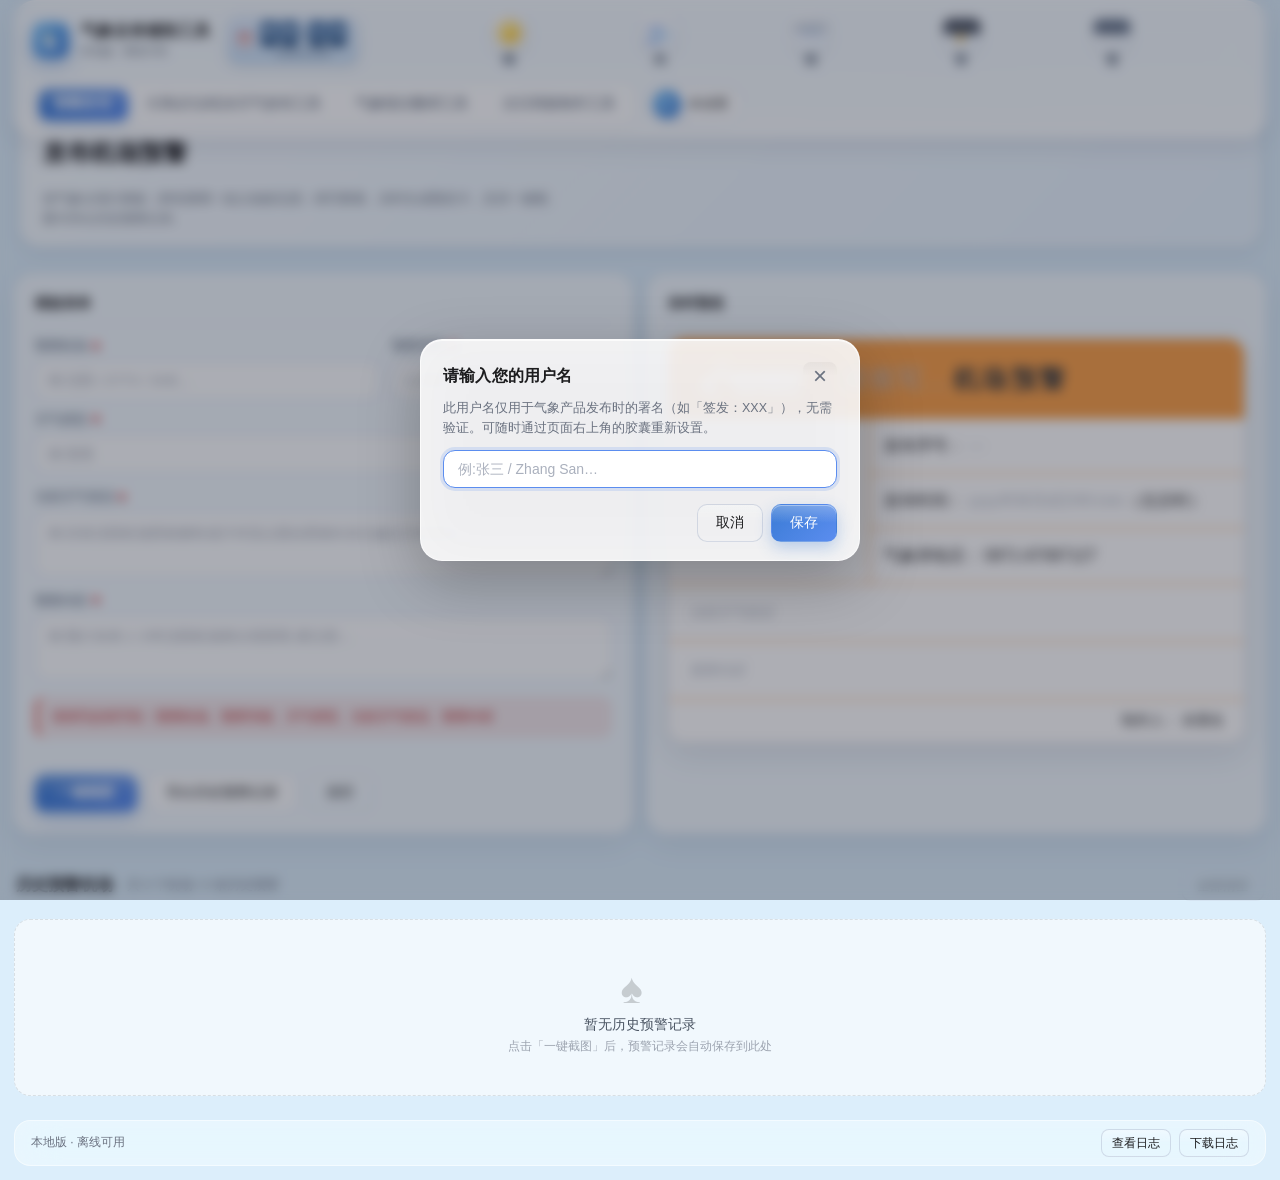
==== index.html @ 194c642c "fix: 发生时段支持跨天（次日）写法，预报时长按跨天计算 - extractTimePatterns 正则新增跨天标记捕获（次日/第二天/翌日），   显式时间段返回 endNextDay 标识，解" ====
<!DOCTYPE html>
<html lang="zh-CN">
<head>
    <meta charset="UTF-8" />
    <meta name="viewport" content="width=device-width, initial-scale=1.0" />
    <meta name="color-scheme" content="light" />
    <meta name="theme-color" content="#dceefb" media="(prefers-color-scheme: light)" />
    <meta name="description" content="气象业务辅助工具：报文翻译、风/沙尘/结冰通报导出、机场预警模板发布、次日风险记录" />
    <title>气象业务辅助工具</title>
    <link rel="icon" type="image/svg+xml" href="data:image/svg+xml;utf8,%3Csvg%20xmlns%3D%22http%3A%2F%2Fwww.w3.org%2F2000%2Fsvg%22%20viewBox%3D%220%200%2064%2064%22%3E%3Cdefs%3E%3ClinearGradient%20id%3D%22s%22%20x1%3D%220%22%20y1%3D%220%22%20x2%3D%221%22%20y2%3D%221%22%3E%3Cstop%20offset%3D%220%25%22%20stop-color%3D%22%23FFF6B0%22%2F%3E%3Cstop%20offset%3D%22100%25%22%20stop-color%3D%22%23FFB627%22%2F%3E%3C%2FlinearGradient%3E%3ClinearGradient%20id%3D%22b%22%20x1%3D%220%22%20y1%3D%220%22%20x2%3D%221%22%20y2%3D%221%22%3E%3Cstop%20offset%3D%220%25%22%20stop-color%3D%22%237ec8ff%22%2F%3E%3Cstop%20offset%3D%22100%25%22%20stop-color%3D%22%233a7bd5%22%2F%3E%3C%2FlinearGradient%3E%3C%2Fdefs%3E%3Crect%20width%3D%2264%22%20height%3D%2264%22%20rx%3D%2214%22%20fill%3D%22url(%23b)%22%2F%3E%3Cg%20stroke%3D%22%23FFFFFF%22%20stroke-width%3D%223%22%20stroke-linecap%3D%22round%22%20opacity%3D%220.95%22%3E%3Cline%20x1%3D%2222%22%20y1%3D%225%22%20x2%3D%2222%22%20y2%3D%2210%22%2F%3E%3Cline%20x1%3D%225%22%20y1%3D%2222%22%20x2%3D%2210%22%20y2%3D%2222%22%2F%3E%3Cline%20x1%3D%229%22%20y1%3D%229%22%20x2%3D%2212.5%22%20y2%3D%2212.5%22%2F%3E%3Cline%20x1%3D%2235%22%20y1%3D%229%22%20x2%3D%2231.5%22%20y2%3D%2212.5%22%2F%3E%3C%2Fg%3E%3Ccircle%20cx%3D%2222%22%20cy%3D%2222%22%20r%3D%228%22%20fill%3D%22url(%23s)%22%20stroke%3D%22%23FFFFFF%22%20stroke-width%3D%221.5%22%2F%3E%3Cpath%20d%3D%22M18%2049%20C%2014.5%2049%2011.5%2046.2%2011.5%2042.8%20C%2011.5%2039.6%2014%2037%2017%2036.7%20C%2017.7%2032.6%2021.3%2029.5%2025.5%2029.5%20C%2029.2%2029.5%2032.4%2032%2033.6%2035.4%20C%2034.6%2034.7%2035.8%2034.3%2037%2034.3%20C%2040.8%2034.3%2044%2037.4%2044.2%2041.2%20C%2047.3%2041.5%2049.5%2043.9%2049.5%2046.8%20C%2049.5%2049.7%2047.2%2051.8%2044%2051.8%20L%2018%2051.8%20Z%22%20fill%3D%22%23FFFFFF%22%2F%3E%3C%2Fsvg%3E" />
    <link rel="stylesheet" href="assets/css/styles.css" />
    <link rel="stylesheet" href="assets/css/screenshot-modal.css" />
    <link rel="stylesheet" href="assets/components/segmented-control.css" />

    <!-- 第三方依赖预加载：让浏览器在解析 body 时即可开始下载，提升首屏交互响应 -->
    <link rel="preload" as="script" href="assets/vendor/html2canvas.min.js" />
    <link rel="preload" as="script" href="assets/vendor/xlsx.bundle.js" />
</head>
<body>
    <!-- 背景渐变层（多层半透明基础） -->
    <div class="bg-layer bg-layer-1" aria-hidden="true"></div>
    <div class="bg-layer bg-layer-2" aria-hidden="true"></div>
    <div class="bg-layer bg-layer-3" aria-hidden="true"></div>

    <!-- 顶部毛玻璃标题栏 -->
    <header class="topbar" id="topbar">
        <div class="topbar-inner">
            <div class="topbar-main">
                <div class="topbar-brand">
                    <div class="brand-mark" id="brand-mark" role="button" tabindex="0" aria-label="点我一下，有惊喜" title="点我一下，有惊喜">
                        <svg viewBox="0 0 32 32" width="22" height="22" xmlns="http://www.w3.org/2000/svg">
                            <defs>
                                <linearGradient id="bm-sun" x1="0" y1="0" x2="1" y2="1">
                                    <stop offset="0%" stop-color="#FFF6B0"/>
                                    <stop offset="100%" stop-color="#FFB627"/>
                                </linearGradient>
                            </defs>
                            <!-- 太阳光线 -->
                            <g stroke="#FFFFFF" stroke-width="1.5" stroke-linecap="round" opacity="0.95">
                                <line x1="11" y1="2.8" x2="11" y2="4.6"/>
                                <line x1="2.8" y1="11" x2="4.6" y2="11"/>
                                <line x1="4.7" y1="4.7" x2="6" y2="6"/>
                                <line x1="17.3" y1="4.7" x2="16" y2="6"/>
                            </g>
                            <!-- 太阳本体 -->
                            <circle cx="11" cy="11" r="3.6" fill="url(#bm-sun)" stroke="#FFFFFF" stroke-width="0.7"/>
                            <!-- 云朵 -->
                            <path d="M9 24.4 C 7.2 24.4 5.8 23 5.8 21.3 C 5.8 19.6 7 18.5 8.6 18.4 C 9 16.4 10.8 14.9 12.9 14.9 C 14.7 14.9 16.3 16 16.9 17.6 C 17.4 17.3 18 17.1 18.6 17.1 C 20.5 17.1 22.1 18.6 22.2 20.5 C 23.6 20.7 24.7 21.9 24.7 23.3 C 24.7 24.7 23.5 25.7 22 25.7 L 9 25.7 Z" fill="#FFFFFF"/>
                            <!-- 云朵底部柔光（增强立体感） -->
                            <path d="M9 25 L 22 25 C 23.5 25 24.7 24 24.7 22.6 C 24.7 21.4 23.6 20.3 22.2 20.1 C 22.1 18.4 20.5 17.1 18.6 17.1 C 18 17.1 17.4 17.3 16.9 17.6 C 16.3 16 14.7 14.9 12.9 14.9 C 10.8 14.9 9 16.4 8.6 18.4 C 7 18.5 5.8 19.6 5.8 21.3 C 5.8 23 7.2 24.4 9 24.4 Z" fill="none"/>
                        </svg>
                    </div>
                    <div class="brand-text">
                        <div class="brand-title">气象业务辅助工具</div>
                        <div class="brand-subtitle">本地版 · 离线可用</div>
                    </div>
                    <!-- 时钟展示（标题右侧） -->
                    <div class="clock-pill" id="clock-pill">
                        <span class="clock-icon" aria-hidden="true">⏰</span>
                        <span class="clock-display">
                            <span class="flip-clock" aria-hidden="true">
                                <span class="flip-seg" id="flip-h1">0</span>
                                <span class="flip-seg" id="flip-h2">0</span>
                                <span class="flip-colon">:</span>
                                <span class="flip-seg" id="flip-m1">0</span>
                                <span class="flip-seg" id="flip-m2">0</span>
                            </span>
                            <span class="clock-date" id="clock-date">----/--/--</span>
                        </span>
                    </div>
                </div>
                <!-- 5 种天气动画：水平均匀分布，置于品牌与标签栏之间 -->
                <div class="topbar-weather" aria-hidden="true">
                    <div class="tw-item">
                        <div class="tw-icon tw-sun">
                            <div class="sun-rays"></div>
                            <div class="sun-core"></div>
                            <div class="sun-glow"></div>
                        </div>
                        <div class="tw-label">晴</div>
                    </div>
                    <div class="tw-item">
                        <div class="tw-icon tw-wind">
                            <div class="wind-line wl1"></div>
                            <div class="wind-line wl2"></div>
                            <div class="wind-line wl3"></div>
                        </div>
                        <div class="tw-label">风</div>
                    </div>
                    <div class="tw-item">
                        <div class="tw-icon tw-rain">
                            <div class="rain-cloud"></div>
                            <div class="rain-drop rd1"></div>
                            <div class="rain-drop rd2"></div>
                            <div class="rain-drop rd3"></div>
                        </div>
                        <div class="tw-label">雨</div>
                    </div>
                    <div class="tw-item">
                        <div class="tw-icon tw-thunder">
                            <div class="thunder-cloud"></div>
                            <div class="thunder-bolt"></div>
                        </div>
                        <div class="tw-label">雷</div>
                    </div>
                    <div class="tw-item">
                        <div class="tw-icon tw-hail">
                            <div class="hail-cloud"></div>
                            <div class="hail-stone hs1"></div>
                            <div class="hail-stone hs2"></div>
                            <div class="hail-stone hs3"></div>
                            <div class="hail-stone hs4"></div>
                        </div>
                        <div class="tw-label">雹</div>
                    </div>
                </div>
                <div class="topbar-right">
                    <nav class="tabs" id="tabs" role="tablist">
                        <button class="tab active" role="tab" data-tab="warning" aria-selected="true">预警发布</button>
                        <button class="tab" role="tab" data-tab="wind-dust" aria-selected="false">大风/沙尘/结冰天气发布工具</button>
                        <button class="tab" role="tab" data-tab="translate" aria-selected="false">气象报文翻译工具</button>
                        <button class="tab" role="tab" data-tab="next-risk" aria-selected="false">次日风险制作工具</button>
                    </nav>
                    <!-- 右上角用户胶囊：展示当前用户名，点击可修改 -->
                    <button class="user-pill" id="user-pill" type="button"
                        title="点击设置/修改用户名" aria-label="当前用户">
                        <span class="user-avatar" id="user-pill-initial">?</span>
                        <span class="user-name" id="user-pill-name">未设置</span>
                    </button>
                </div>
            </div>
        </div>
    </header>

    <!-- 内容容器 -->
    <h1 class="visually-hidden">气象业务辅助工具</h1>
    <main class="content" id="content">
        <!-- 发布机场预警 -->
        <section class="panel" id="panel-warning" data-panel="warning">
            <div class="panel-header">
                <h2>发布机场预警</h2>
                <p class="panel-desc">按气象台现行模板（橙色预警 / 低云低能见度）填写要素，实时生成预览卡，支持一键截图与导出历史预警记录。</p>
            </div>

            <div class="grid-2">
                <!-- 左侧：模板表单 -->
                <div class="card glass">
                    <div class="card-title">模板表单</div>
                    <form id="wt-form" class="form" autocomplete="off">
                        <div class="row">
                            <label class="field">
                                <span class="field-label">预警机场<i class="req">*</i></span>
                                <div class="wt-airport-input-wrap">
                                    <input type="text" name="airport" id="wt-airport-input"
                                        placeholder="例:沈阳 / ZYTX / SHE…" maxlength="20" autocomplete="off" />
                                    <div class="wt-airport-suggest" id="wt-airport-suggest" hidden></div>
                                </div>
                            </label>
                            <label class="field">
                                <span class="field-label">预警等级<i class="req">*</i></span>
                                <input type="text" name="level" id="wt-level"
                                    maxlength="2" inputmode="numeric"
                                    placeholder="1=黄色 2=橙色 3=红色…" spellcheck="false" />
                            </label>
                            <label class="field">
                                <span class="field-label">天气类型<i class="req">*</i></span>
                                <input type="text" name="phenomenon" placeholder="例:雷雨" maxlength="20" />
                            </label>
                        </div>

                        <!-- 发布序号：自动生成（日期+三位序号），输入框隐藏 -->
                        <div class="row wt-field-hidden">
                            <label class="field">
                                <span class="field-label">发布序号</span>
                                <input type="text" name="serialNo" placeholder="自动生成…" maxlength="30" />
                            </label>
                            <label class="field grow">
                                <span class="field-label">发布时间<i class="req">*</i></span>
                                <div style="display:flex; gap:6px; align-items:flex-end;">
                                    <input type="text" name="publishTime" id="wt-publish-time"
                                        placeholder="自动填充为点击截图时的时间…" maxlength="20"
                                        style="flex:1;" />
                                    <button type="button" class="btn ghost wt-refresh-btn" id="wt-refresh-time"
                                        title="刷新为当前时间">刷新</button>
                                </div>
                            </label>
                        </div>

                        <!-- 气象席电话：固定 0871-67087127，制作人：自动取当前用户名，输入框隐藏 -->
                        <div class="row wt-field-hidden">
                            <label class="field grow">
                                <span class="field-label">气象席电话</span>
                                <input type="text" name="phone" placeholder="0871-67087127" maxlength="30" />
                            </label>
                            <label class="field">
                                <span class="field-label">制作人<i class="req">*</i></span>
                                <input type="text" name="producer" placeholder="自动取当前用户名…" maxlength="20" />
                            </label>
                        </div>

                        <div class="row">
                            <label class="field grow">
                                <span class="field-label">当前天气情况<i class="req">*</i></span>
                                <textarea name="current" rows="2" placeholder="例:目前沈阳机场西南侧有成片对流云团自西南向东北偏北方向移动。"></textarea>
                            </label>
                        </div>

                        <div class="row">
                            <label class="field grow">
                                <span class="field-label">预警内容<i class="req">*</i></span>
                                <textarea name="forecast" rows="2" placeholder="例:预计未来 2 小时沈阳机场将出现雷雨,请注意!…"></textarea>
                            </label>
                        </div>

                        <div class="wt-error" id="wt-error" hidden></div>

                        <div class="wt-actions" id="wt-actions">
                            <button type="button" class="btn primary" id="wt-screenshot">一键截图</button>
                            <button type="button" class="btn" id="wt-export-record">导出历史预警记录</button>
                            <button type="button" class="btn ghost" id="wt-reset">清空</button>
                            <!-- 发布序号确认弹窗（紧邻「一键截图」按钮下方弹出） -->
                            <div class="wt-modal" id="wt-serial-modal" hidden aria-hidden="true" role="dialog" aria-modal="false" aria-labelledby="wt-serial-modal-title">
                                <div class="wt-modal-dialog" role="document">
                                    <h2 class="wt-modal-title" id="wt-serial-modal-title">确认发布序号</h2>
                                    <div class="wt-serial-display" id="wt-serial-display">20260718001</div>
                                    <div class="wt-serial-controls">
                                        <button class="wt-serial-btn" id="wt-serial-minus" type="button" aria-label="序号减一">−</button>
                                        <span class="wt-serial-suffix" id="wt-serial-suffix">今日第 1 份预警</span>
                                        <button class="wt-serial-btn" id="wt-serial-plus" type="button" aria-label="序号加一">+</button>
                                    </div>
                                    <div class="wt-modal-actions">
                                        <button class="btn ghost wt-btn-sm" id="wt-serial-cancel" type="button">取消</button>
                                        <button class="btn primary wt-btn-sm" id="wt-serial-confirm" type="button">确认</button>
                                    </div>
                                </div>
                            </div>
                        </div>
                    </form>
                </div>

                <!-- 右侧：实时预览（与气象台预警模板视觉对应） -->
                <div class="card glass">
                    <div class="card-title">实时预览</div>
                    <div id="wt-preview" class="wt-preview">
                        <div class="wt-title-bar">
                            <img class="wt-title-logo" src="[data-uri]" alt="logo" />
                            <div class="wt-title-text">
                                <span class="wt-airport-name is-placeholder">请填写...</span>机场<span class="wt-level-name">预警</span>
                            </div>
                        </div>
                        <!-- 天气现象 + 信息行：左 35% 现象（垂直居中），右 65% 三行（序号/时间/电话） -->
                        <div class="wt-row wt-row-info">
                            <div class="wt-row-left wt-row-phenomenon-cell">
                                <div class="wt-phenomenon is-placeholder">天气类型</div>
                            </div>
                            <div class="wt-row-info-right">
                                <div class="wt-info-item">发布序号：<span class="wt-serial is-placeholder">—</span></div>
                                <div class="wt-info-item">发布时间：<span class="wt-publish-time is-placeholder">yyyy年M月d日HH:mm</span>（北京时）</div>
                                <div class="wt-info-item">气象席电话：<span class="wt-phone">—</span></div>
                            </div>
                        </div>
                        <div class="wt-merge wt-current is-placeholder">当前天气情况</div>
                        <div class="wt-merge wt-forecast is-placeholder">预警内容</div>
                        <div class="wt-producer">制作人：<span class="wt-producer-name is-placeholder">—</span></div>
                    </div>
                </div>
            </div>

            <!-- 历史预警机场（按机场分组、扑克牌样式） -->
            <div class="wt-history" id="wt-history">
                <div class="wt-history-head">
                    <h2 class="wt-history-title">历史预警机场</h2>
                    <span class="wt-history-stat" id="wt-history-stat">共 0 个机场 / 0 条历史预警</span>
                    <button type="button" class="btn ghost wt-btn-sm" id="wt-history-clear-all" disabled>全部清空</button>
                </div>
                <div class="wt-history-list" id="wt-history-list"></div>
                <div class="wt-history-empty" id="wt-history-empty">
                    <div class="wt-history-empty-icon">♠</div>
                    <div class="wt-history-empty-text">暂无历史预警记录</div>
                    <div class="wt-history-empty-hint">点击「一键截图」后，预警记录会自动保存到此处</div>
                </div>

                <!-- 全部清空确认弹窗（自定义毛玻璃样式，替换浏览器原生 confirm） -->
                <div class="wt-confirm-mask" id="wt-confirm-clear-mask" hidden aria-hidden="true"></div>
                <div class="wt-confirm-modal" id="wt-confirm-clear-modal" hidden role="dialog" aria-modal="true" aria-labelledby="wt-confirm-clear-title">
                    <div class="wt-confirm-dialog" role="document">
                        <div class="wt-confirm-icon" aria-hidden="true">🗑</div>
                        <h3 class="wt-confirm-title" id="wt-confirm-clear-title">清空全部历史预警？</h3>
                        <p class="wt-confirm-message" id="wt-confirm-clear-message">此操作将删除所有历史预警记录，且不可撤销。</p>
                        <div class="wt-confirm-actions">
                            <button type="button" class="btn ghost wt-btn-sm" id="wt-confirm-clear-cancel">取消</button>
                            <button type="button" class="btn wt-btn-sm wt-btn-danger" id="wt-confirm-clear-ok">确认清空</button>
                        </div>
                    </div>
                </div>
            </div>
        </section>

        <!-- 大风/沙尘/结冰天气发布工具 -->
        <section class="panel hidden" id="panel-wind-dust" data-panel="wind-dust">
            <div class="panel-header">
                <h2>大风/沙尘/结冰天气发布工具</h2>
                <p class="panel-desc">粘贴 TAF 气象报文，自动识别大风 / 沙尘 / 结冰事件，下方实时预览将要导出的 EXCEL 通报。</p>
            </div>

            <!-- 上：TAF 报文 -->
            <div class="card glass">
                <div class="card-title">TAF 报文</div>
                <textarea id="taf-input" class="taf-input" rows="6" placeholder="例：&#10;TAF ZPPP 120300Z 1206/1312 25015G25KT 3000 SA ..."></textarea>
                <div class="actions">
                    <button type="button" class="btn primary" id="taf-parse">解析 TAF</button>
                    <button type="button" class="btn" id="taf-sample">填入示例</button>
                    <button type="button" class="btn" id="taf-clear">清空</button>
                    <button type="button" class="btn ghost" id="taf-export-pdf">导出大风/沙尘/结冰天气通报（PDF）</button>
                </div>
                <div class="taf-msg" id="taf-msg" hidden></div>
            </div>

            <!-- 下：通报预览（与导出 PDF 内容一一对应） -->
            <div class="card glass">
                <div class="card-title">
                    <span class="dot vis"></span>通报预览
                    <span class="muted" id="xlsx-preview-hint">解析 TAF 后将在此显示 62 机场通报模板</span>
                    <span class="preview-actions">
                        <span class="unsaved-badge" id="unsaved-badge" hidden>● 未保存修改</span>
                        <button type="button" class="btn small" id="xlsx-save-edits" disabled>保存修改</button>
                        <button type="button" class="btn small ghost" id="xlsx-reset-edits" disabled>还原编辑</button>
                        <button type="button" class="btn small ghost" id="xlsx-toggle-all" hidden>展开全部</button>
                    </span>
                </div>
                <div class="xlsx-edit-hint" id="xlsx-edit-hint">直接点击单元格即可编辑。修改后点击「保存修改」将覆盖内容持久化到本地，「还原编辑」可恢复 TAF 解析的原始结果。</div>
                <div class="xlsx-preview-wrap">
                    <table class="xlsx-preview" id="xlsx-preview">
                            <!-- 表头由 wind-dust.js 动态生成，避免与 thead 重复 -->
                            <tbody id="xlsx-preview-body">
                                <tr class="xlsx-empty">
                                    <td colspan="5">尚未解析 TAF 报文。请在上方粘贴报文后点击"解析 TAF"，此处将实时展示将要导出的 EXCEL 通报内容。</td>
                                </tr>
                            </tbody>
                        </table>
                    </div>
                </div>

            <!-- 识别标准说明（筛选阈值） -->
            <div class="card glass criteria-card">
                <div class="card-title">
                    <span class="dot criteria"></span>识别标准说明
                    <span class="muted">当前筛选阈值（固定）</span>
                </div>
                <div class="grid-4 criteria">
                    <div class="criteria-item" data-kind="wind">
                        <div class="criteria-head">
                            <span class="dot wind"></span>
                            <span class="criteria-title">大风</span>
                        </div>
                        <div class="criteria-formula">平均风 ≥ 8 m/s<span class="or">或</span>阵风 ≥ 8 m/s</div>
                        <div class="criteria-desc">TAF 主组或变化组（TEMPO / BECMG / FM）的风组满足阈值时识别为大风事件。</div>
                    </div>
                    <div class="criteria-item" data-kind="dust">
                        <div class="criteria-head">
                            <span class="dot dust"></span>
                            <span class="criteria-title">天气现象</span>
                        </div>
                        <div class="criteria-formula">含 SA / SS / DS</div>
                        <div class="criteria-desc">现象组含沙尘代码 SA（沙）/ SS（沙暴）/ DS（尘暴）时识别为沙尘事件。</div>
                    </div>
                    <div class="criteria-item" data-kind="vis">
                        <div class="criteria-head">
                            <span class="dot vis"></span>
                            <span class="criteria-title">能见度</span>
                        </div>
                        <div class="criteria-formula">能见度 ≤ 2000 m</div>
                        <div class="criteria-desc">当同时满足"能见度 ≤ 2000 m"与"含沙尘现象"两项条件时，识别为低能见度沙尘事件。</div>
                    </div>
                    <div class="criteria-item" data-kind="ice">
                        <div class="criteria-head">
                            <span class="dot ice"></span>
                            <span class="criteria-title">地面结冰</span>
                        </div>
                        <div class="criteria-formula">Tmin &lt; 10 ℃</div>
                        <div class="criteria-desc">TAF 报文中 Tmin（最低温度）低于 10 ℃ 时识别为满足地面结冰条件。</div>
                    </div>
                </div>
            </div>
        </section>

        <!-- 气象报文翻译工具 -->
        <section class="panel hidden" id="panel-translate" data-panel="translate">
            <div class="panel-header">
                <h2>气象报文翻译工具</h2>
                <p class="panel-desc">粘贴 METAR / SPECI / TAF 报文（支持多条），自动翻译为自然语言中文长句，便于值班员复诵与播报。</p>
            </div>

            <div class="grid-2">
                <div class="card glass">
                    <div class="card-title">报文输入</div>
                    <textarea id="translate-input" class="taf-input" rows="6"
                        placeholder="例：&#10;METAR ZPPP 142000Z 20003MPS 9999 FEW020 SCT040 19/17 Q1017 NOSIG=&#10;METAR ZUUU 121500Z VRB03MPS 0500 FG VV/// 02/02 Q1020 NOSIG="></textarea>
                    <div class="actions">
                        <button type="button" class="btn primary" id="translate-run">翻译</button>
                        <button type="button" class="btn" id="translate-sample">填入示例</button>
                        <button type="button" class="btn" id="translate-clear">清空</button>
                        <button type="button" class="btn ghost" id="translate-copy" disabled
                            title="请先翻译一条报文">复制结果</button>
                        <button type="button" class="btn ghost" id="translate-export-word" disabled
                            title="请先翻译一条报文">导出 Word</button>
                    </div>
                    <div class="translate-error" id="translate-error" hidden></div>
                </div>

                <div class="card glass">
                    <div class="card-title">中文长句</div>
                    <pre class="result-text translate-out" id="translate-output">尚未翻译。请在左侧粘贴报文后点击"翻译"。</pre>
                </div>
            </div>

            <!-- 解析摘要（独立一行 - 跨满左右宽度） -->
            <div class="card glass" id="translate-summary-card" hidden>
                <div class="card-title">解析摘要</div>
                <ul class="result-list" id="translate-summary">
                    <li class="empty" id="translate-summary-empty">尚未解析</li>
                </ul>
            </div>

            <!-- 最近翻译（独立一行 - 跨满左右宽度，填满下边） -->
            <div class="card glass translate-recent-card-wrap">
                <div class="card-title">
                    <span>最近翻译</span>
                    <span class="muted" id="translate-recent-count">0</span>
                    <span class="preview-actions">
                        <button type="button" class="btn ghost small" id="translate-recent-clear">清空历史</button>
                    </span>
                </div>
                <div class="translate-recent-list" id="translate-recent">
                    <div class="empty" id="translate-recent-empty">暂无历史记录</div>
                </div>
            </div>
        </section>

        <!-- 次日风险制作工具 -->
        <section class="panel hidden" id="panel-next-risk" data-panel="next-risk">
            <div class="panel-header">
                <h2>次日风险制作工具</h2>
                <p class="panel-desc">录入次日风险条目（多机场），支持导出系统录入 Excel 与 Word 简报。</p>
            </div>

            <!-- 2 列布局：左=录入+导出，右=列表预览 -->
            <div class="ndr-panel-grid">
                <!-- 左列 -->
                <div class="ndr-col-left">
                    <!-- Card 1: 风险录入 -->
                    <div class="card glass">
                        <div class="card-title" id="ndr-form-title">新增风险</div>
                        <form id="ndr-form" class="form ndr-form" autocomplete="off">
                            <div class="row">
                                <label class="field">
                                    <span class="field-label">关注等级<i class="req">*</i></span>
                                    <input type="text" name="level" id="ndr-level"
                                        placeholder="1=黄色 2=橙色 3=红色…"
                                        autocomplete="off" maxlength="20" />
                                </label>
                                <label class="field">
                                    <span class="field-label">机场（ICAO）<i class="req">*</i></span>
                                    <div class="ndr-icao-wrap">
                                        <input type="text" name="icao" id="ndr-icao"
                                            maxlength="4" placeholder="例:ZPJH…"
                                            style="text-transform: uppercase; font-family: ui-monospace, monospace;" />
                                        <ul class="ndr-suggest" id="ndr-suggest" hidden></ul>
                                    </div>
                                    <span class="ndr-hint" id="ndr-icao-hint" hidden></span>
                                </label>
                            </div>
                            <div class="row">
                                <div class="field grow">
                                    <span class="field-label">天气类型<i class="req">*</i>（可多选）</span>
                                    <div class="ndr-weather-chips" id="ndr-weather-chips">
                                        <!-- 15 个 chip 由 JS 动态生成 -->
                                    </div>
                                </div>
                            </div>
                            <div class="row">
                                <label class="field">
                                    <span class="field-label">影响开始时间<i class="req">*</i></span>
                                    <div class="ndr-time-row">
                                        <input type="text" name="startTime" id="ndr-start-time"
                                            placeholder="例:0600 或 2026/7/20  14:00:00" />
                                        <div class="ndr-day-group sgc" id="ndr-start-day-group" data-sgc-init="1">
                                            <div class="sgc-track"></div>
                                            <button type="button" class="btn ghost small ndr-day-btn sgc-item" data-offset="0" data-sgc-value="0">当日</button>
                                            <button type="button" class="btn ghost small ndr-day-btn sgc-item is-active" data-offset="1" data-sgc-value="1">次日</button>
                                            <button type="button" class="btn ghost small ndr-day-btn sgc-item" data-offset="2" data-sgc-value="2">后日</button>
                                        </div>
                                    </div>
                                </label>
                                <label class="field">
                                    <span class="field-label">影响结束时间<i class="req">*</i></span>
                                    <div class="ndr-time-row">
                                        <input type="text" name="endTime" id="ndr-end-time"
                                            placeholder="例:1800 或 2026/7/20  18:00:00…" />
                                        <div class="ndr-day-group sgc" id="ndr-end-day-group" data-sgc-init="1">
                                            <div class="sgc-track"></div>
                                            <button type="button" class="btn ghost small ndr-day-btn sgc-item" data-offset="0" data-sgc-value="0">当日</button>
                                            <button type="button" class="btn ghost small ndr-day-btn sgc-item is-active" data-offset="1" data-sgc-value="1">次日</button>
                                            <button type="button" class="btn ghost small ndr-day-btn sgc-item" data-offset="2" data-sgc-value="2">后日</button>
                                        </div>
                                    </div>
                                </label>
                            </div>
                            <div class="row">
                                <label class="field grow">
                                    <span class="field-label">气象预报<i class="req">*</i></span>
                                    <textarea name="forecast" id="ndr-forecast" rows="3"
                                        placeholder="例:受低涡切变系统影响，预计次日 06:00-18:00 有中到大阵雨伴雷暴…"></textarea>
                                </label>
                            </div>
                            <div class="ndr-error" id="ndr-error" hidden></div>
                            <div class="actions">
                                <button type="button" class="btn primary" id="ndr-save" disabled>保存</button>
                                <button type="button" class="btn ghost" id="ndr-reset">重置</button>
                                <button type="button" class="btn ghost" id="ndr-cancel-edit" hidden>取消编辑</button>
                            </div>
                        </form>
                    </div>

                    <!-- Card 3: 导出区 -->
                    <div class="card glass">
                        <div class="card-title">导出</div>
                        <p class="muted small">列表为空时按钮不可用。</p>
                        <div class="actions">
                            <button type="button" class="btn primary" id="ndr-screenshot" disabled
                                title="请先保存至少 1 条风险条目">气象简报机场预警截图</button>
                            <button type="button" class="btn primary" id="ndr-export-excel" disabled
                                title="请先保存至少 1 条风险条目">导出次日风险系统录入 Excel</button>
                            <button type="button" class="btn primary" id="ndr-export-aoc" disabled
                                title="请先保存至少 1 条风险条目">导出AOC次日风险共享表格</button>
                        </div>

                        <!-- 航班文件上传：仅 AOC 导出时使用，附表2 D 列按机场+时段匹配影响航班 -->
                        <div class="ndr-upload">
                            <div class="ndr-upload-head">
                                <span class="ndr-upload-label">航班动态（影响航班匹配）</span>
                                <span class="ndr-upload-hint muted small">请下载公司运控系统-航班动态.xlsx并上传，自动识别影响航班</span>
                            </div>
                            <div class="ndr-upload-row">
                                <label class="btn small ndr-upload-btn" for="ndr-flights-file">
                                    <span>选择文件</span>
                                    <input type="file" id="ndr-flights-file" accept=".xls,.xlsx" hidden />
                                </label>
                                <span class="ndr-upload-status muted small" id="ndr-flights-status">尚未上传航班文件</span>
                                <span class="ndr-upload-filename muted small" id="ndr-flights-filename" hidden></span>
                                <button type="button" class="btn ghost small ndr-upload-clear" id="ndr-flights-clear" hidden>清除</button>
                            </div>
                        </div>
                    </div>
                </div>

                <!-- 右列：已录入风险列表（扑克牌样式） -->
                <div class="ndr-col-right">
                    <div class="card glass ndr-list-card">
                        <div class="card-title">
                            <span>已录入风险</span>
                            <span class="muted" id="ndr-count">0</span>
                            <div class="ndr-archive-tabs" id="ndr-archive-tabs">
                                <!-- 存档 Tab 由 JS 动态生成 -->
                            </div>
                            <span class="preview-actions">
                                <button type="button" class="btn ghost small" id="ndr-clear-all" disabled
                                    title="暂无可清空的风险条目">全部清空</button>
                            </span>
                        </div>
                        <div class="ndr-deck" id="ndr-list"></div>
                        <div class="empty" id="ndr-empty">暂无录入的风险</div>
                    </div>
                </div>
            </div>
        </section>
    </main>

    <!-- 气象简报机场预警截图 预览弹窗（毛玻璃 / 弹性缓动） -->
    <div class="screenshot-modal" id="screenshot-modal" hidden aria-hidden="true" role="dialog" aria-modal="true" aria-labelledby="screenshot-modal-title">
        <div class="screenshot-modal__backdrop" data-modal-close></div>
        <div class="screenshot-modal__panel" role="document">
            <button class="screenshot-modal__close" id="screenshot-modal-close" type="button" aria-label="关闭">×</button>
            <h2 class="screenshot-modal__title" id="screenshot-modal-title">气象简报机场预警截图预览</h2>
            <div class="screenshot-modal__toast" id="screenshot-modal-toast" hidden></div>
            <div class="screenshot-modal__img-wrap">
                <img class="screenshot-modal__img" id="screenshot-modal-img" alt="截图预览" />
            </div>
            <div class="screenshot-modal__actions">
                <button class="btn ghost" id="screenshot-modal-download" type="button">下载 PNG</button>
                <button class="btn primary" id="screenshot-modal-confirm" type="button">关闭</button>
            </div>
        </div>
    </div>

    <!-- 页脚 -->
    <footer class="footer">
        <div class="footer-inner">
            <span class="muted small">本地版 · 离线可用</span>
            <div class="footer-actions">
                <button type="button" class="btn ghost small" id="view-log">查看日志</button>
                <button type="button" class="btn ghost small" id="download-log">下载日志</button>
            </div>
        </div>
    </footer>

    <!-- 用户名弹窗：首次进入自动弹出，用户可随时通过右上角胶囊再次打开 -->
    <div class="user-modal" id="user-modal" hidden role="dialog" aria-modal="true"
         aria-labelledby="user-modal-title">
        <div class="user-modal-card glass" role="document">
            <div class="user-modal-header">
                <div class="user-modal-title" id="user-modal-title">请输入您的用户名</div>
                <button class="user-modal-close" id="user-close" type="button"
                    aria-label="关闭">×</button>
            </div>
            <div class="user-modal-body">
                <p class="user-modal-desc">
                    此用户名仅用于气象产品发布时的署名（如「签发：XXX」），无需验证。可随时通过页面右上角的胶囊重新设置。
                </p>
                <input type="text" id="user-input" class="user-input" maxlength="20"
                    placeholder="例:张三 / Zhang San…" autocomplete="off" spellcheck="false" />
                <div class="user-modal-error" id="user-error" hidden></div>
            </div>
            <div class="user-modal-footer">
                <button type="button" class="btn ghost" id="user-cancel">取消</button>
                <button type="button" class="btn primary" id="user-save">保存</button>
            </div>
        </div>
    </div>

    <!-- 日志面板 -->
    <div class="log-overlay" id="log-overlay" hidden>
        <div class="log-panel glass">
            <div class="log-header">
                <div class="card-title">运行日志 <span class="muted" id="log-count">0</span></div>
                <button type="button" class="btn ghost small" id="log-close">关闭</button>
            </div>
            <pre class="log-body" id="log-body"></pre>
        </div>
    </div>

    <!-- 通用确认弹窗（毛玻璃风格，替代浏览器原生 confirm）
         使用：showConfirm({title, message, confirmText, cancelText, danger}) -> Promise<boolean> -->
    <div class="confirm-modal" id="confirm-modal" hidden role="dialog" aria-modal="true"
         aria-labelledby="confirm-modal-title" aria-describedby="confirm-modal-message">
        <div class="confirm-modal-card glass" role="document">
            <div class="confirm-modal-header">
                <div class="confirm-modal-title" id="confirm-modal-title">确认操作</div>
            </div>
            <div class="confirm-modal-body">
                <p class="confirm-modal-message" id="confirm-modal-message"></p>
            </div>
            <div class="confirm-modal-footer">
                <button type="button" class="btn ghost" id="confirm-modal-cancel">取消</button>
                <button type="button" class="btn primary" id="confirm-modal-ok">确认</button>
            </div>
        </div>
    </div>

    <!-- 模块脚本：注意顺序，依赖关系 -->
    <!-- ===== 其他工具（通用基础模块） ===== -->
    <script defer src="assets/js/common/logger.js"></script>
    <script defer src="assets/js/common/storage.js"></script>
    <script defer src="assets/js/common/exporter.js"></script>
    <script defer src="assets/js/common/user-identity.js"></script>
    <script defer src="assets/js/common/topbar-clock.js?v=20260810"></script>
    <script defer src="assets/js/common/mascot.js?v=20260713"></script>
    <!-- 服务端对接本地配置（含密钥，已被 .gitignore 忽略；文件缺失时上报功能自动降级，不影响其他功能） -->
    <script defer src="assets/js/common/server-config.local.js"></script>

    <!-- ===== 大风/沙尘/结冰天气发布工具 ===== -->
    <script defer src="assets/js/wind-dust-ice/parsing-rules.js"></script>
    <script defer src="assets/js/wind-dust-ice/taf-parser.js?v=20260725l"></script>
    <script defer src="assets/js/wind-dust-ice/airport-map.js?v=20260809"></script>
    <script defer src="assets/js/wind-dust-ice/airports.js"></script>
    <script defer src="assets/js/wind-dust-ice/exporter-xlsx.js"></script>
    <script defer src="assets/js/wind-dust-ice/wind-dust.js"></script>

    <!-- ===== 气象报文翻译工具 ===== -->
    <script defer src="assets/js/weather-translate/translator.js?v=20260725l"></script>

    <!-- ===== 第三方依赖 ===== -->
    <script defer src="assets/vendor/html2canvas.min.js"></script>
    <script defer src="assets/vendor/jspdf.umd.min.js"></script>
    <script defer src="assets/vendor/xlsx.bundle.js"></script>

    <!-- ===== 预警发布模块 ===== -->
    <script defer src="assets/js/warning-publish/warning-history.js"></script>
    <script defer src="assets/js/warning-publish/warning-record-exporter.js?v=20260918"></script>
    <script defer src="assets/js/warning-publish/warning-report-pusher.js?v=20260916"></script>
    <script defer src="assets/js/warning-publish/warning-template.js?v=20260917"></script>

    <!-- ===== 通用组件（分段控件等） ===== -->
    <script defer src="assets/components/segmented-control.js?v=20260819"></script>

    <!-- ===== 次日风险制作工具模块 ===== -->
    <script defer src="assets/js/next-day-risk/next-day-risk.js?v=20260908a"></script>
    <script defer src="assets/js/next-day-risk/next-day-risk-excel.js"></script>
    <script defer src="assets/js/next-day-risk/airport-warning-screenshot.js?v=20260819b"></script>
    <script defer src="assets/js/next-day-risk/aoc-risk-share-export.js"></script>
    <script defer src="assets/js/next-day-risk/aoc-template-embed.js"></script>

    <!-- ===== 应用主入口（最后加载） ===== -->
    <script defer src="assets/js/common/app.js"></script>
</body>
</html>
---- assets/css/styles.css ----
/* ============================================================
 * 气象业务辅助工具 - 视觉风格（Apple Design Language）
 * 设计要素：毛玻璃、大圆角、多层半透明、弹性缓动动画、微交互
 * ============================================================ */

:root {
    /* 统一缓动变量（Apple 弹性 / 标准 ease 形式） */
    --ease-apple: cubic-bezier(0.32, 1.4, 0.5, 1);
    --ease-out:   cubic-bezier(0.16, 1, 0.3, 1);
    --ease-in-out: cubic-bezier(0.65, 0, 0.35, 1);
    /* 主题色（与 meta theme-color 一致） */
    --bg-base: #dceefb;
}

* {
    box-sizing: border-box;
}

html, body {
    margin: 0;
    padding: 0;
    min-height: 100vh;
    font-family: -apple-system, BlinkMacSystemFont, "SF Pro Display", "SF Pro Text",
        "PingFang SC", "Helvetica Neue", "Microsoft YaHei", Arial, sans-serif;
    color: #1d1d1f;
    background: var(--bg-base, #dceefb);
    overflow-x: hidden;
    -webkit-font-smoothing: antialiased;
    -moz-osx-font-smoothing: grayscale;
    color-scheme: light;
}

/* 屏幕阅读器专用：视觉隐藏但保留可读性 */
.visually-hidden {
    position: absolute !important;
    width: 1px !important;
    height: 1px !important;
    padding: 0 !important;
    margin: -1px !important;
    overflow: hidden !important;
    clip: rect(0, 0, 0, 0) !important;
    white-space: nowrap !important;
    border: 0 !important;
}

body {
    display: flex;
    flex-direction: column;
    min-height: 100vh;
    position: relative;
}

/* 多层半透明背景渐变（浅蓝气象主题） */
.bg-layer {
    position: fixed;
    inset: 0;
    z-index: -1;
    pointer-events: none;
}

.bg-layer-1 {
    background:
        radial-gradient(ellipse at 20% 10%, rgba(126, 200, 255, 0.55), transparent 55%),
        radial-gradient(ellipse at 80% 0%, rgba(166, 210, 255, 0.50), transparent 60%),
        linear-gradient(180deg, #e3f2fc 0%, #cfe6f5 55%, #b9d8ee 100%);
    filter: saturate(1.10);
}

.bg-layer-2 {
    background:
        radial-gradient(ellipse at 90% 80%, rgba(255, 220, 180, 0.28), transparent 60%),
        radial-gradient(ellipse at 5% 90%, rgba(190, 225, 245, 0.45), transparent 55%);
    mix-blend-mode: screen;
}

.bg-layer-3 {
    background: radial-gradient(ellipse at 50% 0%, rgba(255, 255, 255, 0.55), transparent 50%);
    mix-blend-mode: overlay;
}

/* 毛玻璃 mixin
 * 性能说明：blur(28px) 在低端机会显著卡顿，降至 18px；
 *         顶部 topbar 可保留 20px 以提供与卡片层级的视觉差异
 */
.glass {
    background: rgba(255, 255, 255, 0.62);
    backdrop-filter: saturate(180%) blur(18px);
    -webkit-backdrop-filter: saturate(180%) blur(18px);
    border: 1px solid rgba(255, 255, 255, 0.6);
    box-shadow:
        0 10px 30px rgba(28, 40, 64, 0.08),
        inset 0 1px 0 rgba(255, 255, 255, 0.7);
}

/* 顶部毛玻璃标题栏
 * 固定在视口顶部，滚动时始终保持可见。
 * 宽度 = 100% - 左右各 14px 外边距，配合大圆角呈现"悬浮卡片"质感。
 * 入场动画：弹性下滑 + 毛玻璃渐显
 * 滚动态：增强阴影 + 略微下沉
 */
.topbar {
    position: fixed;
    top: 0;
    left: 14px;
    right: 14px;
    z-index: 100;
    border-radius: 22px;
    background: rgba(255, 255, 255, 0.65);
    backdrop-filter: saturate(180%) blur(20px);
    -webkit-backdrop-filter: saturate(180%) blur(20px);
    border: 1px solid rgba(255, 255, 255, 0.65);
    box-shadow: 0 8px 24px rgba(28, 40, 64, 0.10);
    overflow: hidden;
    /* 入场动画 */
    animation: topbarIn 500ms var(--ease-apple) both;
    /* 滚动过渡：仅 transform 与 background-color，避免重绘 */
    transition: transform 350ms var(--ease-apple),
                background-color 350ms var(--ease-apple);
    transform-origin: top center;
}

/* 全局 :focus-visible 视觉规范
 * - 键盘聚焦：蓝色 outline + 偏移 2px + 圆角跟随元素
 * - 触屏聚焦（hover: none）：禁用 outline，避免触屏点击闪烁
 * - 兼容 prefers-reduced-motion：自动失效（见文末 reduced-motion 块）
 */
:focus-visible {
    outline: 2px solid #3a7bd5;
    outline-offset: 2px;
    border-radius: 6px;
    transition: outline-color 120ms var(--ease-out);
}
@media (hover: none) {
    :focus { outline: none; }
}

/* 顶部导航栏入场动画
 * - 从上方 -12px 滑入
 * - 弹性缓动 cubic-bezier(0.32, 1.4, 0.5, 1)
 * - 毛玻璃效果渐显（backdrop-filter + 透明度）
 */
@keyframes topbarIn {
    from {
        opacity: 0;
        transform: translateY(-18px) scale(0.98);
        backdrop-filter: blur(0px);
        -webkit-backdrop-filter: blur(0px);
    }
    50% {
        opacity: 0.85;
        transform: translateY(2px) scale(1.01);
        backdrop-filter: blur(14px);
        -webkit-backdrop-filter: blur(14px);
    }
    to {
        opacity: 1;
        transform: translateY(0) scale(1);
        backdrop-filter: blur(28px);
        -webkit-backdrop-filter: blur(28px);
    }
}

/* 顶部导航栏滚动态：增强悬浮感 */
.topbar.is-scrolled {
    box-shadow: 
        0 12px 32px rgba(28, 40, 64, 0.15),
        0 4px 12px rgba(28, 40, 64, 0.08),
        inset 0 1px 0 rgba(255, 255, 255, 0.8);
    transform: translateY(2px);
    background: rgba(255, 255, 255, 0.72);
}

.topbar-inner {
    display: flex;
    flex-direction: column;
    gap: 0;
    padding: 0;
}

/* 第一行：品牌 + 标签栏 + 用户胶囊 */
.topbar-main {
    display: flex;
    align-items: center;
    justify-content: space-between;
    padding: 12px 18px;
    gap: 16px;
    flex-wrap: wrap;
}

.topbar-brand {
    display: flex;
    align-items: center;
    gap: 12px;
}

.brand-mark {
    width: 36px;
    height: 36px;
    border-radius: 10px;
    background: linear-gradient(135deg, #7ec8ff, #3a7bd5);
    display: flex;
    align-items: center;
    justify-content: center;
    box-shadow:
        0 6px 16px rgba(58, 123, 213, 0.4),
        inset 0 1px 0 rgba(255, 255, 255, 0.35);
    transition: 
        transform 220ms cubic-bezier(0.32, 1.4, 0.5, 1),
        box-shadow 220ms ease,
        filter 220ms ease;
    -webkit-tap-highlight-color: transparent;
    position: relative;
    cursor: pointer;
}

/* 品牌图标 hover 状态 */
.brand-mark:hover {
    transform: rotate(-8deg) scale(1.08);
    box-shadow:
        0 12px 24px rgba(58, 123, 213, 0.55),
        inset 0 1px 0 rgba(255, 255, 255, 0.5);
    filter: brightness(1.05);
}

/* 品牌图标点击反馈 */
.brand-mark:active {
    transform: rotate(-2deg) scale(0.94);
    box-shadow:
        0 3px 8px rgba(58, 123, 213, 0.35),
        inset 0 2px 4px rgba(0, 0, 0, 0.15);
    transition: transform 80ms cubic-bezier(0.32, 1.4, 0.5, 1),
                box-shadow 80ms ease;
}

/* 品牌图标光环效果 */
.brand-mark::before {
    content: '';
    position: absolute;
    inset: -4px;
    border-radius: 14px;
    background: radial-gradient(circle, rgba(126, 200, 255, 0.4) 0%, transparent 70%);
    opacity: 0;
    transition: opacity 300ms ease;
    z-index: -1;
}

.brand-mark:hover::before {
    opacity: 1;
    animation: brandGlow 2s ease-in-out infinite;
}

@keyframes brandGlow {
    0%, 100% { transform: scale(1); opacity: 0.8; }
    50% { transform: scale(1.15); opacity: 1; }
}

.brand-title {
    font-size: 16px;
    font-weight: 600;
    color: #1d1d1f;
    letter-spacing: 0.2px;
}

.brand-subtitle {
    font-size: 11px;
    color: #6b7280;
    margin-top: 2px;
}

/* ============================================================
 * 顶部标签栏（iOS Segmented Control 风格 + 滑动指示器）
 * ------------------------------------------------------------
 * - 容器：毛玻璃 + 12px 圆角
 * - 滑动指示器：蓝色胶囊，弹性过渡
 * - tab 默认态：透明背景，按下时轻微下压
 * - active 态：白色胶囊 + 蓝色文字，模拟"凸起"指示器
 * ============================================================ */
.tabs {
    display: flex;
    gap: 3px;
    padding: 4px;
    background: rgba(255, 255, 255, 0.55);
    backdrop-filter: saturate(180%) blur(20px);
    -webkit-backdrop-filter: saturate(180%) blur(20px);
    border-radius: 12px;
    border: 1px solid rgba(255, 255, 255, 0.6);
    box-shadow:
        0 2px 8px rgba(28, 40, 64, 0.06),
        inset 0 1px 0 rgba(255, 255, 255, 0.7);
    position: relative;
    isolation: isolate;
}

/* 滑动指示器：白色胶囊背景，跟随 active tab 平滑滑动 */
.tabs-indicator {
    position: absolute;
    top: 4px;
    left: 4px;
    height: calc(100% - 8px);
    background: #3a7bd5;
    background-image:
        linear-gradient(180deg, rgba(255, 255, 255, 0.30) 0%, rgba(255, 255, 255, 0) 60%),
        linear-gradient(135deg, #3a7bd5 0%, #5b8def 100%);
    border-radius: 9px;
    box-shadow:
        0 4px 10px rgba(58, 123, 213, 0.32),
        0 1px 3px rgba(58, 123, 213, 0.18),
        inset 0 1px 0 rgba(255, 255, 255, 0.35);
    transition: 
        transform 420ms cubic-bezier(0.32, 1.4, 0.5, 1),
        width 420ms cubic-bezier(0.32, 1.4, 0.5, 1),
        box-shadow 200ms ease;
    z-index: 0;
    pointer-events: none;
}

.tabs-indicator:active {
    box-shadow:
        0 1px 4px rgba(58, 123, 213, 0.30),
        inset 0 1px 2px rgba(0, 0, 0, 0.10);
    transform-origin: center;
}

.tab {
    appearance: none;
    border: 0;
    background: transparent;
    color: #4a5568;
    padding: 7px 16px;
    border-radius: 9px;
    font-size: 13.5px;
    font-weight: 550;
    cursor: pointer;
    /* 弹性过渡：进入态更舒展，按下态更敏捷 */
    transition: 
        transform 220ms cubic-bezier(0.32, 1.4, 0.5, 1),
        color 200ms ease,
        box-shadow 220ms ease,
        opacity 200ms ease;
    -webkit-tap-highlight-color: transparent;
    user-select: none;
    position: relative;
    z-index: 1;
    /* 防止文字选中 */
    -webkit-user-select: none;
    -moz-user-select: none;
    -ms-user-select: none;
}

.tab:hover:not(.active) {
    color: #1d1d1f;
    background-color: rgba(255, 255, 255, 0.4);
}

.tab:hover:not(.active)::after {
    content: '';
    position: absolute;
    bottom: 2px;
    left: 50%;
    transform: translateX(-50%);
    width: 0;
    height: 2px;
    background: linear-gradient(90deg, transparent, rgba(91, 141, 239, 0.6), transparent);
    border-radius: 1px;
    animation: tabHoverUnderline 300ms ease forwards;
}

@keyframes tabHoverUnderline {
    to { width: 60%; }
}

.tab:active:not(.active) {
    transform: translateY(1px) scale(0.96);
    background-color: rgba(91, 141, 239, 0.08);
    transition: transform 80ms cubic-bezier(0.32, 1.4, 0.5, 1),
                background-color 80ms ease;
}

.tab.active {
    color: #fff;
    /* active 态不再需要背景，由 .tabs-indicator 承担 */
    background: transparent;
    box-shadow: none;
    /* 激活态文字加粗 + 字间距微调 */
    font-weight: 600;
    letter-spacing: 0.2px;
    /* 激活脉冲动画 */
    animation: tabActivePulse 500ms cubic-bezier(0.32, 1.4, 0.5, 1) both;
}

/* tab 激活时的微脉冲动画 */
@keyframes tabActivePulse {
    0% { transform: scale(1); }
    40% { transform: scale(1.04); }
    70% { transform: scale(0.98); }
    100% { transform: scale(1); }
}

.tab.active:active {
    transform: translateY(1px) scale(0.97);
    transition: transform 80ms cubic-bezier(0.32, 1.4, 0.5, 1);
}

/* 内容区
 * padding-top = topbar 高度 + 上下间距，避免 fixed 顶栏遮挡内容
 */
.content {
    flex: 1;
    padding: 96px 14px 24px 14px;
}

.panel {
    /* Apple-style panel 入场：弹性缓动 + 轻量缩放 + 向上淡入 */
    animation: panelIn 380ms cubic-bezier(0.32, 1.4, 0.5, 1) both;
}

.panel.hidden {
    display: none;
}

@keyframes panelIn {
    from {
        opacity: 0;
        transform: translateY(12px) scale(0.985);
        filter: blur(2px);
    }
    60% {
        opacity: 1;
        filter: blur(0);
    }
    to {
        opacity: 1;
        transform: translateY(0) scale(1);
        filter: blur(0);
    }
}

/* ============================================================
 * 面板标题区（panel-header）
 * ------------------------------------------------------------
 * - Apple 风格：毛玻璃背景 + 顶部细渐变高光线 + 大圆角
 * - 弹性 spring 入场（与卡片同节奏）
 * - 天气动画已迁移至 topbar，本组件只保留文字区
 * ============================================================ */
.panel-header {
    margin: 4px 6px 18px 6px;
    padding: 16px 22px;
    background:
        linear-gradient(135deg, rgba(255, 255, 255, 0.70) 0%, rgba(244, 248, 254, 0.45) 100%);
    backdrop-filter: saturate(180%) blur(24px);
    -webkit-backdrop-filter: saturate(180%) blur(24px);
    border: 1px solid rgba(255, 255, 255, 0.65);
    border-radius: 20px;
    box-shadow:
        0 6px 18px rgba(28, 40, 64, 0.08),
        inset 0 1px 0 rgba(255, 255, 255, 0.7);
    position: relative;
    overflow: hidden;
    animation: panel-header-in 460ms cubic-bezier(0.32, 1.4, 0.5, 1) both;
}

/* 顶部细渐变高光线（金属高光感） */
.panel-header::before {
    content: '';
    position: absolute;
    top: 0;
    left: 0;
    right: 0;
    height: 1.5px;
    background: linear-gradient(90deg,
        transparent 0%,
        rgba(91, 141, 239, 0.45) 25%,
        rgba(126, 200, 255, 0.7) 50%,
        rgba(91, 141, 239, 0.45) 75%,
        transparent 100%);
    pointer-events: none;
}

@keyframes panel-header-in {
    0%   { opacity: 0; transform: translateY(-8px) scale(0.985); filter: blur(2px); }
    60%  { opacity: 1; filter: blur(0); }
    100% { opacity: 1; transform: translateY(0) scale(1); filter: blur(0); }
}

.panel-header h1 {
    font-size: 24px;
    font-weight: 700;
    margin: 0;
    background: linear-gradient(135deg, #1d1d1f 0%, #2e6bc4 60%, #5b8def 100%);
    -webkit-background-clip: text;
    background-clip: text;
    -webkit-text-fill-color: transparent;
    letter-spacing: 0.3px;
    line-height: 1.25;
}

.panel-desc {
    margin: 6px 0 0 0;
    color: #6b7280;
    font-size: 13px;
    line-height: 1.55;
    max-width: 70ch;
}

/* ============================================================
 * 顶栏天气动画组（topbar-weather）
 * ------------------------------------------------------------
 * - 5 种天气（晴/风/雨/雷/雹）并排显示，全部同时运行
 * - 位于顶栏第一行，在「气象业务辅助工具」品牌与右侧 tab 之间
 * - flex: 1 + space-evenly 占用中间剩余空间，5 个图标平均分布
 * - 不再使用第二行的装饰（border-top / 背景渐变 / 上下内边距）
 * ============================================================ */
.topbar-weather {
    display: flex;
    align-items: center;
    justify-content: space-evenly;
    gap: 8px;
    padding: 0 12px;
    position: relative;
    flex: 1 1 auto;
    min-width: 0;
}

.tw-item {
    display: flex;
    flex-direction: column;
    align-items: center;
    gap: 2px;
    min-width: 0;
    flex: 0 0 auto;
    cursor: default;
    -webkit-tap-highlight-color: transparent;
}

.tw-icon {
    position: relative;
    width: 40px;
    height: 40px;
    border-radius: 12px;
    background:
        radial-gradient(circle at 30% 25%, rgba(255, 255, 255, 0.85), rgba(230, 240, 252, 0.40) 75%);
    border: 1px solid rgba(255, 255, 255, 0.7);
    box-shadow:
        inset 0 1px 0 rgba(255, 255, 255, 0.7),
        0 2px 6px rgba(28, 40, 64, 0.10),
        0 1px 2px rgba(28, 40, 64, 0.04);
    overflow: hidden;
    isolation: isolate;
    transition: transform 220ms cubic-bezier(0.32, 1.4, 0.5, 1),
                box-shadow 220ms ease;
}

.tw-item:hover .tw-icon {
    transform: translateY(-2px) scale(1.04);
    box-shadow:
        inset 0 1px 0 rgba(255, 255, 255, 0.8),
        0 6px 14px rgba(28, 40, 64, 0.16),
        0 1px 2px rgba(28, 40, 64, 0.05);
}

.tw-label {
    font-size: 11.5px;
    font-weight: 600;
    color: #475569;
    letter-spacing: 0.3px;
    line-height: 1;
}

/* ============================================================
 * 晴天（Sun）动画
 * ------------------------------------------------------------
 * - sun-core：径向渐变球体，2.4s 缩放呼吸
 * - sun-rays：8 道光线，10s 线性旋转
 * - sun-glow：外层柔光晕，3s 透明度脉动
 * - 优化：启用硬件加速 + will-change
 * ============================================================ */
.sun-core {
    position: absolute;
    top: 50%;
    left: 50%;
    width: 16px;
    height: 16px;
    border-radius: 50%;
    background: radial-gradient(circle at 35% 30%, #FFF6B0 0%, #FFD93D 45%, #FF9F1C 100%);
    box-shadow:
        0 0 8px rgba(255, 217, 61, 0.6),
        0 0 3px rgba(255, 159, 28, 0.4) inset;
    transform: translate(-50%, -50%);
    animation: sun-pulse 2.4s cubic-bezier(0.4, 0, 0.2, 1) infinite;
    z-index: 2;
    will-change: transform;
    -webkit-transform: translate3d(-50%, -50%, 0);
    transform: translate3d(-50%, -50%, 0);
}

.sun-rays {
    position: absolute;
    top: 50%;
    left: 50%;
    width: 32px;
    height: 32px;
    transform: translate(-50%, -50%);
    background: conic-gradient(from 0deg,
        #FFB627 0deg, transparent 8deg,
        transparent 36deg, #FFB627 45deg, transparent 53deg,
        transparent 81deg, #FFB627 90deg, transparent 98deg,
        transparent 126deg, #FFB627 135deg, transparent 143deg,
        transparent 171deg, #FFB627 180deg, transparent 188deg,
        transparent 216deg, #FFB627 225deg, transparent 233deg,
        transparent 261deg, #FFB627 270deg, transparent 278deg,
        transparent 306deg, #FFB627 315deg, transparent 323deg,
        transparent 351deg, #FFB627 360deg);
    -webkit-mask: radial-gradient(circle, transparent 9px, #000 10px, #000 15px, transparent 16px);
    mask: radial-gradient(circle, transparent 9px, #000 10px, #000 15px, transparent 16px);
    animation: sun-rotate 10s linear infinite;
    z-index: 1;
    will-change: transform;
    -webkit-transform: translate3d(-50%, -50%, 0);
    transform: translate3d(-50%, -50%, 0);
}

.sun-glow {
    position: absolute;
    top: 50%;
    left: 50%;
    width: 34px;
    height: 34px;
    border-radius: 50%;
    background: radial-gradient(circle, rgba(255, 217, 61, 0.45) 0%, rgba(255, 217, 61, 0) 65%);
    transform: translate(-50%, -50%);
    animation: sun-glow-pulse 3s cubic-bezier(0.4, 0, 0.2, 1) infinite;
    z-index: 0;
    will-change: opacity, transform;
    -webkit-transform: translate3d(-50%, -50%, 0);
    transform: translate3d(-50%, -50%, 0);
}

@keyframes sun-pulse {
    0%, 100% { transform: translate3d(-50%, -50%, 0) scale(1); }
    50%      { transform: translate3d(-50%, -50%, 0) scale(1.10); }
}

@keyframes sun-rotate {
    to { transform: translate3d(-50%, -50%, 0) rotate(360deg); }
}

@keyframes sun-glow-pulse {
    0%, 100% { opacity: 0.55; transform: translate3d(-50%, -50%, 0) scale(1); }
    50%      { opacity: 0.95; transform: translate3d(-50%, -50%, 0) scale(1.18); }
}

/* ============================================================
 * 大风（Wind）动画
 * ------------------------------------------------------------
 * - 3 条曲线风线，从左侧滑向右侧，依次错峰
 * - 优化：启用硬件加速 + 更平滑的缓动
 * ============================================================ */
.wind-line {
    position: absolute;
    height: 3px;
    border-radius: 2px;
    background: linear-gradient(90deg, transparent 0%, rgba(91, 141, 239, 0.95) 50%, transparent 100%);
    box-shadow: 0 1px 2px rgba(91, 141, 239, 0.15);
    animation: wind-blow 1.6s cubic-bezier(0.4, 0, 0.2, 1) infinite;
    will-change: transform, opacity;
    -webkit-transform: translateZ(0);
    transform: translateZ(0);
}

.wind-line.wl1 {
    top: 32%;
    left: 8%;
    width: 60%;
    animation-delay: 0s;
}

.wind-line.wl2 {
    top: 50%;
    left: 12%;
    width: 70%;
    animation-delay: 0.4s;
    height: 3.5px;
    background: linear-gradient(90deg, transparent 0%, rgba(126, 200, 255, 0.95) 50%, transparent 100%);
}

.wind-line.wl3 {
    top: 68%;
    left: 5%;
    width: 55%;
    animation-delay: 0.8s;
}

@keyframes wind-blow {
    0%   { transform: translate3d(-15px, 0, 0); opacity: 0; }
    15%  { opacity: 0.6; }
    25%  { opacity: 1; }
    75%  { opacity: 1; }
    85%  { opacity: 0.6; }
    100% { transform: translate3d(15px, 0, 0); opacity: 0; }
}

/* ============================================================
 * 降雨（Rain）动画
 * ------------------------------------------------------------
 * - rain-cloud：顶部灰色云朵（3 段 box-shadow 拼成）
 * - 3 滴雨滴自上而下持续坠落，错峰下落
 * - 优化：启用硬件加速 + 更平滑的缓动
 * ============================================================ */
.rain-cloud {
    position: absolute;
    top: 16%;
    left: 50%;
    transform: translateX(-50%);
    width: 32px;
    height: 12px;
    background: linear-gradient(180deg, #E8EEF5 0%, #C0CDD9 100%);
    border-radius: 12px;
    box-shadow:
        -10px 3px 0 -2px #E8EEF5,
        10px 3px 0 -2px #E8EEF5,
        0 3px 5px rgba(91, 141, 239, 0.15);
    z-index: 2;
}

.rain-drop {
    position: absolute;
    top: 38%;
    width: 2px;
    height: 7px;
    border-radius: 2px;
    background: linear-gradient(180deg, transparent 0%, #5b8def 70%, #2563eb 100%);
    box-shadow: 0 0 2px rgba(91, 141, 239, 0.3);
    animation: rain-fall 0.9s cubic-bezier(0.4, 0, 0.2, 1) infinite;
    z-index: 1;
    will-change: transform, opacity;
}

.rain-drop.rd1 { left: 28%; animation-delay: 0s; }
.rain-drop.rd2 { left: 46%; animation-delay: 0.3s; }
.rain-drop.rd3 { left: 64%; animation-delay: 0.6s; }

@keyframes rain-fall {
    0%   { transform: translate3d(0, 0, 0); opacity: 0; }
    10%  { opacity: 0.8; }
    15%  { opacity: 1; }
    85%  { opacity: 1; }
    90%  { opacity: 0.8; }
    100% { transform: translate3d(0, 18px, 0); opacity: 0; }
}

/* ============================================================
 * 雷电（Thunder）动画
 * ------------------------------------------------------------
 * - thunder-cloud：深色云朵
 * - thunder-bolt：黄色锯齿闪电，clip-path 切割
 * - thunder-flash：屏幕闪烁白闪，0.8s 不规则闪动
 * ============================================================ */
.thunder-cloud {
    position: absolute;
    top: 10%;
    left: 50%;
    transform: translateX(-50%);
    width: 36px;
    height: 14px;
    background: linear-gradient(180deg, #6b7280 0%, #374151 100%);
    border-radius: 14px;
    box-shadow:
        -11px 4px 0 -2px #6b7280,
        11px 4px 0 -2px #6b7280,
        0 4px 8px rgba(28, 40, 64, 0.25);
    z-index: 2;
}

.thunder-bolt {
    position: absolute;
    top: 36%;
    left: 50%;
    width: 10px;
    height: 20px;
    transform: translateX(-50%);
    background: linear-gradient(180deg, #FCD34D 0%, #F59E0B 100%);
    clip-path: polygon(45% 0%, 100% 0%, 60% 38%, 92% 38%, 0 100%, 38% 60%, 8% 60%);
    filter: drop-shadow(0 0 3px rgba(252, 211, 77, 0.85))
            drop-shadow(0 0 6px rgba(245, 158, 11, 0.4));
    animation: thunder-flash 0.7s steps(1) infinite;
    z-index: 1;
}

.thunder-flash {
    position: absolute;
    inset: 0;
    background: radial-gradient(circle, rgba(252, 211, 77, 0.5) 0%, transparent 60%);
    border-radius: 50%;
    animation: thunder-screen 1.4s ease-in-out infinite;
    pointer-events: none;
    z-index: 0;
}

@keyframes thunder-flash {
    0%, 25%, 55%, 75%, 100% { opacity: 0.3; }
    15%, 45%, 65%           { opacity: 1; }
    35%                     { opacity: 0.6; }
}

@keyframes thunder-screen {
    0%, 100% { opacity: 0; }
    20%      { opacity: 0.6; }
    21%      { opacity: 0; }
    50%      { opacity: 0.45; }
    51%      { opacity: 0; }
}

/* ============================================================
 * 冰雹（Hail）动画
 * ------------------------------------------------------------
 * - hail-cloud：冷灰色云朵
 * - 4 颗白色冰珠自上而下坠落 + 到底部轻微回弹
 * ============================================================ */
.hail-cloud {
    position: absolute;
    top: 10%;
    left: 50%;
    transform: translateX(-50%);
    width: 36px;
    height: 14px;
    background: linear-gradient(180deg, #94a3b8 0%, #475569 100%);
    border-radius: 14px;
    box-shadow:
        -11px 4px 0 -2px #94a3b8,
        11px 4px 0 -2px #94a3b8,
        0 4px 8px rgba(28, 40, 64, 0.22);
    z-index: 2;
}

.hail-stone {
    position: absolute;
    top: 36%;
    width: 5px;
    height: 5px;
    border-radius: 50%;
    background: radial-gradient(circle at 30% 30%, #FFFFFF 0%, #B0BEC5 70%, #64748B 100%);
    box-shadow:
        0 0 2px rgba(255, 255, 255, 0.6),
        inset 0 -1px 1px rgba(0, 0, 0, 0.15);
    animation: hail-fall 1.1s cubic-bezier(0.5, 0, 0.75, 0) infinite;
    z-index: 1;
}

.hail-stone.hs1 { left: 24%; animation-delay: 0s; }
.hail-stone.hs2 { left: 40%; animation-delay: 0.28s; }
.hail-stone.hs3 { left: 56%; animation-delay: 0.55s; }
.hail-stone.hs4 { left: 72%; animation-delay: 0.82s; }

@keyframes hail-fall {
    0%   { transform: translateY(0);    opacity: 0; }
    10%  { opacity: 1; }
    80%  { transform: translateY(18px); opacity: 1; }
    88%  { transform: translateY(15px); }   /* 落地回弹 */
    100% { transform: translateY(18px); opacity: 0; }
}

/* 窄屏适配：标题缩小，天气动画图标略缩 */
@media (max-width: 720px) {
    .panel-header h1 {
        font-size: 20px;
    }
    .tw-icon {
        width: 36px;
        height: 36px;
    }
    .topbar-weather {
        gap: 4px;
        padding: 0 6px;
    }
    .tw-label {
        font-size: 10.5px;
    }
}

/* 可访问性：减少动效 */
@media (prefers-reduced-motion: reduce) {
    .panel-header {
        animation: none;
    }
    .sun-core, .sun-rays, .sun-glow,
    .wind-line, .rain-drop, .thunder-bolt, .thunder-flash,
    .hail-stone {
        animation: none !important;
    }
    .tw-item:hover .tw-icon {
        transform: none;
    }
}

/* 卡片 */
/* 卡片：圆角 20px、内边距 20px、间距 10px（concentric radius 协调） */
.card {
    border-radius: 20px;
    padding: 20px;
    margin: 10px 0;
    transition: transform 320ms cubic-bezier(0.32, 1.4, 0.5, 1),
                box-shadow 320ms ease;
}

.card:hover {
    transform: translateY(-3px);
    box-shadow:
        0 14px 32px rgba(28, 40, 64, 0.10),
        inset 0 1px 0 rgba(255, 255, 255, 0.7);
}

/* 卡片标题：与表单节奏一致（4/8/12/16 网格） */
.card-title {
    font-size: 13.5px;
    font-weight: 600;
    color: #1d1d1f;
    margin: 0 0 14px 0;
    padding-bottom: 10px;
    border-bottom: 1px solid rgba(0, 0, 0, 0.05);
    display: flex;
    align-items: center;
    gap: 8px;
    letter-spacing: 0.01em;
}

.card-title .muted {
    font-weight: 500;
    color: #6b7280;
    font-size: 12px;
}

/* 网格 */
.grid-2 {
    display: grid;
    grid-template-columns: 1fr 1fr;
    gap: 14px;
}

.grid-3 {
    display: grid;
    grid-template-columns: repeat(3, 1fr);
    gap: 14px;
    margin-top: 6px;
}

.grid-4 {
    display: grid;
    grid-template-columns: repeat(4, 1fr);
    gap: 12px;
}

@media (max-width: 1000px) {
    .grid-3 { grid-template-columns: 1fr; }
    .grid-2 { grid-template-columns: 1fr; }
    .grid-4 { grid-template-columns: 1fr 1fr; }
}

@media (max-width: 640px) {
    .grid-4 { grid-template-columns: 1fr; }
}

/* ============================================================
 * 表单容器
 * ------------------------------------------------------------
 * - 垂直节奏 16px（紧凑但不拥挤）
 * - 行内字段水平间距 12px（首尾视觉对齐）
 * - 行内字段顶端对齐（避免 textarea 把旁边 input 顶飞）
 * ============================================================ */
.form {
    display: flex;
    flex-direction: column;
    gap: 16px;
}

.form .row {
    display: flex;
    gap: 12px;
    flex-wrap: wrap;
    align-items: flex-start;
}

.form.grid-4 {
    display: grid;
    grid-template-columns: repeat(4, 1fr);
    gap: 12px;
}

.form.grid-4 .span-4 {
    grid-column: span 4;
}

/* ============================================================
 * 字段（field）& 标签（label）& 必填（req）
 * ------------------------------------------------------------
 * - 标签字号 12.5px / 字重 500 / #475569
 * - 必填以「实心红圆点」呈现，视觉比"*"更克制（Apple 风格）
 * - 标签与输入框间距 6px（与行间 16px 构成 8/16 节奏）
 * ============================================================ */
.field {
    display: flex;
    flex-direction: column;
    gap: 6px;
    min-width: 120px;
    flex: 1 1 0;
}

.field.grow { flex: 1 1 100%; }

.field-label {
    display: inline-flex;
    align-items: center;
    gap: 5px;
    font-size: 12.5px;
    line-height: 1.4;
    color: #475569;
    font-weight: 500;
    letter-spacing: 0.01em;
    text-wrap: pretty;
    user-select: none;
}

.req {
    display: inline-block;
    width: 6px;
    height: 6px;
    border-radius: 50%;
    background: #ef4444;
    box-shadow: 0 0 0 2px rgba(239, 68, 68, 0.14);
    flex: 0 0 auto;
    transform: translateY(-1px);
}

/* ============================================================
 * 输入控件（input / select / textarea）
 * ------------------------------------------------------------
 * - 统一高度：input 38px、textarea 自由
 * - 字号 13.5px（与标签 12.5px 形成 1px 层级差，避免视觉对齐错位）
 * - 内边距 9px 12px（4 的倍数）、圆角 10px
 * - 聚焦：3px 蓝晕 + 1px 蓝色边框 + 背景变白（避免玻璃化糊掉）
 * ============================================================ */
input, select, textarea {
    appearance: none;
    width: 100%;
    height: 38px;
    box-sizing: border-box;
    border: 1px solid rgba(180, 190, 210, 0.55);
    background-color: rgba(255, 255, 255, 0.78);
    /* 顶部 1px 高光带，模拟毛玻璃 */
    background-image: linear-gradient(180deg, rgba(255, 255, 255, 0.4) 0%, rgba(255, 255, 255, 0) 40%);
    border-radius: 10px;
    padding: 0 12px;
    font-size: 13.5px;
    line-height: 1.4;
    color: #1d1d1f;
    outline: none;
    /* 弹性缓动：focus 状态柔和落定 */
    transition: border-color 220ms cubic-bezier(0.32, 1.4, 0.5, 1),
                box-shadow 220ms cubic-bezier(0.32, 1.4, 0.5, 1),
                background-color 180ms ease,
                background-image 180ms ease;
    font-family: inherit;
    -webkit-font-smoothing: antialiased;
    -moz-osx-font-smoothing: grayscale;
}

textarea {
    height: auto;
    min-height: 64px;
    padding: 10px 12px;
    resize: vertical;
    line-height: 1.55;
    border-radius: 12px;
}

input::placeholder,
textarea::placeholder {
    color: #9ca3af;
    font-weight: 400;
    -webkit-font-smoothing: antialiased;
}

input:hover:not(:focus):not(:disabled),
textarea:hover:not(:focus):not(:disabled),
select:hover:not(:focus):not(:disabled) {
    border-color: rgba(91, 141, 239, 0.45);
    background-color: rgba(255, 255, 255, 0.88);
    background-image: linear-gradient(180deg, rgba(255, 255, 255, 0.5) 0%, rgba(255, 255, 255, 0) 40%);
}

input:focus,
select:focus,
textarea:focus {
    border-color: #5b8def;
    background-color: #ffffff;
    background-image: none;
    box-shadow:
        0 0 0 3px rgba(91, 141, 239, 0.18),
        0 2px 6px rgba(91, 141, 239, 0.08);
}

input:disabled,
textarea:disabled,
select:disabled {
    opacity: 0.55;
    cursor: not-allowed;
    background: rgba(245, 245, 247, 0.6);
}

.form-error {
    color: #c53030;
    font-size: 12.5px;
    background: rgba(255, 230, 230, 0.6);
    border: 1px solid rgba(245, 101, 101, 0.4);
    padding: 6px 10px;
    border-radius: 8px;
}

/* ============================================================
 * 按钮基础样式
 * ------------------------------------------------------------
 * - 高度 38px（与输入框同高，对齐基准线）
 * - 内边距 0 18px（横向撑开）
 * - 字重 550（介于常规 400 与加粗 700 之间）
 * - 弹性缓动：cubic-bezier(0.32, 1.4, 0.5, 1) → response≈0.3s，无明显回弹，柔和落定
 * - 内部高光：顶部 1px 高光带 + 底部柔和投影，模拟「实体材料」质感
 * - 按下反馈：translateY(1px) + scale(0.97)，比纯 scale 更有按压感
 * - 释放更慢、按下更快：0.18s 进入 / 0.06s 退出，符合 Apple 的「轻触瞬时，释放舒展」
 * ============================================================ */
.btn {
    appearance: none;
    position: relative;
    overflow: hidden;          /* 容纳 ::before shine 高光 */
    isolation: isolate;        /* 隔离 z-index 上下文 */
    border: 1px solid rgba(180, 190, 210, 0.5);
    background-color: rgba(255, 255, 255, 0.78);
    /* 内部高光：顶部 1px 白色光带，模拟毛玻璃材质 */
    background-image: linear-gradient(180deg, rgba(255, 255, 255, 0.55) 0%, rgba(255, 255, 255, 0) 50%);
    color: #1d1d1f;
    border-radius: 10px;
    height: 38px;
    padding: 0 18px;
    font-size: 13.5px;
    font-weight: 550;
    line-height: 1;
    cursor: pointer;
    /* transition 顺序：transform / box-shadow（200ms 舒展） vs color / background（120ms 快速）
       进入态 200ms（hover 更柔和），退出态通过更短 duration 实现"按下更快" */
    transition: transform 220ms cubic-bezier(0.32, 1.4, 0.5, 1),
                background-color 180ms ease,
                background-image 180ms ease,
                color 180ms ease,
                box-shadow 220ms ease,
                border-color 180ms ease;
    font-family: inherit;
    -webkit-font-smoothing: antialiased;
    -moz-osx-font-smoothing: grayscale;
    display: inline-flex;
    align-items: center;
    justify-content: center;
    gap: 6px;
    user-select: none;
    -webkit-tap-highlight-color: transparent;
    will-change: transform, box-shadow;
}

/* 按钮 shine 高光：悬停时从左到右扫过（一次，0.6s） */
.btn::after {
    content: "";
    position: absolute;
    top: 0;
    left: -120%;
    width: 60%;
    height: 100%;
    background: linear-gradient(
        100deg,
        transparent 0%,
        rgba(255, 255, 255, 0.5) 50%,
        transparent 100%
    );
    transform: skewX(-18deg);
    transition: left 0s;          /* 默认隐藏在左侧，hover 时启动动画 */
    pointer-events: none;
    z-index: 1;
}

.btn > * { position: relative; z-index: 2; }   /* 按钮内文字 / 图标在 shine 上层 */

.btn:hover:not(:disabled) {
    transform: translateY(-2px);
    background-color: rgba(255, 255, 255, 0.95);
    box-shadow:
        0 10px 22px rgba(28, 40, 64, 0.14),
        0 3px 8px rgba(28, 40, 64, 0.08),
        inset 0 1px 0 rgba(255, 255, 255, 0.8);
    border-color: rgba(91, 141, 239, 0.35);
}

.btn:hover:not(:disabled)::after {
    left: 130%;                  /* 扫过到右侧 */
    transition: left 0.7s ease-out;
}

.btn:active:not(:disabled) {
    /* 关键：按下时回到原位 + 略缩 + 投影变浅 = "被按下去"的触感 */
    transform: translateY(1px) scale(0.97);
    box-shadow:
        0 2px 6px rgba(28, 40, 64, 0.10),
        inset 0 1px 2px rgba(28, 40, 64, 0.06);
    background-color: rgba(245, 247, 252, 0.95);
    /* 按下响应更快（80ms），松开时回到 200ms 弹性 */
    transition: transform 80ms cubic-bezier(0.32, 1.4, 0.5, 1),
                background-color 80ms ease,
                background-image 80ms ease,
                box-shadow 80ms ease,
                border-color 80ms ease;
}

.btn:focus-visible {
    outline: none;
    box-shadow:
        0 0 0 3px rgba(91, 141, 239, 0.35),
        0 6px 14px rgba(28, 40, 64, 0.10);
    border-color: #5b8def;
}

.btn:disabled {
    opacity: 0.45;
    cursor: not-allowed;
    transform: none !important;
    box-shadow: none !important;
}

.btn.primary {
    color: #fff;
    background-color: #3a7bd5;
    /* 主按钮：渐变 + 顶部高光（液态玻璃感） */
    background-image:
        linear-gradient(180deg, rgba(255, 255, 255, 0.28) 0%, rgba(255, 255, 255, 0) 50%),
        linear-gradient(135deg, #3a7bd5 0%, #5b8def 100%);
    border-color: transparent;
    box-shadow:
        0 6px 16px rgba(58, 123, 213, 0.30),
        inset 0 1px 0 rgba(255, 255, 255, 0.35);
}

.btn.primary:hover:not(:disabled) {
    background-color: #2e6bc4;
    background-image:
        linear-gradient(180deg, rgba(255, 255, 255, 0.32) 0%, rgba(255, 255, 255, 0) 50%),
        linear-gradient(135deg, #2e6bc4 0%, #4a82e0 100%);
    box-shadow:
        0 12px 26px rgba(58, 123, 213, 0.42),
        0 4px 10px rgba(58, 123, 213, 0.20),
        inset 0 1px 0 rgba(255, 255, 255, 0.4);
    border-color: transparent;
}

.btn.primary:active:not(:disabled) {
    background-color: #1f5cb3;
    background-image:
        linear-gradient(180deg, rgba(255, 255, 255, 0.10) 0%, rgba(255, 255, 255, 0) 50%),
        linear-gradient(135deg, #1f5cb3 0%, #3a7bd5 100%);
    box-shadow:
        0 2px 6px rgba(58, 123, 213, 0.30),
        inset 0 1px 3px rgba(0, 0, 0, 0.10);
}

.btn.ghost {
    background-color: transparent;
    background-image: linear-gradient(180deg, rgba(255, 255, 255, 0.35) 0%, rgba(255, 255, 255, 0) 50%);
    border-color: rgba(180, 190, 210, 0.5);
}

.btn.ghost:hover:not(:disabled) {
    background-color: rgba(255, 255, 255, 0.65);
    background-image: linear-gradient(180deg, rgba(255, 255, 255, 0.5) 0%, rgba(255, 255, 255, 0) 50%);
    border-color: rgba(91, 141, 239, 0.35);
}

.btn.small {
    padding: 5px 10px;
    font-size: 12px;
    border-radius: 8px;
    height: auto;
    min-height: 28px;
}

/* 操作行 */
.actions {
    display: flex;
    gap: 8px;
    margin-top: 10px;
    flex-wrap: wrap;
}

.actions.right {
    justify-content: flex-end;
}

/* TAF 输入区 */
.taf-input {
    width: 100%;
    min-height: 120px;
    font-family: ui-monospace, "SF Mono", Menlo, Monaco, Consolas, monospace;
    font-size: 12.5px;
    line-height: 1.55;
}

.taf-msg {
    margin-top: 10px;
    padding: 8px 12px;
    border-radius: 10px;
    font-size: 12.5px;
}

.taf-msg.error {
    background: rgba(255, 230, 230, 0.7);
    color: #c53030;
    border: 1px solid rgba(245, 101, 101, 0.4);
}

.taf-msg.info {
    background: rgba(230, 240, 255, 0.7);
    color: #2c5282;
    border: 1px solid rgba(91, 141, 239, 0.4);
}

/* 结果列表 */
.result-card {
    display: flex;
    flex-direction: column;
}

.result-list {
    list-style: none;
    margin: 0;
    padding: 0;
    display: flex;
    flex-direction: column;
    gap: 8px;
    flex: 1;
}

.result-list li {
    background: rgba(255, 255, 255, 0.55);
    border: 1px solid rgba(180, 190, 210, 0.5);
    border-radius: 10px;
    padding: 8px 10px;
    font-size: 12.5px;
    color: #1d1d1f;
    line-height: 1.5;
    transition: transform 220ms cubic-bezier(0.34, 1.56, 0.64, 1),
                box-shadow 220ms ease;
}

.result-list li:hover {
    transform: translateY(-1px);
    box-shadow: 0 6px 14px rgba(28, 40, 64, 0.08);
}

.result-list li .row-main {
    font-weight: 600;
    margin-bottom: 2px;
}

.result-list li .row-sub {
    color: #4a5568;
    font-size: 11.5px;
}

/* 内联标签（用于单位/静风/多变等标记） */
.tag {
    display: inline-block;
    margin-left: 6px;
    padding: 1px 7px;
    font-size: 10.5px;
    font-weight: 600;
    border-radius: 999px;
    line-height: 1.5;
    vertical-align: middle;
    letter-spacing: 0.2px;
    background: rgba(58, 123, 213, 0.12);
    color: #2d5fa3;
    border: 1px solid rgba(58, 123, 213, 0.25);
}

.tag.tag-unit {
    background: rgba(126, 200, 255, 0.18);
    color: #1f4f8f;
    border-color: rgba(126, 200, 255, 0.45);
}

.tag.tag-info {
    background: rgba(108, 196, 216, 0.16);
    color: #1f6c7c;
    border-color: rgba(108, 196, 216, 0.4);
}

.tag.tag-airport {
    background: rgba(255, 159, 67, 0.14);
    color: #8a4d12;
    border-color: rgba(255, 159, 67, 0.4);
    font-family: ui-monospace, "SF Mono", "Menlo", "Consolas", monospace;
    letter-spacing: 0.5px;
}

.empty {
    color: #8a93a6;
    font-size: 12.5px;
    padding: 12px 0;
    text-align: center;
}

.empty[hidden] { display: none; }

/* 状态点 */
.dot {
    display: inline-block;
    width: 9px;
    height: 9px;
    border-radius: 50%;
}

.dot.wind { background: linear-gradient(135deg, #4a82e0, #6da9ff); }
.dot.dust { background: linear-gradient(135deg, #c9a35d, #e0c084); }
.dot.ice  { background: linear-gradient(135deg, #6cc4d8, #9edde7); }
.dot.vis  { background: linear-gradient(135deg, #8a7ec9, #b29fdf); }
.dot.criteria { background: linear-gradient(135deg, #6b7280, #9aa3b2); width: 10px; height: 10px; }

/* 识别标准说明（筛选阈值卡片） */
.criteria-card {
    margin-top: 6px;
}

.criteria {
    /* 4 列等宽由 .grid-4 提供；本类主要用于覆盖 grid 内部间距 */
    gap: 12px;
}

.criteria-item {
    background: rgba(255, 255, 255, 0.55);
    border: 1px solid rgba(180, 190, 210, 0.45);
    border-radius: 14px;
    padding: 12px 14px;
    display: flex;
    flex-direction: column;
    gap: 6px;
    transition: transform 280ms cubic-bezier(0.34, 1.56, 0.64, 1),
                box-shadow 280ms ease,
                border-color 280ms ease;
}

.criteria-item:hover {
    transform: translateY(-2px);
    border-color: rgba(122, 138, 168, 0.7);
    box-shadow: 0 6px 18px rgba(60, 80, 120, 0.08);
}

.criteria-item[data-kind="wind"]:hover { border-color: rgba(106, 138, 220, 0.6); }
.criteria-item[data-kind="dust"]:hover { border-color: rgba(192, 158, 95, 0.7); }
.criteria-item[data-kind="vis"]:hover  { border-color: rgba(138, 126, 201, 0.6); }
.criteria-item[data-kind="ice"]:hover  { border-color: rgba(108, 196, 216, 0.7); }

.criteria-head {
    display: flex;
    align-items: center;
    gap: 8px;
}

.criteria-title {
    font-size: 13.5px;
    font-weight: 600;
    color: #1d1d1f;
    letter-spacing: 0.2px;
}

.criteria-formula {
    font-size: 13px;
    font-weight: 600;
    color: #1d1d1f;
    background: linear-gradient(135deg, rgba(110, 140, 200, 0.10), rgba(160, 180, 220, 0.10));
    border: 1px solid rgba(110, 140, 200, 0.18);
    border-radius: 10px;
    padding: 6px 10px;
    display: flex;
    flex-wrap: wrap;
    align-items: center;
    gap: 4px;
    font-variant-numeric: tabular-nums;
    -webkit-font-variant-numeric: tabular-nums;
}

.criteria-formula .or {
    color: #8a93a6;
    font-weight: 500;
    font-size: 12px;
    padding: 0 2px;
}

.criteria-desc {
    font-size: 12.5px;
    line-height: 1.55;
    color: #4b5263;
}

/* EXCEL 通报预览表格（与导出 .xlsx 视觉一致：白底/网格线/居中对齐） */
.xlsx-preview-wrap {
    width: 100%;
    overflow-x: auto;
    background: #FFFFFF;
    border-radius: 12px;
    border: 1px solid rgba(180, 190, 210, 0.55);
    box-shadow: 0 4px 16px rgba(28, 40, 64, 0.04);
}

.xlsx-preview {
    width: 100%;
    /* 进一步缩减最小宽度：720px → 600px，整体更紧凑 */
    min-width: 600px;
    border-collapse: collapse;
    /* 字号从 12 → 11.5，更接近 Excel 单元格默认视觉 */
    font-size: 11.5px;
    color: #1d1d1f;
    font-family: "PingFang SC", "Microsoft YaHei", "SimHei", "宋体", sans-serif;
    background: #FFFFFF;
}

.xlsx-preview th,
.xlsx-preview td {
    border: 1px solid #C9D1DC;
    /* padding 6px 8px → 5px 6px，进一步压缩单元格 */
    padding: 5px 6px;
    text-align: center;
    vertical-align: middle;
    white-space: normal;
    word-break: break-word;
    line-height: 1.4;
}

/* 标题行（合并 5 列），与 Excel A1 一致：字号 16、加粗、淡蓝底 */
.xlsx-preview .xlsx-title td {
    background: linear-gradient(135deg, #E6EEF8, #DCE6F2);
    color: #1d1d1f;
    font-size: 16px;
    font-weight: 700;
    letter-spacing: 1.5px;
    padding: 10px 8px;
    border: 1px solid #C9D1DC;
}

/* 制作人行：合并 5 列，加粗、左对齐、淡灰底 */
.xlsx-preview .xlsx-publisher-row td.col-publisher {
    background: #F8FAFD;
    color: #1d1d1f;
    font-weight: 600;
    text-align: left;
    padding: 5px 10px;
    font-size: 11.5px;
    letter-spacing: 0.3px;
    border: 1px solid #C9D1DC;
}

.xlsx-preview .xlsx-publisher-row td.col-publisher:empty::before,
.xlsx-preview .xlsx-publisher-row td.col-publisher:only-child:empty::before {
    /* 不会触发，留位 */
}

/* 表头行（单行）：5 列等高，浅灰底 + 加粗 */
.xlsx-preview .xlsx-header-row th {
    background: #F1F4F9;
    color: #1d1d1f;
    font-weight: 600;
    font-size: 11.5px;
    letter-spacing: 0.3px;
    padding: 6px 6px;
}

/* 列宽（进一步压缩：总宽 ≈ 80+128+110+80+100 = 498px，5 列） */
.xlsx-preview .col-airport { width: 80px; }
.xlsx-preview .col-wind { width: 128px; }
.xlsx-preview .col-phenomenon { width: 110px; }
.xlsx-preview .col-vis { width: 80px; }
.xlsx-preview .col-ice { width: 100px; }

/* 底部"已隐藏 N 行"提示行 */
.xlsx-preview .xlsx-hidden-row td {
    background: #F8FAFD;
    color: #6b7280;
    font-size: 11.5px;
    padding: 8px 12px;
    border: 1px dashed rgba(180, 190, 210, 0.5);
    text-align: center;
    letter-spacing: 0.3px;
}

.xlsx-preview .xlsx-hidden-row button {
    margin-left: 10px;
    vertical-align: middle;
}

/* 数据行：斑马纹（弱化）+ hover 高亮 */
.xlsx-preview .xlsx-row td {
    background: #FFFFFF;
    transition: background-color 200ms ease;
}

.xlsx-preview .xlsx-row:nth-child(even) td {
    background: #FAFBFD;
}

.xlsx-preview .xlsx-row:hover td {
    background: #EEF4FB;
}

/* 命中行（用户在 TAF 报文中命中的机场），左侧高亮 + 浅黄底 */
.xlsx-preview .xlsx-row-hit td {
    background: #FFFBEA;
    font-weight: 500;
}

.xlsx-preview .xlsx-row-hit:nth-child(even) td {
    background: #FFF6D9;
}

.xlsx-preview .xlsx-row-hit:hover td {
    background: #FFF1BF;
}

.xlsx-preview .xlsx-row-appended td {
    background: #F0F7FF;
}

.xlsx-preview .xlsx-row-appended:nth-child(even) td {
    background: #E6F0FA;
}

.xlsx-preview .xlsx-row-appended:hover td {
    background: #DDE9F7;
}

/* 行尾 ICAO 标记 */
.xlsx-preview .row-tag {
    display: inline-block;
    margin-left: 6px;
    padding: 1px 6px;
    font-size: 10.5px;
    font-weight: 600;
    color: #2C5282;
    background: rgba(110, 140, 200, 0.12);
    border: 1px solid rgba(110, 140, 200, 0.3);
    border-radius: 6px;
    vertical-align: middle;
    font-family: "SF Mono", "Menlo", "Consolas", monospace;
    letter-spacing: 0.5px;
}

/* 空状态行 */
.xlsx-preview .xlsx-empty td {
    padding: 32px 16px;
    color: #8a93a6;
    font-size: 13px;
    background: #FAFBFD;
    border: 1px solid #E5E9F0;
    letter-spacing: 0.3px;
}

/* ============================================================
 * EXCEL 预览 - 手动编辑相关样式
 * - 可编辑单元格：focus 浅蓝边、悬停提示
 * - 被编辑过的单元格：左侧蓝色实心边线
 * - 标题/表头不可编辑（contenteditable 已不挂载，但保留防御样式）
 * - 未保存徽标：右上角圆点
 * ============================================================ */

.preview-actions {
    margin-left: auto;
    display: flex;
    align-items: center;
    gap: 8px;
}

.xlsx-edit-hint {
    font-size: 12px;
    color: #6b7280;
    background: rgba(238, 244, 251, 0.65);
    border: 1px dashed rgba(91, 141, 239, 0.4);
    border-radius: 8px;
    padding: 6px 10px;
    margin: 0 0 10px 0;
    line-height: 1.5;
    letter-spacing: 0.2px;
}

.unsaved-badge {
    display: inline-flex;
    align-items: center;
    gap: 4px;
    font-size: 11.5px;
    font-weight: 600;
    color: #C0392B;
    background: rgba(255, 235, 230, 0.85);
    border: 1px solid rgba(192, 57, 43, 0.3);
    border-radius: 999px;
    padding: 2px 9px;
    letter-spacing: 0.3px;
    animation: unsavedPulse 1.6s ease-in-out infinite;
}

@keyframes unsavedPulse {
    0%, 100% { box-shadow: 0 0 0 0 rgba(192, 57, 43, 0.0); }
    50% { box-shadow: 0 0 0 4px rgba(192, 57, 43, 0.12); }
}

.unsaved-badge[hidden] { display: none; }

/* 可编辑单元格：hover 时显示蓝色虚线外框，提示用户"可点" */
.xlsx-preview td[contenteditable="true"] {
    cursor: text;
    transition: background-color 160ms ease, box-shadow 160ms ease;
    position: relative;
}

.xlsx-preview td[contenteditable="true"]:hover {
    background: rgba(238, 244, 251, 0.95) !important;
    box-shadow: inset 0 0 0 1px rgba(91, 141, 239, 0.5);
}

.xlsx-preview td[contenteditable="true"]:focus {
    background: #FFFFFF !important;
    outline: none;
    box-shadow:
        inset 0 0 0 2px rgba(91, 141, 239, 0.85),
        0 0 0 3px rgba(91, 141, 239, 0.18);
}

/* 被编辑过的单元格：左侧蓝色实心边线 + 浅蓝底 */
.xlsx-preview td.xlsx-cell-edited {
    background: rgba(238, 244, 251, 0.9) !important;
    box-shadow: inset 4px 0 0 0 #3a7bd5;
    font-weight: 500;
}

.xlsx-preview td.xlsx-cell-edited::after {
    /* 右上角小角标，提示"已编辑" */
    content: "●";
    position: absolute;
    top: 2px;
    right: 4px;
    font-size: 8px;
    color: #3a7bd5;
    opacity: 0.65;
    line-height: 1;
    pointer-events: none;
}

/* 命中行 + 被编辑的单元格：避免样式冲突 */
.xlsx-preview .xlsx-row-hit td.xlsx-cell-edited {
    background: rgba(255, 251, 230, 0.95) !important;
    box-shadow: inset 4px 0 0 0 #3a7bd5, inset 0 0 0 1px rgba(192, 158, 95, 0.3);
}

/* ============================================================
 * 超标单元格（与 Excel 导出红色字体保持一致）
 * 触发条件（与 exporter-xlsx.js isExceed 同步）：
 *   - B 列：识别到 wind 事件（平均风/阵风 ≥ 8 m/s）
 *   - C 列：识别到 wind 或 dust 事件（非"无"）
 *   - D 列：识别到 dust 事件（能见度 ≤ 2000m）
 *   - E 列：值为"是"（满足地面结冰条件）
 * ============================================================ */
.xlsx-preview td.xlsx-cell-exceed {
    color: #E74C3C !important;
    font-weight: 600;
}

/* "已编辑" 状态的优先权高于 "超标"：保持浅蓝底，但文字仍为红色 */
.xlsx-preview td.xlsx-cell-exceed.xlsx-cell-edited {
    color: #E74C3C !important;
}

/* 风险列表 */
.risk-list {
    list-style: none;
    margin: 0;
    padding: 0;
    display: flex;
    flex-direction: column;
    gap: 8px;
    max-height: 360px;
    overflow-y: auto;
}

.risk-item {
    background: rgba(255, 255, 255, 0.6);
    border: 1px solid rgba(180, 190, 210, 0.5);
    border-radius: 12px;
    padding: 10px 12px;
    display: flex;
    flex-direction: column;
    gap: 4px;
    transition: transform 220ms cubic-bezier(0.34, 1.56, 0.64, 1);
}

.risk-item:hover {
    transform: translateY(-1px);
}

.risk-head {
    display: flex;
    justify-content: space-between;
    align-items: center;
    font-size: 13px;
    font-weight: 600;
}

.risk-head .lvl {
    font-size: 11px;
    padding: 2px 8px;
    border-radius: 10px;
    color: #fff;
}

.risk-head .lvl.high { background: linear-gradient(135deg, #e53e3e, #f56565); }
.risk-head .lvl.mid  { background: linear-gradient(135deg, #dd8a14, #f6ad55); }
.risk-head .lvl.low  { background: linear-gradient(135deg, #38a169, #68d391); }

.risk-meta { font-size: 11.5px; color: #4a5568; }
.risk-desc, .risk-advice { font-size: 12px; color: #1d1d1f; line-height: 1.5; }
.risk-actions { display: flex; justify-content: flex-end; }

/* 文本结果区 */
.result-text {
    margin: 0;
    padding: 14px;
    background: rgba(255, 255, 255, 0.65);
    border: 1px solid rgba(180, 190, 210, 0.5);
    border-radius: 12px;
    font-family: ui-monospace, "SF Mono", Menlo, Monaco, Consolas, monospace;
    font-size: 12.5px;
    line-height: 1.7;
    color: #1d1d1f;
    white-space: pre-wrap;
    word-break: break-word;
    min-height: 200px;
    max-height: 480px;
    overflow-y: auto;
}

/* 页脚 */
.footer {
    margin: 0 14px 14px 14px;
    border-radius: 16px;
    background: rgba(255, 255, 255, 0.45);
    backdrop-filter: saturate(180%) blur(20px);
    -webkit-backdrop-filter: saturate(180%) blur(20px);
    border: 1px solid rgba(255, 255, 255, 0.5);
}

.footer-inner {
    display: flex;
    align-items: center;
    justify-content: space-between;
    padding: 8px 16px;
    flex-wrap: wrap;
    gap: 8px;
}

.footer-actions { display: flex; gap: 8px; }

/* 日志面板 */
.log-overlay {
    position: fixed;
    inset: 0;
    background: rgba(20, 25, 40, 0.35);
    backdrop-filter: blur(6px);
    -webkit-backdrop-filter: blur(6px);
    display: flex;
    align-items: center;
    justify-content: center;
    z-index: 200;
    animation: fadeIn 200ms ease;
}

@keyframes fadeIn {
    from { opacity: 0; }
    to   { opacity: 1; }
}

.log-panel {
    width: min(720px, 90vw);
    max-height: 80vh;
    border-radius: 20px;
    padding: 18px;
    display: flex;
    flex-direction: column;
    background: rgba(255, 255, 255, 0.85);
    backdrop-filter: saturate(180%) blur(28px);
    -webkit-backdrop-filter: saturate(180%) blur(28px);
    border: 1px solid rgba(255, 255, 255, 0.7);
    box-shadow: 0 20px 50px rgba(0, 0, 0, 0.2);
}

.log-header {
    display: flex;
    justify-content: space-between;
    align-items: center;
    margin-bottom: 10px;
}

.log-body {
    flex: 1;
    margin: 0;
    padding: 12px;
    background: rgba(20, 25, 40, 0.85);
    color: #e3e8f3;
    border-radius: 12px;
    font-family: ui-monospace, "SF Mono", Menlo, Monaco, Consolas, monospace;
    font-size: 12px;
    line-height: 1.55;
    overflow-y: auto;
    max-height: 60vh;
    white-space: pre-wrap;
    word-break: break-word;
}

.log-body .lvl-info  { color: #9edde7; }
.log-body .lvl-warn  { color: #f6ad55; }
.log-body .lvl-error { color: #fc8181; }
.log-body .lvl-debug { color: #b0bdd1; }

/* 工具类 */
.muted { color: #6b7280; font-weight: 500; }
.muted.small { font-size: 12px; }
.right { margin-left: auto; }
[hidden] { display: none !important; }

/* ============================================================
 * 报文翻译模块 - 最近翻译卡片样式
 * - 每条历史记录用更大的卡片展示
 * - 卡片包含：序号 + 报文类型 + ICAO + 时间戳 + 中文译文 + 回填按钮
 * - 整张最近翻译卡片在下方独占一行，跨满左右宽度
 * ============================================================ */
.translate-out {
    white-space: pre-wrap;
    word-break: break-word;
    line-height: 1.85;
    font-size: 13.5px;
}

.translate-error {
    margin-top: 10px;
    padding: 8px 12px;
    border-radius: 10px;
    font-size: 12.5px;
    background: rgba(255, 230, 230, 0.7);
    color: #c53030;
    border: 1px solid rgba(245, 101, 101, 0.4);
    animation: fadeIn 200ms ease;
}

.translate-error[hidden] { display: none !important; }

/* 翻译模块的「最近翻译」容器（已独立跨满左右宽度） */
.translate-recent-card-wrap {
    display: flex;
    flex-direction: column;
}

/* ============================================================
 * 报文翻译模块 - 「最近翻译」卡片网格
 * - 容器已独立跨满左右宽度，故卡片最小宽度提升到 320px
 * - 容器为 auto-fill 网格：每张卡片约 320-360px
 * - 卡片：白底毛玻璃、左侧颜色条按报文类型区分
 * - 字段顺序：头部（序号+类型+ICAO+机场名）/ 时间 / 译文 / 原文摘要 / 回填
 * ============================================================ */
.translate-recent-list {
    display: grid;
    grid-template-columns: repeat(auto-fill, minmax(320px, 1fr));
    gap: 14px;
    max-height: min(60vh, 540px);
    overflow-y: auto;
    padding: 2px 2px 6px 2px;
}

.translate-recent-list .empty {
    grid-column: 1 / -1;
    padding: 32px 0;
}

.translate-recent-card {
    position: relative;
    background: rgba(255, 255, 255, 0.65);
    border: 1px solid rgba(180, 190, 210, 0.5);
    border-radius: 14px;
    padding: 12px 14px 10px 16px;
    display: flex;
    flex-direction: column;
    gap: 6px;
    box-shadow: 0 4px 12px rgba(28, 40, 64, 0.05);
    transition: transform 220ms cubic-bezier(0.34, 1.56, 0.64, 1),
                box-shadow 220ms ease,
                border-color 220ms ease;
    /* 左侧色条：根据报文类型着色 */
    border-left: 3px solid #5b8def;
    overflow: hidden;
}

.translate-recent-card:hover {
    transform: translateY(-2px);
    box-shadow: 0 10px 24px rgba(28, 40, 64, 0.10);
    border-color: rgba(91, 141, 239, 0.5);
}

.translate-recent-card.is-error {
    border-left-color: #E74C3C;
    background: rgba(255, 244, 244, 0.65);
}

/* 头部行：序号 + 报文类型 + ICAO + 机场名 */
.tr-card-head {
    display: flex;
    align-items: center;
    gap: 6px;
    flex-wrap: wrap;
    font-size: 12.5px;
}

.tr-card-index {
    display: inline-flex;
    align-items: center;
    justify-content: center;
    min-width: 22px;
    height: 22px;
    padding: 0 6px;
    border-radius: 8px;
    background: linear-gradient(135deg, rgba(91, 141, 239, 0.15), rgba(126, 200, 255, 0.25));
    color: #2c5282;
    font-size: 11.5px;
    font-weight: 700;
    font-variant-numeric: tabular-nums;
    font-family: ui-monospace, "SF Mono", Menlo, monospace;
    letter-spacing: 0.2px;
}

.tr-card-type {
    font-size: 10.5px;
    font-weight: 600;
    letter-spacing: 0.5px;
    padding: 2px 7px;
    border-radius: 6px;
    background: linear-gradient(135deg, #3a7bd5, #5b8def);
    color: #fff;
}

.tr-card-icao {
    font-family: ui-monospace, "SF Mono", Menlo, monospace;
    font-size: 12px;
    font-weight: 600;
    color: #1d1d1f;
    background: rgba(110, 140, 200, 0.14);
    border: 1px solid rgba(110, 140, 200, 0.3);
    border-radius: 6px;
    padding: 1px 7px;
    letter-spacing: 0.4px;
}

.tr-airport-name {
    font-size: 12px;
    color: #1d1d1f;
    font-weight: 500;
}

/* 时间戳 */
.tr-card-time {
    font-size: 11px;
    color: #6b7280;
    font-family: ui-monospace, "SF Mono", Menlo, monospace;
    letter-spacing: 0.2px;
}

/* 中文译文：突出显示，行高宽松 */
.tr-card-chinese {
    font-size: 13px;
    line-height: 1.65;
    color: #1d1d1f;
    background: rgba(238, 244, 251, 0.55);
    border: 1px solid rgba(91, 141, 239, 0.15);
    border-radius: 8px;
    padding: 8px 10px;
    word-break: break-word;
    max-height: 110px;
    overflow-y: auto;
    white-space: pre-wrap;
}

.translate-recent-card.is-error .tr-card-chinese {
    background: rgba(255, 230, 230, 0.6);
    border-color: rgba(231, 76, 60, 0.25);
    color: #b91c1c;
    font-style: italic;
}

/* 原文摘要（最长 80 字符） */
.tr-card-snippet {
    font-size: 11.5px;
    color: #6b7280;
    line-height: 1.5;
    font-family: ui-monospace, "SF Mono", Menlo, monospace;
    word-break: break-all;
    max-height: 40px;
    overflow: hidden;
    text-overflow: ellipsis;
    display: -webkit-box;
    -webkit-line-clamp: 2;
    -webkit-box-orient: vertical;
    border-top: 1px dashed rgba(180, 190, 210, 0.4);
    padding-top: 6px;
}

.tr-card-actions {
    display: flex;
    justify-content: flex-end;
    margin-top: 2px;
}

#translate-recent .risk-item {
    cursor: default;
}

.translate-item {
    margin-bottom: 16px;
    padding: 12px 16px;
    background: rgba(255, 255, 255, 0.4);
    border-radius: 10px;
    border: 1px solid rgba(255, 255, 255, 0.6);
}

.translate-item:last-child {
    margin-bottom: 0;
}

.translate-item-header {
    display: flex;
    align-items: center;
    gap: 8px;
    margin-bottom: 8px;
}

.translate-item-number {
    display: inline-flex;
    align-items: center;
    justify-content: center;
    width: 24px;
    height: 24px;
    border-radius: 50%;
    background: linear-gradient(135deg, #6366f1, #8b5cf6);
    color: white;
    font-size: 12px;
    font-weight: 600;
}

.translate-item-type {
    font-size: 12px;
    color: #64748b;
    background: rgba(148, 163, 184, 0.2);
    padding: 2px 8px;
    border-radius: 4px;
}

.translate-item-result {
    font-size: 13.5px;
    line-height: 1.8;
    color: #1e293b;
}

.translate-item-error {
    font-size: 13px;
    color: #dc2626;
    font-style: italic;
}

.translate-empty {
    color: #94a3b8;
    font-style: italic;
}

#translate-recent .risk-item .risk-actions {
    margin-top: 6px;
}

/* ============================================================
 * 顶部右侧容器：tabs + 用户胶囊
 * 让 tabs 与 user-pill 在同一容器内水平排列
 * ============================================================ */
.topbar-right {
    display: flex;
    align-items: center;
    gap: 12px;
    flex-wrap: wrap;
    justify-content: flex-end;
}

/* ============================================================
 * 用户胶囊（topbar 右上角）
 * 点击后弹出用户名弹窗；带圆形头像 + 名称
 * 设计：进入 hover 浮起 + 蓝色描边高亮；按下时下压回弹
 * ============================================================ */
.user-pill {
    display: inline-flex;
    align-items: center;
    gap: 8px;
    appearance: none;
    border: 1px solid rgba(180, 190, 210, 0.5);
    background-color: rgba(255, 255, 255, 0.7);
    /* 内部高光：顶部 1px 光带，模拟毛玻璃 */
    background-image: linear-gradient(180deg, rgba(255, 255, 255, 0.5) 0%, rgba(255, 255, 255, 0) 50%);
    border-radius: 999px;
    padding: 4px 14px 4px 4px;
    cursor: pointer;
    font-family: inherit;
    color: #1d1d1f;
    transition: 
        transform 220ms cubic-bezier(0.32, 1.4, 0.5, 1),
        background-color 180ms ease,
        background-image 180ms ease,
        box-shadow 220ms cubic-bezier(0.32, 1.4, 0.5, 1),
        border-color 180ms ease;
    -webkit-tap-highlight-color: transparent;
    will-change: transform, box-shadow;
    position: relative;
    overflow: hidden;
}

/* 用户胶囊 hover 状态：上浮 + 发光 */
.user-pill:hover {
    transform: translateY(-3px) scale(1.02);
    background-color: rgba(255, 255, 255, 0.92);
    background-image: linear-gradient(180deg, rgba(255, 255, 255, 0.7) 0%, rgba(255, 255, 255, 0) 50%);
    box-shadow:
        0 12px 28px rgba(28, 40, 64, 0.18),
        0 4px 8px rgba(28, 40, 64, 0.08),
        inset 0 1px 0 rgba(255, 255, 255, 0.8);
    border-color: rgba(91, 141, 239, 0.5);
}

/* 用户胶囊 hover 时的光泽扫过效果 */
.user-pill::after {
    content: '';
    position: absolute;
    top: 0;
    left: -100%;
    width: 60%;
    height: 100%;
    background: linear-gradient(
        90deg,
        transparent,
        rgba(255, 255, 255, 0.4),
        transparent
    );
    transition: left 500ms ease;
    pointer-events: none;
}

.user-pill:hover::after {
    left: 150%;
    transition: left 600ms ease;
}

/* 用户胶囊点击反馈 */
.user-pill:active {
    transform: translateY(1px) scale(0.97);
    background-color: rgba(245, 247, 252, 0.95);
    background-image: linear-gradient(180deg, rgba(255, 255, 255, 0.3) 0%, rgba(255, 255, 255, 0) 50%);
    box-shadow:
        0 2px 6px rgba(28, 40, 64, 0.12),
        inset 0 2px 4px rgba(28, 40, 64, 0.06);
    transition: transform 80ms cubic-bezier(0.32, 1.4, 0.5, 1),
                background-color 80ms ease,
                box-shadow 80ms ease,
                border-color 80ms ease;
}

/* 用户胶囊聚焦态 */
.user-pill:focus-visible {
    outline: none;
    box-shadow:
        0 0 0 3px rgba(91, 141, 239, 0.35),
        0 6px 14px rgba(28, 40, 64, 0.10);
    border-color: #5b8def;
}

.user-pill[hidden] { display: none; }

/* 用户头像微交互 */
.user-avatar {
    width: 28px;
    height: 28px;
    border-radius: 50%;
    background: linear-gradient(135deg, #7ec8ff, #3a7bd5);
    color: #fff;
    display: inline-flex;
    align-items: center;
    justify-content: center;
    font-weight: 600;
    font-size: 13px;
    box-shadow: 0 4px 10px rgba(58, 123, 213, 0.35);
    flex-shrink: 0;
    letter-spacing: 0.2px;
    transition: 
        transform 220ms cubic-bezier(0.32, 1.4, 0.5, 1),
        box-shadow 220ms ease;
}

.user-pill:hover .user-avatar {
    transform: scale(1.08);
    box-shadow: 0 6px 14px rgba(58, 123, 213, 0.5);
}

.user-pill:active .user-avatar {
    transform: scale(0.95);
}

.user-name {
    font-size: 13px;
    font-weight: 500;
    max-width: 120px;
    overflow: hidden;
    text-overflow: ellipsis;
    white-space: nowrap;
    color: #1d1d1f;
}

/* ============================================================
 * 用户名弹窗：毛玻璃大圆角，弹性缓动动画
 * z-index 高于 log-overlay(200)
 * ============================================================ */
.user-modal {
    position: fixed;
    inset: 0;
    background: rgba(20, 25, 40, 0.35);
    backdrop-filter: blur(6px);
    -webkit-backdrop-filter: blur(6px);
    display: flex;
    align-items: center;
    justify-content: center;
    z-index: 300;
    padding: 16px;
    opacity: 0;
    transition: opacity 220ms ease;
}

.user-modal[hidden] { display: none; }

.user-modal.show { opacity: 1; }

.user-modal-card {
    width: min(440px, 92vw);
    border-radius: 22px;
    padding: 22px 22px 18px 22px;
    background: rgba(255, 255, 255, 0.88);
    backdrop-filter: saturate(180%) blur(28px);
    -webkit-backdrop-filter: saturate(180%) blur(28px);
    border: 1px solid rgba(255, 255, 255, 0.7);
    box-shadow:
        0 20px 60px rgba(0, 0, 0, 0.25),
        inset 0 1px 0 rgba(255, 255, 255, 0.7);
    transform: scale(0.96) translateY(8px);
    opacity: 0;
    transition: transform 320ms cubic-bezier(0.34, 1.56, 0.64, 1),
                opacity 220ms ease;
}

.user-modal.show .user-modal-card {
    transform: scale(1) translateY(0);
    opacity: 1;
}

.user-modal-header {
    display: flex;
    align-items: center;
    justify-content: space-between;
    margin-bottom: 4px;
    gap: 8px;
}

.user-modal-title {
    font-size: 16px;
    font-weight: 600;
    color: #1d1d1f;
    letter-spacing: 0.2px;
}

.user-modal-close {
    appearance: none;
    border: 0;
    background-color: transparent;
    background-image: linear-gradient(180deg, rgba(0, 0, 0, 0.04) 0%, rgba(0, 0, 0, 0) 50%);
    font-size: 24px;
    color: #6b7280;
    cursor: pointer;
    line-height: 1;
    padding: 2px 10px;
    border-radius: 8px;
    transition: background-color 180ms ease, color 180ms ease, transform 200ms ease;
    font-family: inherit;
    -webkit-tap-highlight-color: transparent;
}

.user-modal-close:hover {
    background-color: rgba(0, 0, 0, 0.06);
    color: #1d1d1f;
}

.user-modal-close:active {
    transform: scale(0.92);
    background-color: rgba(0, 0, 0, 0.10);
    transition: transform 80ms cubic-bezier(0.32, 1.4, 0.5, 1),
                background-color 80ms ease;
}

.user-modal-body { margin-top: 8px; }

.user-modal-desc {
    margin: 0 0 12px 0;
    color: #6b7280;
    font-size: 12.5px;
    line-height: 1.6;
}

.user-input {
    width: 100%;
    appearance: none;
    border: 1px solid rgba(180, 190, 210, 0.6);
    background: rgba(255, 255, 255, 0.9);
    border-radius: 12px;
    padding: 10px 14px;
    font-size: 14px;
    color: #1d1d1f;
    outline: none;
    transition: border-color 200ms ease, box-shadow 200ms ease, background 200ms ease;
    font-family: inherit;
    box-sizing: border-box;
}

.user-input::placeholder {
    color: #aab0bd;
}

.user-input:focus {
    border-color: #5b8def;
    box-shadow: 0 0 0 3px rgba(91, 141, 239, 0.18);
    background: rgba(255, 255, 255, 1);
}

.user-modal-error {
    margin-top: 8px;
    color: #c53030;
    font-size: 12.5px;
    background: rgba(255, 230, 230, 0.7);
    border: 1px solid rgba(245, 101, 101, 0.4);
    padding: 6px 10px;
    border-radius: 8px;
    animation: fadeIn 200ms ease;
}

.user-modal-error[hidden] { display: none; }

.user-modal-footer {
    display: flex;
    justify-content: flex-end;
    gap: 8px;
    margin-top: 16px;
}

/* 窄屏适配：tabs 与 user-pill 各自换行展示 */
@media (max-width: 720px) {
    .topbar-right {
        width: 100%;
        justify-content: flex-start;
    }
    .user-name {
        max-width: 90px;
    }
}



/* ============================================================
 * 通用确认弹窗（替代浏览器原生 confirm）
 * 与 user-modal 风格统一：毛玻璃 + 大圆角 + 弹性缓动
 * z-index 高于 log-overlay(200) 但低于 user-modal(300)
 * ============================================================ */
.confirm-modal {
    position: fixed;
    inset: 0;
    background: rgba(20, 25, 40, 0.35);
    backdrop-filter: blur(6px);
    -webkit-backdrop-filter: blur(6px);
    display: flex;
    align-items: center;
    justify-content: center;
    z-index: 280;
    padding: 16px;
    opacity: 0;
    transition: opacity 220ms ease;
}

.confirm-modal[hidden] { display: none; }

.confirm-modal.show { opacity: 1; }

.confirm-modal-card {
    width: min(420px, 92vw);
    border-radius: 22px;
    padding: 22px 22px 18px 22px;
    background: rgba(255, 255, 255, 0.88);
    backdrop-filter: saturate(180%) blur(28px);
    -webkit-backdrop-filter: saturate(180%) blur(28px);
    border: 1px solid rgba(255, 255, 255, 0.7);
    box-shadow:
        0 20px 60px rgba(0, 0, 0, 0.25),
        inset 0 1px 0 rgba(255, 255, 255, 0.7);
    transform: scale(0.96) translateY(8px);
    opacity: 0;
    transition: transform 320ms cubic-bezier(0.34, 1.56, 0.64, 1),
                opacity 220ms ease;
}

.confirm-modal.show .confirm-modal-card {
    transform: scale(1) translateY(0);
    opacity: 1;
}

.confirm-modal-header {
    display: flex;
    align-items: center;
    margin-bottom: 4px;
    gap: 8px;
}

.confirm-modal-title {
    font-size: 16px;
    font-weight: 600;
    color: #1d1d1f;
    letter-spacing: 0.2px;
    line-height: 1.4;
}

.confirm-modal-body { margin-top: 8px; }

.confirm-modal-message {
    margin: 0;
    color: #4b5563;
    font-size: 13.5px;
    line-height: 1.65;
    word-break: break-word;
}

.confirm-modal-footer {
    display: flex;
    justify-content: flex-end;
    gap: 8px;
    margin-top: 18px;
}

/* 危险操作按钮（红色强调） */
.btn.danger {
    color: #fff;
    background-color: #e23b3b;
    background-image:
        linear-gradient(180deg, rgba(255, 255, 255, 0.28) 0%, rgba(255, 255, 255, 0) 50%),
        linear-gradient(135deg, #e23b3b 0%, #ef5350 100%);
    border-color: transparent;
    box-shadow:
        0 6px 16px rgba(226, 59, 59, 0.30),
        inset 0 1px 0 rgba(255, 255, 255, 0.35);
}

.btn.danger:hover:not(:disabled) {
    background-color: #cf2e2e;
    background-image:
        linear-gradient(180deg, rgba(255, 255, 255, 0.32) 0%, rgba(255, 255, 255, 0) 50%),
        linear-gradient(135deg, #cf2e2e 0%, #d63a3a 100%);
    box-shadow:
        0 12px 26px rgba(226, 59, 59, 0.42),
        0 4px 10px rgba(226, 59, 59, 0.20),
        inset 0 1px 0 rgba(255, 255, 255, 0.4);
}

.btn.danger:active:not(:disabled) {
    background-color: #b32626;
    background-image:
        linear-gradient(180deg, rgba(255, 255, 255, 0.10) 0%, rgba(255, 255, 255, 0) 50%),
        linear-gradient(135deg, #b32626 0%, #cf2e2e 100%);
    box-shadow:
        0 2px 6px rgba(226, 59, 59, 0.30),
        inset 0 1px 3px rgba(0, 0, 0, 0.10);
}

/* ============================================================
 * +1 按钮激活态（次日日期）
 * 激活后：蓝色渐变填充 + 白字 + 强阴影 + 圆环强调边框
 * 文字在「次日」/「后日」之间切换
 * 设计：后日 = 橙色高亮（液态玻璃感）；次日 = 默认白色
 * ============================================================ */
.ndr-time-row > .ndr-time-add.is-after {
    color: #fff;
    background-color: #f89f48;
    background-image:
        linear-gradient(180deg, rgba(255, 255, 255, 0.30) 0%, rgba(255, 255, 255, 0) 50%),
        linear-gradient(135deg, #f89f48 0%, #ffb45e 100%);
    border-color: transparent;
    box-shadow:
        0 4px 12px rgba(248, 159, 72, 0.42),
        inset 0 1px 0 rgba(255, 255, 255, 0.35);
}

.ndr-time-row > .ndr-time-add.is-after:hover:not(:disabled) {
    background-color: #ef8a2c;
    background-image:
        linear-gradient(180deg, rgba(255, 255, 255, 0.32) 0%, rgba(255, 255, 255, 0) 50%),
        linear-gradient(135deg, #ef8a2c 0%, #ffa94d 100%);
    box-shadow:
        0 6px 16px rgba(248, 159, 72, 0.52),
        inset 0 1px 0 rgba(255, 255, 255, 0.40);
    transform: translateY(-1px);
}

.ndr-time-row > .ndr-time-add.is-after:active {
    transform: translateY(1px) scale(0.96);
    background-image:
        linear-gradient(180deg, rgba(255, 255, 255, 0.10) 0%, rgba(255, 255, 255, 0) 50%),
        linear-gradient(135deg, #e07b1e 0%, #f89f48 100%);
    box-shadow:
        0 1px 4px rgba(248, 159, 72, 0.42),
        inset 0 1px 2px rgba(0, 0, 0, 0.10);
}



/* ============================================================
 * 「机场预警模板发布」样式段
 * - 严格对齐 docx 模板的橙底标题 + 左侧竖列 + 橙色边框
 * - 3 级颜色（红/橙/黄）通过 CSS 变量动态切换，CSS 内不硬编码具体等级色
 * - 符合 Apple Design Language：大圆角、毛玻璃、弹性缓动动画
 * ============================================================ */

/* 3 级预警颜色（与 docx 模板一致） */
:root {
    --wt-level-red-bg: #E74C3C;
    --wt-level-red-text: #FFFFFF;
    --wt-level-red-phenomenon: #C0392B;
    --wt-level-orange-bg: #F89F48;
    --wt-level-orange-text: #404040;
    --wt-level-orange-phenomenon: #F78D1E;
    --wt-level-yellow-bg: #FFEE00;
    --wt-level-yellow-text: #7E5109;
    --wt-level-yellow-phenomenon: #7E5109;
}

/* 预览卡整体：白底、大圆角、表格边框模拟 */
.wt-preview {
    --wt-bg: #F89F48;
    --wt-text: #404040;
    --wt-phenomenon: #F78D1E;

    width: 100%;
    max-width: 600px;
    margin: 0 auto;
    background: #FFFFFF;
    border-radius: 16px;
    border: 1px solid rgba(0, 0, 0, 0.1);
    box-shadow: 0 12px 32px rgba(28, 40, 64, 0.10);
    overflow: hidden;
    font-family: "PingFang SC", "Microsoft YaHei", "SimHei", "宋体", sans-serif;
    color: #1d1d1f;
    transition: box-shadow 320ms cubic-bezier(0.34, 1.56, 0.64, 1);
}

.wt-preview:hover {
    box-shadow: 0 16px 40px rgba(28, 40, 64, 0.14);
}

/* 标题行：颜色由 --wt-bg 动态决定,文字居左,logo 在左 */
.wt-title-bar {
    display: flex;
    align-items: center;
    background: var(--wt-bg);
    color: var(--wt-text);
    padding: 18px 24px;
    border-radius: 16px 16px 0 0;
    letter-spacing: 2px;
    transition: background 320ms ease, color 320ms ease;
}

.wt-title-logo {
    width: auto;
    height: 44px;
    max-width: 120px;
    margin-right: 16px;
    flex-shrink: 0;
    object-fit: contain;
    /* 让 logo 文字在所有 4 个底色上都清晰可读：轻微白色描边 */
    filter: drop-shadow(0 0 0.5px rgba(255, 255, 255, 0.8))
            drop-shadow(0 0 1px rgba(255, 255, 255, 0.6));
}

.wt-title-text {
    flex: 1;
    text-align: left;
    font-size: 26px;
    font-weight: 700;
    font-family: "宋体", "SimHei", "Microsoft YaHei", sans-serif;
    padding-left: 12px;
}

.wt-title-text .wt-airport-name {
    margin: 0 2px;
}

.wt-title-text .wt-level-name {
    margin: 0 2px;
}

/* 信息行：左右两列，橙色边框 */
.wt-row {
    display: flex;
    border-bottom: 1px solid #F89F48;
    min-height: 48px;
}

.wt-row-left {
    flex: 0 0 35%;
    border-right: 1px solid #F89F48;
    padding: 12px;
    display: flex;
    align-items: center;
    justify-content: center;
}

.wt-row-right {
    flex: 1;
    padding: 12px 16px;
    display: flex;
    align-items: center;
    color: #1d1d1f;
    font-size: 16px;
    line-height: 1.6;
}

/* 天气现象 + 信息组合行：
   - 整体是一个大单元格，与下方 wt-merge 之间一条横线
   - 左 35%：现象（垂直居中、橙色 36pt）
   - 右 65%：三行信息（序号/时间/电话），行间用横线分隔
   - 高度 220→165（0.75x），匹配右侧三行压缩 */
.wt-row-info {
    align-items: stretch;
    min-height: 165px;
}

.wt-row-phenomenon-cell {
    /* 左侧现象单元格：让现象在垂直方向居中 */
    align-items: center;
    justify-content: center;
    padding: 24px 12px;
    background: rgba(255, 255, 255, 0.65);
}

.wt-row-info-right {
    flex: 1;
    display: flex;
    flex-direction: column;
    min-width: 0;
}

.wt-info-item {
    flex: 1 1 0;
    /* 单元格高度为原始值的 0.75（min-height 56→42，padding 14→10.5≈10） */
    padding: 10px 14px;
    display: flex;
    align-items: center;
    color: #1d1d1f;
    font-size: 16px;
    line-height: 1.6;
    border-bottom: 1px solid #F89F48;
    min-height: 42px;
}

.wt-info-item:last-child {
    border-bottom: 0;
}

/* 隐藏的表单行（发布时间/电话/制作人 自动生成） */
.wt-field-hidden {
    display: none !important;
}

/* 左侧天气现象：36px 加粗，颜色由 --wt-phenomenon 决定 */
.wt-phenomenon {
    font-size: 36px;
    font-weight: 700;
    color: var(--wt-phenomenon);
    text-align: center;
    font-family: "SimHei", "Microsoft YaHei", sans-serif;
    letter-spacing: 4px;
    word-break: break-all;
    transition: color 320ms ease;
    line-height: 1.2;
}

.wt-phenomenon.is-placeholder {
    font-size: 14px;
    font-weight: 500;
    color: #b0b7c3;
    letter-spacing: 1px;
}

.wt-serial,
.wt-publish-time,
.wt-phone,
.wt-producer-name {
    margin-left: 4px;
    font-weight: 500;
    color: #1d1d1f;
}

.wt-serial.is-placeholder,
.wt-publish-time.is-placeholder,
.wt-phone.is-placeholder,
.wt-airport-name.is-placeholder,
.wt-level-name.is-placeholder,
.wt-producer-name.is-placeholder {
    color: #b0b7c3;
    font-weight: 400;
}

/* 合并行：当前/预计天气情况 + 制作人 */
.wt-merge {
    padding: 16px 20px;
    border-bottom: 1px solid #F89F48;
    text-indent: 2em;
    line-height: 1.8;
    color: #1d1d1f;
    font-size: 14px;
    white-space: pre-wrap;
    word-break: break-word;
    min-height: 32px;
}

.wt-merge.is-placeholder {
    text-indent: 0;
    color: #b0b7c3;
    font-style: italic;
}

.wt-producer {
    padding: 12px 20px;
    text-align: right;
    color: #1d1d1f;
    font-size: 14px;
}

/* 错误条：半透明红底 + 左侧红边 + 弹性淡入 */
/* ============================================================
 * 表单错误条（wt-error）
 * ------------------------------------------------------------
 * - 左侧 3px 红条 + 浅红底
 * - 内边距 11px 14px / 圆角 10px
 * - 弹入动画：左移 6px + 淡入（弹性缓动）
 * ============================================================ */
.wt-error {
    background: rgba(231, 76, 60, 0.10);
    border-left: 3px solid #E74C3C;
    padding: 11px 14px;
    border-radius: 10px;
    color: #b91c1c;
    font-size: 13px;
    line-height: 1.5;
    animation: wtErrorIn 0.3s cubic-bezier(0.34, 1.56, 0.64, 1);
}

.wt-error[hidden] { display: none !important; }

@keyframes wtErrorIn {
    from { opacity: 0; transform: translateX(-6px); }
    to   { opacity: 1; transform: translateX(0); }
}

/* ============================================================
 * 操作按钮组
 * ------------------------------------------------------------
 * - 与上一行间距 20px（视觉分隔）
 * - position: relative（弹窗内联定位基准）
 * - 主按钮（截图）放大一点：padding 0 22px、字重 600
 * ============================================================ */
.wt-actions {
    position: relative;
    display: flex;
    gap: 10px;
    flex-wrap: wrap;
    margin-top: 20px;
    align-items: center;
}

.wt-actions .btn.primary {
    padding: 0 22px;
    font-weight: 600;
}

.wt-actions .btn {
    transition: transform 200ms cubic-bezier(0.34, 1.56, 0.64, 1),
                background 200ms ease, color 200ms ease, box-shadow 200ms ease;
}

.wt-actions .btn[disabled] {
    opacity: 0.45;
    cursor: not-allowed;
    pointer-events: none;
}

/* 右侧"刷新"按钮（与 input 同行） */
.wt-refresh-btn {
    height: 38px;
    padding: 0 12px;
    font-size: 12.5px;
    border-radius: 8px;
}

/* 窄屏适配 */
@media (max-width: 720px) {
    .wt-title-bar {
        padding: 16px;
    }
    .wt-title-logo {
        width: 40px;
        height: 40px;
        font-size: 22px;
    }
    .wt-title-text {
        font-size: 22px;
        letter-spacing: 1px;
    }
    .wt-phenomenon {
        font-size: 28px;
    }
    .wt-row-left {
        flex: 0 0 40%;
    }
}

/* ============================================================
 * 「次日风险制作」模块样式
 * - 沿用 Apple Design Language：毛玻璃、大圆角、弹性缓动
 * - 复用 .card.glass / .btn / .field / .actions / .risk-list 等已有 class
 * ============================================================ */

/* 2 列响应式面板：宽屏左右分栏，窄屏单列 */
.ndr-panel-grid {
    display: grid;
    grid-template-columns: 1fr;
    gap: 14px;
    align-items: start;
}

@media (min-width: 1100px) {
    .ndr-panel-grid {
        grid-template-columns: minmax(0, 1.05fr) minmax(0, 1fr);
    }
}

.ndr-col-left,
.ndr-col-right {
    display: flex;
    flex-direction: column;
    gap: 12px;
    min-width: 0;
}

.ndr-list-card {
    /* 列表 card 占满右列 */
    height: 100%;
}

/* 表单网格：紧凑化 */
.ndr-form {
    display: flex;
    flex-direction: column;
    gap: 8px;
}

.ndr-form .row {
    display: flex;
    gap: 8px;
    flex-wrap: wrap;
}

.ndr-form .field {
    flex: 1 1 200px;
    min-width: 0;
}

.ndr-form .field input,
.ndr-form .field select,
.ndr-form .field textarea {
    padding: 7px 10px;
    font-size: 13px;
}

/* 天气类型 chip 多选 */
.ndr-weather-chips {
    display: flex;
    flex-wrap: wrap;
    gap: 6px;
    padding: 4px 0;
}

.ndr-chip {
    appearance: none;
    border: 1px solid rgba(180, 190, 210, 0.6);
    background-color: rgba(255, 255, 255, 0.65);
    background-image: linear-gradient(180deg, rgba(255, 255, 255, 0.5) 0%, rgba(255, 255, 255, 0) 50%);
    border-radius: 999px;
    padding: 5px 13px;
    font-size: 12px;
    color: #4a5568;
    cursor: pointer;
    transition: transform 200ms cubic-bezier(0.32, 1.4, 0.5, 1),
                background-color 160ms ease,
                background-image 160ms ease,
                border-color 160ms ease,
                color 160ms ease,
                box-shadow 200ms ease;
    font-family: inherit;
    -webkit-tap-highlight-color: transparent;
    user-select: none;
    box-shadow: 0 1px 2px rgba(28, 40, 64, 0.04);
    outline: none;
}

.ndr-chip:focus {
    outline: none;
    box-shadow: 0 1px 2px rgba(28, 40, 64, 0.04),
                0 0 0 2px rgba(58, 123, 213, 0.3);
}

.ndr-chip:focus:not(:focus-visible) {
    box-shadow: 0 1px 2px rgba(28, 40, 64, 0.04);
}

.ndr-chip:focus-visible {
    box-shadow: 0 1px 2px rgba(28, 40, 64, 0.04),
                0 0 0 2px rgba(58, 123, 213, 0.5);
}

.ndr-chip:hover {
    transform: translateY(-1px);
    border-color: rgba(91, 141, 239, 0.5);
    background-color: rgba(255, 255, 255, 0.85);
    box-shadow: 0 3px 8px rgba(28, 40, 64, 0.08);
}

.ndr-chip:active {
    transform: translateY(1px) scale(0.96);
    background-color: rgba(91, 141, 239, 0.12);
    box-shadow: 0 1px 2px rgba(28, 40, 64, 0.05);
    transition: transform 80ms cubic-bezier(0.32, 1.4, 0.5, 1),
                background-color 80ms ease,
                box-shadow 80ms ease;
}

.ndr-chip.active {
    color: #fff;
    background-color: #3a7bd5;
    background-image:
        linear-gradient(180deg, rgba(255, 255, 255, 0.30) 0%, rgba(255, 255, 255, 0) 50%),
        linear-gradient(135deg, rgba(91, 141, 239, 0.95), rgba(126, 200, 255, 0.95));
    border-color: transparent;
    box-shadow:
        0 4px 10px rgba(58, 123, 213, 0.30),
        inset 0 1px 0 rgba(255, 255, 255, 0.35);
}

.ndr-chip.active:hover {
    transform: translateY(-1px);
    box-shadow:
        0 6px 14px rgba(58, 123, 213, 0.36),
        inset 0 1px 0 rgba(255, 255, 255, 0.4);
}

.ndr-chip.active:active {
    transform: translateY(1px) scale(0.96);
    background-image:
        linear-gradient(180deg, rgba(255, 255, 255, 0.10) 0%, rgba(255, 255, 255, 0) 50%),
        linear-gradient(135deg, #2e6bc4 0%, #4a82e0 100%);
    box-shadow:
        0 1px 3px rgba(58, 123, 213, 0.30),
        inset 0 1px 2px rgba(0, 0, 0, 0.10);
}

/* 错误提示 */
.ndr-error {
    background: rgba(231, 76, 60, 0.10);
    border-left: 3px solid #E74C3C;
    padding: 8px 12px;
    border-radius: 8px;
    color: #c53030;
    font-size: 12.5px;
    animation: fadeIn 220ms ease;
}

.ndr-error[hidden] { display: none !important; }

/* ============================================================
 * 航班文件上传组件（AOC 共享表格 → 附表2 D 列影响航班匹配）
 * 设计：毛玻璃半透明 + 大圆角 + 状态色平滑过渡
 * ============================================================ */
.ndr-upload {
    margin-top: 14px;
    padding: 14px 16px;
    border-radius: 12px;
    background: linear-gradient(135deg, rgba(255, 255, 255, 0.55) 0%, rgba(244, 248, 254, 0.45) 100%);
    border: 1px solid rgba(180, 190, 210, 0.45);
    box-shadow:
        0 1px 0 rgba(255, 255, 255, 0.6) inset,
        0 1px 2px rgba(28, 40, 64, 0.04);
    backdrop-filter: blur(6px);
    -webkit-backdrop-filter: blur(6px);
    display: flex;
    flex-direction: column;
    gap: 10px;
}

.ndr-upload-head {
    display: flex;
    align-items: baseline;
    gap: 10px;
    flex-wrap: wrap;
}

.ndr-upload-label {
    font-size: 13px;
    font-weight: 600;
    color: #2d3748;
    letter-spacing: 0.2px;
}

.ndr-upload-hint {
    flex: 1;
    min-width: 0;
}

.ndr-upload-row {
    display: flex;
    align-items: center;
    gap: 10px;
    flex-wrap: wrap;
}

/* 选择文件按钮（label 模拟按钮，触发隐藏的 input） */
.ndr-upload-btn {
    cursor: pointer;
    margin: 0;
    user-select: none;
    transition: transform 200ms cubic-bezier(0.32, 1.4, 0.5, 1),
                background-color 160ms ease,
                background-image 160ms ease,
                border-color 160ms ease,
                box-shadow 200ms ease;
    -webkit-tap-highlight-color: transparent;
}
.ndr-upload-btn:hover {
    transform: translateY(-2px);
    box-shadow: 0 8px 20px rgba(28, 40, 64, 0.14);
}
.ndr-upload-btn:active {
    transform: translateY(1px) scale(0.97);
    box-shadow: 0 2px 6px rgba(28, 40, 64, 0.08);
    transition: transform 80ms cubic-bezier(0.32, 1.4, 0.5, 1),
                background-color 80ms ease,
                box-shadow 80ms ease;
}

/* 状态文本：muted / pending / ok / err */
.ndr-upload-status {
    flex: 1;
    min-width: 0;
    transition: color 220ms ease;
}
.ndr-upload-status.muted   { color: #718096; }
.ndr-upload-status.pending {
    color: #dd8a14;
    animation: ndr-status-pulse 1.2s ease-in-out infinite;
}
.ndr-upload-status.ok      { color: #2f855a; }
.ndr-upload-status.err     { color: #c53030; }

@keyframes ndr-status-pulse {
    0%, 100% { opacity: 1; }
    50%      { opacity: 0.55; }
}

/* 文件名：超出截断 */
.ndr-upload-filename {
    max-width: 220px;
    overflow: hidden;
    text-overflow: ellipsis;
    white-space: nowrap;
    color: #4a5568;
}
.ndr-upload-filename[hidden] { display: none !important; }

/* 清除按钮 */
.ndr-upload-clear {
    margin: 0;
}
.ndr-upload-clear[hidden] { display: none !important; }

/* 机场输入提示 */
.ndr-hint {
    display: inline-block;
    margin-top: 2px;
    font-size: 11.5px;
    line-height: 1.4;
}

.ndr-hint.ok  { color: #2f855a; }
.ndr-hint.err { color: #c53030; }

.ndr-hint[hidden] { display: none !important; }

/* 风险列表：扑克牌样式（桌面布局） */
.ndr-deck {
    display: grid;
    grid-template-columns: repeat(auto-fill, minmax(180px, 1fr));
    gap: 18px 16px;
    max-height: min(72vh, 760px);
    overflow-y: auto;
    padding: 18px 8px 22px 8px;
    /* 桌面（铺牌）背景：极淡的纹理 */
    background:
        radial-gradient(circle at 0 0, rgba(91, 141, 239, 0.06), transparent 50%),
        radial-gradient(circle at 100% 100%, rgba(126, 200, 255, 0.06), transparent 50%),
        rgba(244, 248, 254, 0.4);
    border-radius: 14px;
}

/* 单张扑克牌：约 200 × 290 */
.ndr-playing-card {
    position: relative;
    aspect-ratio: 5 / 7.2;
    min-height: 260px;
    border-radius: 14px;
    background:
        linear-gradient(135deg, rgba(255, 255, 255, 0.95) 0%, rgba(252, 252, 254, 0.85) 100%);
    border: 1px solid rgba(180, 190, 210, 0.55);
    box-shadow:
        0 1px 0 rgba(255, 255, 255, 0.6) inset,
        0 2px 4px rgba(28, 40, 64, 0.04),
        0 8px 16px rgba(28, 40, 64, 0.10),
        0 16px 32px rgba(28, 40, 64, 0.08);
    padding: 10px 12px 12px 12px;
    display: flex;
    flex-direction: column;
    gap: 6px;
    transition: transform 280ms cubic-bezier(0.34, 1.56, 0.64, 1),
                box-shadow 280ms ease,
                border-color 280ms ease;
    overflow: hidden;
    isolation: isolate;
    /* 默认倾斜 ±1°，让多张牌"扇开"的效果（通过 nth-child 实现） */
    transform-origin: center;
}

/* 多张牌轻微扇开（奇数偶数相反） */
.ndr-playing-card:nth-child(odd)  { transform: rotate(-1.4deg); }
.ndr-playing-card:nth-child(even) { transform: rotate(1.4deg); }
.ndr-playing-card:nth-child(3n)   { transform: rotate(-0.6deg) translateY(-2px); }
.ndr-playing-card:nth-child(5n)   { transform: rotate(0.8deg)  translateY(2px); }

/* 悬停时居中、抬起、亮起阴影 */
.ndr-playing-card:hover {
    transform: rotate(0deg) translateY(-8px) scale(1.04);
    box-shadow:
        0 1px 0 rgba(255, 255, 255, 0.7) inset,
        0 4px 8px rgba(28, 40, 64, 0.06),
        0 18px 32px rgba(28, 40, 64, 0.16),
        0 30px 56px rgba(28, 40, 64, 0.18);
    border-color: rgba(91, 141, 239, 0.7);
    z-index: 5;
}

/* 等级色条：卡片左边的纵向色带（取代原来的左侧 3px 边） */
.ndr-playing-card::before {
    content: "";
    position: absolute;
    left: 0;
    top: 0;
    bottom: 0;
    width: 5px;
    background: linear-gradient(180deg, #cbd5e0 0%, #a0aec0 100%);
    border-top-left-radius: 14px;
    border-bottom-left-radius: 14px;
}

.ndr-playing-card.level-high::before { background: linear-gradient(180deg, #e53e3e 0%, #f56565 100%); }
.ndr-playing-card.level-mid::before  { background: linear-gradient(180deg, #dd8a14 0%, #f6ad55 100%); }
.ndr-playing-card.level-low::before  { background: linear-gradient(180deg, #38a169 0%, #68d391 100%); }

/* 卡片四角的花色 + 序号 */
.ndr-card-corner {
    display: flex;
    align-items: center;
    justify-content: space-between;
    font-weight: 700;
    line-height: 1;
}

.ndr-card-top {
    margin-bottom: 2px;
}

/* 右下角的花色（与左上呼应） */
.ndr-card-corner.ndr-card-bottom-corner {
    margin-top: 2px;
    align-self: flex-end;
    flex-direction: row-reverse;
    width: 100%;
}

.ndr-card-no {
    font-size: 10.5px;
    color: #6b7280;
    font-family: ui-monospace, "SF Mono", Menlo, monospace;
    font-weight: 600;
    letter-spacing: 0.4px;
}

.ndr-card-suit {
    display: inline-flex;
    align-items: center;
    justify-content: center;
    width: 26px;
    height: 26px;
    border-radius: 8px;
    font-size: 16px;
    font-weight: 800;
    color: #fff;
    letter-spacing: 0;
    font-family: -apple-system, "PingFang SC", "Microsoft YaHei", sans-serif;
    box-shadow: 0 2px 6px rgba(0, 0, 0, 0.12);
}

.ndr-card-suit.high { background: linear-gradient(135deg, #e53e3e, #f56565); }
.ndr-card-suit.mid  { background: linear-gradient(135deg, #dd8a14, #f6ad55); }
.ndr-card-suit.low  { background: linear-gradient(135deg, #f1c40f, #f6d860); color: #7e5109; }

/* 中央：机场名（醒目的图案位置） */
.ndr-card-center {
    display: flex;
    flex-direction: column;
    align-items: center;
    justify-content: center;
    text-align: center;
    gap: 4px;
    flex: 0 0 auto;
    padding: 6px 4px 8px 4px;
}

.ndr-card-airport {
    font-size: 18px;
    font-weight: 700;
    color: #1d1d1f;
    line-height: 1.2;
    font-family: -apple-system, "PingFang SC", "Microsoft YaHei", sans-serif;
    letter-spacing: 0.2px;
    word-break: break-all;
}

.ndr-card-icao {
    font-family: ui-monospace, "SF Mono", Menlo, monospace;
    font-size: 11.5px;
    color: #2c5282;
    background: rgba(110, 140, 200, 0.14);
    border: 1px solid rgba(110, 140, 200, 0.35);
    border-radius: 6px;
    padding: 1px 8px;
    font-weight: 700;
    letter-spacing: 0.5px;
}

.ndr-card-level-name {
    font-size: 11px;
    color: #4a5568;
    font-weight: 600;
    letter-spacing: 0.3px;
    line-height: 1.3;
    text-align: center;
    margin-top: 2px;
}

.ndr-card-level-name.high { color: #c53030; }
.ndr-card-level-name.mid  { color: #b7791f; }
.ndr-card-level-name.low  { color: #276749; }

/* 卡片分隔线 */
.ndr-card-sep {
    height: 1px;
    background: linear-gradient(90deg, transparent, rgba(180, 190, 210, 0.5), transparent);
    margin: 2px 0 4px 0;
}

/* 卡片底部信息：时段 + 天气 chip + 预报 */
.ndr-card-bottom {
    display: flex;
    flex-direction: column;
    gap: 4px;
    flex: 1 1 auto;
    min-height: 0;
}

.ndr-card-time {
    display: flex;
    align-items: center;
    gap: 6px;
    font-size: 11px;
    line-height: 1.3;
    background: rgba(238, 244, 251, 0.7);
    border: 1px solid rgba(91, 141, 239, 0.18);
    border-radius: 7px;
    padding: 4px 6px;
    color: #1d1d1f;
}

.ndr-card-time .time-label {
    color: #6b7280;
    font-size: 10px;
    font-weight: 500;
    flex: 0 0 auto;
    letter-spacing: 0.2px;
}

.ndr-card-time .time-range {
    color: #1d1d1f;
    font-weight: 600;
    font-variant-numeric: tabular-nums;
    font-family: ui-monospace, "SF Mono", Menlo, monospace;
    font-size: 10.5px;
    letter-spacing: 0.1px;
    word-break: break-all;
    flex: 1 1 auto;
    min-width: 0;
}

.ndr-card-weather {
    display: flex;
    flex-wrap: wrap;
    gap: 3px;
}

.ndr-card-weather .ndr-weather-chip-list {
    display: flex;
    flex-wrap: wrap;
    gap: 3px;
    flex: 1 1 auto;
    min-width: 0;
}

.ndr-card-forecast {
    font-size: 11px;
    line-height: 1.45;
    color: #4a5568;
    background: rgba(252, 252, 254, 0.8);
    border: 1px solid rgba(180, 190, 210, 0.4);
    border-radius: 7px;
    padding: 5px 7px;
    flex: 1 1 auto;
    min-height: 0;
    overflow-y: auto;
    word-break: break-word;
    white-space: pre-wrap;
}

/* 隐藏的旧 ndr-card 类，保留兼容（防止 .ndr-item / .ndr-card 旧样式冲突） */
.ndr-list,
.ndr-item,
.ndr-card:not(.ndr-playing-card) {
    display: none !important;
}

/* 卡片右下角的花色（呼应左上） */
.ndr-card-bottom .ndr-card-suit {
    width: 22px;
    height: 22px;
    font-size: 13px;
}

/* 删除按钮：默认隐藏在卡片底部，悬停时滑出 */
.ndr-card-actions {
    position: absolute;
    bottom: 6px;
    right: 6px;
    opacity: 0;
    transform: translateY(4px);
    transition: opacity 200ms ease, transform 200ms ease;
    z-index: 4;
}

.ndr-playing-card:hover .ndr-card-actions {
    opacity: 1;
    transform: translateY(0);
}

/* 风险卡片：可点击 → 鼠标变手型 + 悬停浮起 + 键盘聚焦轮廓 */
.ndr-playing-card {
    cursor: pointer;
    transition: transform 200ms cubic-bezier(0.34, 1.56, 0.64, 1), box-shadow 200ms ease, outline 200ms ease;
}
.ndr-playing-card:hover {
    transform: translateY(-4px) scale(1.02);
    box-shadow: 0 18px 40px rgba(0, 0, 0, 0.18);
}
.ndr-playing-card:focus-visible {
    outline: 3px solid rgba(99, 179, 237, 0.7);
    outline-offset: 2px;
}
.ndr-playing-card:active {
    transform: translateY(-1px) scale(1.005);
}

/* 当前正在编辑的卡片：蓝色光晕 + 左侧细色条 */
.ndr-playing-card.is-editing {
    box-shadow:
        0 0 0 2px rgba(66, 153, 225, 0.85),
        0 18px 40px rgba(66, 153, 225, 0.25);
    transform: translateY(-3px);
}
.ndr-playing-card.is-editing::before {
    content: '';
    position: absolute;
    left: 0;
    top: 12%;
    bottom: 12%;
    width: 4px;
    border-radius: 0 4px 4px 0;
    background: linear-gradient(180deg, #4299e1, #3182ce);
    z-index: 3;
}

/* 表单标题：编辑态用主题色 + 微弱脉动 */
.card-title.editing {
    color: #2b6cb0;
    position: relative;
}
.card-title.editing::after {
    content: '·';
    margin-left: 6px;
    color: #4299e1;
    font-weight: 700;
    animation: ndr-pulse 1.2s ease-in-out infinite;
}
@keyframes ndr-pulse {
    0%, 100% { opacity: 0.4; }
    50% { opacity: 1; }
}

/* 取消编辑按钮：仅编辑态可见，使用柔色样式 */
#ndr-cancel-edit {
    margin-left: 6px;
    transition: background 200ms ease, color 200ms ease;
}
#ndr-cancel-edit:hover {
    background: rgba(66, 153, 225, 0.12);
    color: #2b6cb0;
}

/* 机场输入联想浮层 */
.ndr-icao-wrap { position: relative; }

/* 时间输入行：输入框 + +1 按钮 并排 */
.ndr-time-row {
    display: flex;
    align-items: stretch;
    gap: 6px;
    width: 100%;
}

.ndr-time-row > input {
    flex: 1 1 auto;
    min-width: 0;
}

.ndr-time-row > .ndr-time-add {
    flex: 0 0 auto;
    min-width: 52px;
    font-weight: 700;
    font-size: 12px;
    letter-spacing: 0.3px;
    /* 未激活（默认）：中性灰白调，与输入框风格一致；与激活态形成强对比 */
    border: 1px solid rgba(180, 190, 210, 0.65);
    background-color: rgba(255, 255, 255, 0.85);
    background-image: linear-gradient(180deg, rgba(255, 255, 255, 0.6) 0%, rgba(255, 255, 255, 0) 50%);
    color: #475569;
    border-radius: 8px;
    padding: 4px 10px;
    cursor: pointer;
    transition: transform 200ms cubic-bezier(0.32, 1.4, 0.5, 1),
                box-shadow 200ms ease,
                background-color 160ms ease,
                background-image 160ms ease,
                color 160ms ease,
                border-color 160ms ease;
    -webkit-tap-highlight-color: transparent;
    user-select: none;
    box-shadow: 0 1px 2px rgba(28, 40, 64, 0.04);
}

.ndr-time-row > .ndr-time-add:hover:not(.active) {
    border-color: rgba(148, 163, 184, 0.75);
    color: #1e293b;
    background-color: rgba(255, 255, 255, 0.98);
    box-shadow: 0 2px 6px rgba(28, 40, 64, 0.08);
    transform: translateY(-1px);
}

.ndr-time-row > .ndr-time-add:active {
    transform: translateY(1px) scale(0.96);
    background-color: rgba(203, 213, 225, 0.5);
    box-shadow: 0 1px 2px rgba(28, 40, 64, 0.10);
    transition: transform 80ms cubic-bezier(0.32, 1.4, 0.5, 1),
                background-color 80ms ease,
                box-shadow 80ms ease,
                color 80ms ease;
}

.ndr-suggest {
    position: absolute;
    top: calc(100% + 2px);
    left: 0;
    right: 0;
    list-style: none;
    margin: 0;
    padding: 4px;
    background: rgba(255, 255, 255, 0.95);
    backdrop-filter: blur(20px) saturate(180%);
    -webkit-backdrop-filter: blur(20px) saturate(180%);
    border: 1px solid rgba(180, 190, 210, 0.6);
    border-radius: 12px;
    box-shadow: 0 8px 24px rgba(0, 0, 0, 0.12);
    z-index: 50;
    max-height: 240px;
    overflow-y: auto;
}

.ndr-suggest[hidden] { display: none !important; }

.ndr-suggest-item {
    padding: 6px 10px;
    border-radius: 8px;
    cursor: pointer;
    display: flex;
    align-items: baseline;
    justify-content: space-between;
    gap: 10px;
    transition: background 120ms ease;
    font-size: 12.5px;
    line-height: 1.3;
}

.ndr-suggest-item:hover,
.ndr-suggest-item.active {
    background: linear-gradient(135deg, rgba(91, 141, 239, 0.14), rgba(126, 200, 255, 0.18));
}

.ndr-suggest-item .name {
    color: #1d1d1f;
    font-weight: 500;
    flex: 1 1 auto;
    min-width: 0;
    overflow: hidden;
    text-overflow: ellipsis;
    white-space: nowrap;
}

.ndr-suggest-item .icao {
    color: #2c5282;
    font-family: ui-monospace, monospace;
    font-size: 11.5px;
    background: rgba(110, 140, 200, 0.14);
    border: 1px solid rgba(110, 140, 200, 0.3);
    border-radius: 6px;
    padding: 1px 6px;
    flex: 0 0 auto;
}

.ndr-suggest-empty {
    padding: 8px 10px;
    color: #6b7280;
    font-size: 12px;
    text-align: center;
}

/* ============================================================
 * 机场预警模板 - 交互增强样式
 * - 发布序号确认弹窗（毛玻璃 / 弹性缓动）
 * - 机场联想下拉
 * - 等级数字输入框
 * ============================================================ */

/* 机场输入框容器：让联想下拉相对定位 */
.wt-airport-input-wrap {
    position: relative;
    width: 100%;
}

/* 联想下拉：绝对定位在输入框下方 */
.wt-airport-suggest {
    position: absolute;
    top: calc(100% + 4px);
    left: 0;
    right: 0;
    max-height: 280px;
    overflow-y: auto;
    background: rgba(255, 255, 255, 0.95);
    backdrop-filter: blur(20px) saturate(180%);
    -webkit-backdrop-filter: blur(20px) saturate(180%);
    border: 1px solid rgba(0, 0, 0, 0.06);
    border-radius: 12px;
    box-shadow: 0 8px 24px rgba(0, 0, 0, 0.1), 0 2px 6px rgba(0, 0, 0, 0.05);
    z-index: 50;
    padding: 4px 0;
}

.wt-airport-suggest-item {
    display: flex;
    align-items: center;
    gap: 8px;
    padding: 10px 14px;
    cursor: pointer;
    transition: background-color 0.12s ease, color 0.12s ease;
    user-select: none;
    font-size: 13px;
}

.wt-airport-suggest-item:hover,
.wt-airport-suggest-item.is-active {
    background: rgba(110, 140, 200, 0.12);
    color: #1d1d1f;
}

.wt-airport-suggest-item:active {
    background: rgba(110, 140, 200, 0.22);
}

.wt-airport-suggest-item .wt-as-name {
    color: #1d1d1f;
    font-weight: 500;
    flex: 1 1 auto;
    min-width: 0;
    overflow: hidden;
    text-overflow: ellipsis;
    white-space: nowrap;
}

.wt-airport-suggest-item .wt-as-codes {
    color: #2c5282;
    font-family: ui-monospace, "SF Mono", Menlo, monospace;
    font-size: 11.5px;
    background: rgba(110, 140, 200, 0.14);
    border: 1px solid rgba(110, 140, 200, 0.3);
    border-radius: 6px;
    padding: 2px 8px;
    flex: 0 0 auto;
}

.wt-airport-suggest-empty {
    padding: 12px 14px;
    color: #6b7280;
    font-size: 12px;
    text-align: center;
}

/* 等级输入框：靠左显示、不加粗（与其他输入框统一） */
.field input[name="level"] {
    max-width: 220px;
    text-align: left;
    font-variant-numeric: tabular-nums;
    font-weight: 400;
    font-size: 13.5px;
    letter-spacing: 0.05em;
}

/* ============================================================
 * 模板表单第一行三列宽度协调
 * ------------------------------------------------------------
 * - 机场（ICAO/中文都能放下）→ flex: 1.7，主输入位
 * - 等级（双字 黄色/橙色/红色 + placeholder）→ 固定 220px
 * - 天气类型（雷雨/大风/沙尘）→ flex: 1.3，补充位
 * 比例 1.7 : 220 : 1.3 视觉接近"主-辅-辅"
 * ============================================================ */
#wt-form .row:first-of-type .field:nth-child(1) { flex: 1.7 1 220px; }
#wt-form .row:first-of-type .field:nth-child(2) { flex: 0 0 220px; }
#wt-form .row:first-of-type .field:nth-child(3) { flex: 1.3 1 160px; }

/* ============================================================
 * 发布序号确认弹窗（内联弹出，紧贴「一键截图」按钮上方）
 * ------------------------------------------------------------
 * - 定位：position: absolute，相对 .wt-actions
 * - 尺寸：260px 宽、紧凑内边距 14px
 * - 不使用 backdrop，避免阻挡用户操作
 * - 弹出位置：按钮上方 6px，左对齐「一键截图」按钮
 * ============================================================ */
.wt-modal {
    position: absolute;
    bottom: calc(100% + 6px);
    left: 0;
    z-index: 50;
    pointer-events: auto;
}

.wt-modal[hidden] {
    display: none !important;
}

.wt-modal-dialog {
    position: relative;
    width: 260px;
    padding: 14px 14px 12px;
    background: rgba(255, 255, 255, 0.92);
    backdrop-filter: blur(20px) saturate(180%);
    -webkit-backdrop-filter: blur(20px) saturate(180%);
    border: 1px solid rgba(0, 0, 0, 0.06);
    border-radius: 14px;
    box-shadow:
        0 12px 28px rgba(0, 0, 0, 0.16),
        0 4px 10px rgba(0, 0, 0, 0.08);
    text-align: center;
    animation: wt-modal-spring 0.32s cubic-bezier(0.34, 1.56, 0.64, 1);
}

@keyframes wt-modal-spring {
    0% {
        opacity: 0;
        transform: scale(0.92) translateY(6px);
    }
    100% {
        opacity: 1;
        transform: scale(1) translateY(0);
    }
}

.wt-modal-title {
    margin: 0 0 8px;
    font-size: 13px;
    font-weight: 600;
    color: #1d1d1f;
    letter-spacing: 0.01em;
    line-height: 1.3;
}

.wt-serial-display {
    font-size: 22px;
    font-weight: 700;
    color: #1d1d1f;
    font-variant-numeric: tabular-nums;
    font-family: ui-monospace, "SF Mono", Menlo, monospace;
    letter-spacing: 0.02em;
    margin: 4px 0 10px;
    user-select: text;
    word-break: break-all;
    line-height: 1.2;
}

.wt-serial-controls {
    display: flex;
    align-items: center;
    justify-content: center;
    gap: 10px;
    margin: 0 0 12px;
}

.wt-serial-btn {
    width: 32px;
    height: 32px;
    border-radius: 50%;
    border: 1px solid rgba(0, 0, 0, 0.08);
    background-color: rgba(255, 255, 255, 0.85);
    background-image: linear-gradient(180deg, rgba(255, 255, 255, 0.6) 0%, rgba(255, 255, 255, 0) 50%);
    color: #1d1d1f;
    font-size: 18px;
    font-weight: 500;
    line-height: 1;
    cursor: pointer;
    display: flex;
    align-items: center;
    justify-content: center;
    transition: transform 200ms cubic-bezier(0.32, 1.4, 0.5, 1),
                background-color 160ms ease,
                background-image 160ms ease,
                box-shadow 200ms ease;
    user-select: none;
    -webkit-tap-highlight-color: transparent;
    box-shadow: 0 1px 2px rgba(0, 0, 0, 0.06);
}

.wt-serial-btn:hover:not(:disabled) {
    background-color: rgba(91, 141, 239, 0.18);
    transform: scale(1.06);
    box-shadow: 0 4px 10px rgba(0, 0, 0, 0.10);
}

.wt-serial-btn:active:not(:disabled) {
    transform: scale(0.92);
    background-color: rgba(91, 141, 239, 0.32);
    box-shadow: 0 1px 2px rgba(0, 0, 0, 0.08);
    transition: transform 80ms cubic-bezier(0.32, 1.4, 0.5, 1),
                background-color 80ms ease,
                box-shadow 80ms ease;
}

.wt-serial-btn:disabled {
    opacity: 0.35;
    cursor: not-allowed;
}

.wt-serial-suffix {
    font-size: 12px;
    color: #6b7280;
    min-width: 100px;
    text-align: center;
    user-select: none;
}

.wt-modal-actions {
    display: flex;
    gap: 8px;
    justify-content: center;
    margin-top: 2px;
}

/* 弹窗内的小尺寸按钮 */
.wt-btn-sm {
    height: 30px;
    padding: 0 14px;
    font-size: 12.5px;
    font-weight: 550;
    border-radius: 8px;
}

/* ============================================================
 * 自定义确认弹窗（替换浏览器原生 confirm）
 * ------------------------------------------------------------
 * - 居中显示 + 半透明遮罩 + 毛玻璃卡片
 * - 弹性缓动动画（与系统弹窗保持视觉一致）
 * - 支持点击遮罩 / ESC / 取消按钮 / 确认按钮 4 种关闭方式
 * ============================================================ */
.wt-confirm-mask {
    position: fixed;
    inset: 0;
    z-index: 200;
    background: rgba(28, 40, 64, 0.32);
    backdrop-filter: blur(6px) saturate(140%);
    -webkit-backdrop-filter: blur(6px) saturate(140%);
    animation: wt-confirm-mask-in 0.22s ease;
}

.wt-confirm-mask[hidden] {
    display: none !important;
}

@keyframes wt-confirm-mask-in {
    from { opacity: 0; }
    to { opacity: 1; }
}

.wt-confirm-modal {
    position: fixed;
    inset: 0;
    z-index: 201;
    display: flex;
    align-items: center;
    justify-content: center;
    pointer-events: none;
}

.wt-confirm-modal[hidden] {
    display: none !important;
}

.wt-confirm-dialog {
    pointer-events: auto;
    width: 340px;
    max-width: calc(100vw - 28px);
    padding: 22px 22px 16px;
    background: rgba(255, 255, 255, 0.94);
    backdrop-filter: saturate(180%) blur(28px);
    -webkit-backdrop-filter: saturate(180%) blur(28px);
    border: 1px solid rgba(255, 255, 255, 0.7);
    border-radius: 18px;
    box-shadow:
        0 20px 50px rgba(28, 40, 64, 0.22),
        0 6px 16px rgba(28, 40, 64, 0.10),
        inset 0 1px 0 rgba(255, 255, 255, 0.7);
    text-align: center;
    animation: wt-confirm-spring 0.32s cubic-bezier(0.34, 1.56, 0.64, 1);
    -webkit-font-smoothing: antialiased;
    -moz-osx-font-smoothing: grayscale;
}

@keyframes wt-confirm-spring {
    0% {
        opacity: 0;
        transform: scale(0.92) translateY(8px);
    }
    100% {
        opacity: 1;
        transform: scale(1) translateY(0);
    }
}

.wt-confirm-icon {
    font-size: 28px;
    line-height: 1;
    margin-bottom: 10px;
    filter: grayscale(0.2);
    user-select: none;
}

.wt-confirm-title {
    margin: 0 0 8px;
    font-size: 15px;
    font-weight: 600;
    color: #1d1d1f;
    letter-spacing: 0.01em;
    line-height: 1.35;
}

.wt-confirm-message {
    margin: 0 0 16px;
    font-size: 12.5px;
    line-height: 1.55;
    color: #4a5568;
    letter-spacing: 0.01em;
    text-wrap: pretty;
}

.wt-confirm-actions {
    display: flex;
    gap: 8px;
    justify-content: center;
}

/* 危险按钮（用于"确认清空"等不可撤销操作） */
.wt-btn-danger {
    color: #ffffff;
    background: linear-gradient(135deg, #ef4444, #dc2626);
    border-color: transparent;
    box-shadow: 0 4px 12px rgba(220, 38, 38, 0.32);
}

.wt-btn-danger:hover:not(:disabled) {
    background: linear-gradient(135deg, #dc2626, #b91c1c);
    box-shadow: 0 6px 16px rgba(220, 38, 38, 0.42);
}

.wt-btn-danger:active:not(:disabled) {
    transform: translateY(0) scale(0.98);
}

@media (prefers-reduced-motion: reduce) {
    .wt-confirm-dialog,
    .wt-confirm-mask {
        animation: none !important;
    }
}

/* ============================================================
 * 历史预警机场（扑克牌样式）
 * ------------------------------------------------------------
 * 设计：
 *   - 整个区域与上方预览卡保持视觉协调（卡片圆角 16-20px、间距 16-20px）
 *   - 每个机场一组，组内多条记录"牌堆"式错位堆叠
 *   - 单张卡：等级色顶部彩条 + 关键信息排版 + 右上角 × 按钮
 *   - 弹性缓动：删除时"翻牌飞出"，hover 时整张"浮起 4px + 阴影加深"
 * ============================================================ */
.wt-history {
    margin-top: 28px;
    padding: 0;
}

.wt-history-head {
    display: flex;
    align-items: center;
    gap: 14px;
    margin-bottom: 18px;
    padding: 0 2px;
}

.wt-history-title {
    margin: 0;
    font-size: 16px;
    font-weight: 600;
    color: #1d1d1f;
    letter-spacing: 0.01em;
    flex-shrink: 0;
}

.wt-history-stat {
    flex: 1;
    font-size: 12.5px;
    color: #6b7280;
    font-variant-numeric: tabular-nums;
    user-select: none;
}

#wt-history-clear-all:not(:disabled) {
    color: #b91c1c;
}

#wt-history-clear-all:not(:disabled):hover {
    background: rgba(185, 28, 28, 0.08);
    border-color: rgba(185, 28, 28, 0.25);
}

.wt-history-list {
    display: grid;
    grid-template-columns: repeat(auto-fill, minmax(280px, 1fr));
    gap: 18px;
    align-items: start;
}

/* 机场分组容器 */
.wt-hg {
    display: flex;
    flex-direction: column;
    gap: 0;
}

/* 机场头部（等级色块 + 机场名 + 份数） */
.wt-hg-head {
    display: flex;
    align-items: center;
    gap: 8px;
    padding: 8px 12px;
    margin-bottom: 10px;
    background:
        linear-gradient(135deg, var(--lv-soft, rgba(156, 163, 175, 0.16)) 0%, rgba(255, 255, 255, 0.5) 100%),
        var(--lv-soft, rgba(156, 163, 175, 0.08));
    border-radius: 10px;
    border: 1.5px solid var(--lv-bg, rgba(0, 0, 0, 0.08));
    box-shadow: 0 1px 2px var(--lv-strong, rgba(0, 0, 0, 0.06));
}

.wt-hg-lv {
    display: inline-flex;
    align-items: center;
    padding: 2px 8px;
    border-radius: 6px;
    font-size: 11.5px;
    font-weight: 600;
    color: #fff;
    line-height: 1.3;
    letter-spacing: 0.02em;
    box-shadow: 0 1px 2px rgba(0, 0, 0, 0.12);
}

.wt-hg-name {
    font-size: 14px;
    font-weight: 600;
    color: #1d1d1f;
    flex: 1;
    overflow: hidden;
    text-overflow: ellipsis;
    white-space: nowrap;
}

.wt-hg-count {
    font-size: 11.5px;
    color: #6b7280;
    font-variant-numeric: tabular-nums;
    background: rgba(0, 0, 0, 0.04);
    padding: 1px 6px;
    border-radius: 5px;
}

/* 牌堆容器：相对定位，所有卡片都 absolute 堆叠（首张相对定位） */
.wt-hg-stack {
    position: relative;
    min-height: 200px;
    padding-bottom: 12px;
}

/* 扑克牌：单条预警卡 */
.wt-card {
    position: relative;
    /* 等级色作为底层渐变 + 半透明白色叠加，保留毛玻璃质感同时突出等级色 */
    background:
        linear-gradient(180deg, var(--lv-soft, rgba(255, 255, 255, 0.96)) 0%, rgba(255, 255, 255, 0.78) 60%, rgba(255, 255, 255, 0.65) 100%),
        linear-gradient(135deg, var(--lv-soft, rgba(255, 255, 255, 0.96)) 0%, transparent 100%),
        var(--lv-soft, rgba(255, 255, 255, 0.96));
    backdrop-filter: blur(16px) saturate(180%);
    -webkit-backdrop-filter: blur(16px) saturate(180%);
    border: 2px solid var(--lv-bg, #9ca3af);
    border-radius: 14px;
    padding: 14px 14px 10px;
    box-shadow:
        0 2px 6px var(--lv-strong, rgba(0, 0, 0, 0.04)),
        0 8px 20px rgba(0, 0, 0, 0.06),
        inset 0 0 0 1px rgba(255, 255, 255, 0.4);
    transition:
        transform 0.22s cubic-bezier(0.34, 1.56, 0.64, 1),
        box-shadow 0.22s ease,
        opacity 0.28s ease,
        background-color 0.22s ease;
    cursor: default;
    user-select: none;
}

/* 第一张牌（最上面）默认相对定位 */
.wt-hg-stack .wt-card:first-child {
    position: relative;
    z-index: 4;
}

/* 第二张以后向右下错位堆叠 */
.wt-hg-stack .wt-card:not(:first-child) {
    position: absolute;
    z-index: 3;
}

.wt-card:hover {
    box-shadow:
        0 6px 14px var(--lv-strong, rgba(0, 0, 0, 0.08)),
        0 16px 32px var(--lv-strong, rgba(0, 0, 0, 0.10));
}

.wt-hg-stack .wt-card:first-child:hover {
    transform: translateY(-4px);
}

.wt-card-stripe {
    position: absolute;
    top: 0;
    left: 12px;
    right: 12px;
    height: 5px;
    border-radius: 0 0 5px 5px;
    background: var(--lv-bg, #9ca3af);
    box-shadow: 0 1px 4px var(--lv-strong, rgba(0, 0, 0, 0.10));
}

.wt-card-close {
    position: absolute;
    top: 6px;
    right: 8px;
    width: 20px;
    height: 20px;
    border-radius: 50%;
    border: none;
    background-color: rgba(0, 0, 0, 0.04);
    color: #6b7280;
    font-size: 14px;
    line-height: 18px;
    text-align: center;
    cursor: pointer;
    opacity: 0;
    transition: opacity 180ms ease,
                background-color 180ms ease,
                color 180ms ease,
                transform 200ms cubic-bezier(0.32, 1.4, 0.5, 1);
    z-index: 5;
    -webkit-tap-highlight-color: transparent;
    padding: 0;
}

.wt-card:hover .wt-card-close,
.wt-card-close:focus {
    opacity: 1;
}

.wt-card-close:hover {
    background-color: #b91c1c;
    color: #fff;
    transform: scale(1.12);
}

.wt-card-close:active {
    transform: scale(0.9);
    background-color: #991b1b;
    transition: transform 80ms cubic-bezier(0.32, 1.4, 0.5, 1),
                background-color 80ms ease;
}

.wt-card-row1 {
    display: flex;
    justify-content: space-between;
    align-items: baseline;
    gap: 10px;
    margin: 2px 0 6px;
    padding-right: 26px; /* 避免被关闭按钮遮挡 */
}

.wt-card-pub {
    display: flex;
    align-items: baseline;
    gap: 4px;
    font-variant-numeric: tabular-nums;
}

.wt-card-pub-date {
    font-size: 12px;
    color: #4b5563;
    font-weight: 500;
}

.wt-card-pub-time {
    font-size: 14px;
    color: #1d1d1f;
    font-weight: 700;
}

.wt-card-phenomenon {
    font-size: 12.5px;
    font-weight: 700;
    padding: 2px 9px;
    border-radius: 6px;
    color: #ffffff;
    background: var(--lv-bg, #1d1d1f);
    border: 1px solid var(--lv-bg, #1d1d1f);
    box-shadow: 0 1px 3px var(--lv-strong, rgba(0, 0, 0, 0.18));
    white-space: nowrap;
    max-width: 110px;
    overflow: hidden;
    text-overflow: ellipsis;
    letter-spacing: 0.02em;
}

.wt-card-forecast {
    font-size: 12.5px;
    line-height: 1.5;
    color: #1d1d1f;
    margin: 0 0 8px;
    min-height: 38px;
    word-break: break-word;
}

.wt-card-meta {
    display: flex;
    gap: 5px;
    flex-wrap: wrap;
    margin-bottom: 8px;
}

.wt-card-tag {
    font-size: 10.5px;
    color: #4b5563;
    background: rgba(0, 0, 0, 0.04);
    padding: 1px 6px;
    border-radius: 4px;
    white-space: nowrap;
    font-variant-numeric: tabular-nums;
}

.wt-card-foot {
    display: flex;
    justify-content: space-between;
    align-items: center;
    font-size: 11px;
    color: #9ca3af;
    border-top: 1px solid rgba(0, 0, 0, 0.05);
    padding-top: 6px;
    margin-top: 4px;
}

.wt-card-serial {
    font-family: ui-monospace, "SF Mono", Menlo, monospace;
    font-size: 10.5px;
    letter-spacing: 0.02em;
    color: #6b7280;
}

.wt-card-stack-idx {
    font-variant-numeric: tabular-nums;
}

/* 删除动画：翻牌飞出 */
.wt-card.is-removing {
    opacity: 0;
    transform: translateY(-12px) rotateZ(8deg) scale(0.85);
    pointer-events: none;
    transition: all 0.28s cubic-bezier(0.5, 0, 0.75, 0);
}

/* 空状态 */
.wt-history-empty {
    text-align: center;
    padding: 48px 16px 40px;
    background: rgba(255, 255, 255, 0.6);
    backdrop-filter: blur(10px) saturate(160%);
    -webkit-backdrop-filter: blur(10px) saturate(160%);
    border: 1.5px dashed rgba(0, 0, 0, 0.1);
    border-radius: 16px;
    color: #6b7280;
}

.wt-history-empty[hidden] {
    display: none !important;
}

.wt-history-empty-icon {
    font-size: 42px;
    color: rgba(0, 0, 0, 0.18);
    margin-bottom: 6px;
    line-height: 1;
    letter-spacing: 0.4em;
    user-select: none;
}

.wt-history-empty-text {
    font-size: 14px;
    font-weight: 500;
    color: #4b5563;
    margin-bottom: 4px;
}

.wt-history-empty-hint {
    font-size: 12px;
    color: #9ca3af;
}

/* 窄屏：单列 */
@media (max-width: 720px) {
    .wt-history-list {
        grid-template-columns: 1fr;
    }
    .wt-hg-stack {
        min-height: 180px;
    }
}

/* ============================================================
 * Apple Design Language - Reduced Motion 支持
 * ------------------------------------------------------------
 * - 当用户开启系统「减少动态效果」时，所有弹性缓动降级为 ease
 * - 持续时间 ≤ 100ms（仅保留即时反馈，移除 spring 弹性）
 * - 旋转/缩放/translateY 全部禁用，仅保留 opacity/background 渐变
 * - 保留功能反馈（hover 高亮、focus 描边、disabled 态）
 * ============================================================ */
@media (prefers-reduced-motion: reduce) {
    /* 全局：所有 transition / animation 统一降级 */
    *,
    *::before,
    *::after {
        animation-duration: 0.01ms !important;
        animation-iteration-count: 1 !important;
        transition-duration: 100ms !important;
        transition-timing-function: ease !important;
        scroll-behavior: auto !important;
    }

    /* 按钮按下位移：完全禁用（避免前庭刺激） */
    .btn,
    .btn.primary,
    .btn.danger,
    .btn.ghost,
    .btn.small,
    .tab,
    .user-pill,
    .ndr-chip,
    .ndr-time-add,
    .ndr-upload-btn,
    .screenshot-modal__close,
    .user-modal-close,
    .wt-card-close,
    .ndr-playing-card {
        transition-property: background-color, color, border-color, box-shadow, opacity !important;
    }

    .btn:hover:not(:disabled),
    .btn.primary:hover:not(:disabled),
    .btn.danger:hover:not(:disabled),
    .tab:hover:not(.active),
    .user-pill:hover,
    .ndr-chip:hover,
    .ndr-time-add:hover:not(.active),
    .ndr-upload-btn:hover {
        transform: none !important;
    }

    .btn:active:not(:disabled),
    .btn.primary:active:not(:disabled),
    .btn.danger:active:not(:disabled),
    .tab:active:not(.active),
    .user-pill:active,
    .ndr-chip:active,
    .ndr-time-add:active,
    .ndr-upload-btn:active,
    .screenshot-modal__close:active,
    .wt-card-close:active,
    .user-modal-close:active {
        transform: none !important;
    }

    /* shine 扫光：完全禁用 */
    .btn::after,
    .btn:hover:not(:disabled)::after {
        display: none !important;
    }

    /* 弹窗入场：直接显示，无 scale/translate */
    .screenshot-modal__panel,
    .user-modal-card,
    .confirm-modal-card,
    .wt-modal-dialog,
    .wt-confirm-dialog,
    .panel,
    .ndr-playing-card {
        animation: none !important;
        transform: none !important;
    }

    /* 卡片倾斜（扑克牌样式）：在 reduce-motion 下保持水平 */
    .ndr-playing-card:nth-child(odd),
    .ndr-playing-card:nth-child(even),
    .ndr-playing-card:nth-child(3n),
    .ndr-playing-card:nth-child(5n) {
        transform: none !important;
    }

    /* unsaved 徽标的脉动：降为静态 */
    .unsaved-badge,
    .ndr-card-title.editing::after {
        animation: none !important;
    }

    /* 删除飞牌动画：降为渐隐 */
    .wt-card.is-removing {
        transform: none !important;
        transition: opacity 100ms ease !important;
    }
}

/* ============================================================
 * 减少透明度偏好（prefers-reduced-transparency）
 * 适合需要清晰文字的辅助技术用户
 * ============================================================ */
@media (prefers-reduced-transparency: reduce) {
    .glass,
    .topbar,
    .card.glass,
    .log-panel,
    .screenshot-modal__panel,
    .user-modal-card,
    .confirm-modal-card,
    .ndr-deck,
    .wt-history-empty,
    .btn,
    .user-pill,
    .tabs,
    .tab,
    input, select, textarea {
        background-color: #ffffff !important;
        backdrop-filter: none !important;
        -webkit-backdrop-filter: none !important;
    }
}

/* ============================================================
 * 高对比度偏好（prefers-contrast: more）
 * 边框加深、阴影更明显
 * ============================================================ */
@media (prefers-contrast: more) {
    .btn,
    .tab,
    .user-pill,
    .ndr-chip,
    input,
    select,
    textarea {
        border-width: 1.5px !important;
    }
}

/* ============================================================
 * 日期三按钮组（当日/次日/后日）
 * ============================================================ */
.ndr-day-group {
    display: inline-flex;
    align-items: center;
    gap: 3px;
    background: rgba(255, 255, 255, 0.85);
    border-radius: 12px;
    padding: 3px;
    border: 1px solid rgba(180, 190, 210, 0.5);
    box-shadow: 0 2px 8px rgba(28, 40, 64, 0.08);
}

.ndr-day-btn,
.btn.ghost.ndr-day-btn {
    padding: 6px 14px;
    font-size: 13px;
    font-weight: 500;
    line-height: 1.4;
    color: #1d1d1f !important;
    background: rgba(255, 255, 255, 0.92) !important;
    background-color: rgba(255, 255, 255, 0.92) !important;
    background-image: none !important;
    border: 1px solid rgba(180, 190, 210, 0.5);
    border-radius: 9px;
    cursor: pointer;
    transition: all 0.2s cubic-bezier(0.4, 0, 0.2, 1);
    white-space: nowrap;
    font-family: inherit;
}

.ndr-day-btn:hover:not(.is-active):not(:disabled),
.btn.ghost.ndr-day-btn:hover:not(.is-active):not(:disabled) {
    color: #1d1d1f !important;
    background: rgba(255, 255, 255, 1) !important;
    background-color: rgba(255, 255, 255, 1) !important;
    border-color: rgba(91, 141, 239, 0.4);
    transform: translateY(-1px);
    box-shadow: 0 4px 12px rgba(28, 40, 64, 0.1);
}

.ndr-day-btn.is-active,
.btn.ghost.ndr-day-btn.is-active {
    color: #fff !important;
    background: linear-gradient(135deg, #3a7bd5, #1f5cb3) !important;
    background-color: #3a7bd5 !important;
    background-image: none !important;
    border-color: rgba(58, 123, 213, 0.6);
    box-shadow: 0 3px 10px rgba(58, 123, 213, 0.35);
    font-weight: 600;
    transform: translateY(-1px);
}

.ndr-day-btn:disabled,
.ndr-day-btn.is-disabled,
.btn.ghost.ndr-day-btn:disabled {
    opacity: 0.5 !important;
    cursor: not-allowed !important;
    pointer-events: none !important;
    color: #8e8e93 !important;
    /* 禁用态 - 更明显的视觉区分 */
    background: none !important;
    background-image: none !important;
    background-color: transparent !important;
    border-color: rgba(170, 180, 200, 0.5) !important;
    border-style: dashed !important;
    box-shadow: none !important;
    filter: grayscale(0.4) !important;
}

/* 历史存档只读模式下强制日期按钮显示为禁用态（覆盖更高优先级的激活态） */
.ndr-col-left.is-archive-history .ndr-day-btn,
.ndr-col-left.is-archive-history .btn.ghost.ndr-day-btn,
.ndr-col-left.is-archive-history .ndr-day-btn.is-active,
.ndr-col-left.is-archive-history .btn.ghost.ndr-day-btn.is-active {
    color: #8e8e93 !important;
    /* 禁用态 - 更明显的视觉区分 */
    background: none !important;
    background-image: none !important;
    background-color: transparent !important;
    border-color: rgba(170, 180, 200, 0.5) !important;
    border-style: dashed !important;
    opacity: 0.5 !important;
    cursor: not-allowed !important;
    pointer-events: none !important;
    box-shadow: none !important;
    transform: none !important;
    filter: grayscale(0.4) !important;
}

/* 存档切换器（Tab 形式 - Apple Glass 方案） */
.ndr-archive-tabs {
    display: inline-flex;
    align-items: center;
    gap: 3px;
    margin: 0 10px;
    background: rgba(255, 255, 255, 0.55);
    backdrop-filter: blur(14px) saturate(1.8);
    -webkit-backdrop-filter: blur(14px) saturate(1.8);
    border-radius: 14px;
    padding: 4px;
    border: 1px solid rgba(180, 190, 210, 0.35);
    box-shadow: 0 2px 10px rgba(28, 40, 64, 0.06),
                inset 0 1px 0 rgba(255, 255, 255, 0.5);
}

.ndr-archive-tab,
.btn.ghost.ndr-archive-tab {
    padding: 6px 14px;
    font-size: 12px;
    font-weight: 500;
    line-height: 1.3;
    color: #6e6e73 !important;
    background: transparent !important;
    background-color: transparent !important;
    background-image: none !important;
    border: none !important;
    border-radius: 10px;
    cursor: pointer;
    transition: transform 0.4s cubic-bezier(0.34, 1.56, 0.64, 1),
                background-color 0.3s ease,
                color 0.25s ease,
                box-shadow 0.3s cubic-bezier(0.34, 1.56, 0.64, 1),
                opacity 0.25s ease,
                filter 0.25s ease;
    white-space: nowrap;
    font-family: inherit;
    outline: none;
    letter-spacing: 0.01em;
}

.ndr-archive-tab:hover:not(.is-active),
.btn.ghost.ndr-archive-tab:hover:not(.is-active) {
    color: #1d1d1f !important;
    background: rgba(255, 255, 255, 0.6) !important;
    background-color: rgba(255, 255, 255, 0.6) !important;
    background-image: none !important;
    transform: scale(1.03);
}

/* 激活状态 - Apple 深色玻璃胶囊 */
.ndr-archive-tab.is-active,
.btn.ghost.ndr-archive-tab.is-active {
    color: #fff !important;
    background: linear-gradient(160deg, rgba(20, 30, 55, 0.88) 0%, rgba(45, 60, 90, 0.82) 50%, rgba(65, 85, 120, 0.78) 100%) !important;
    border: none !important;
    border-radius: 10px;
    font-weight: 700;
    transform: scale(1.04);
    box-shadow: 0 8px 20px rgba(20, 30, 55, 0.45),
                0 4px 8px rgba(20, 30, 55, 0.25),
                inset 0 1px 0 rgba(255, 255, 255, 0.2),
                inset 0 -1px 0 rgba(0, 0, 0, 0.15),
                0 0 0 0.5px rgba(255, 255, 255, 0.1) inset;
    backdrop-filter: blur(16px) saturate(1.8);
    -webkit-backdrop-filter: blur(16px) saturate(1.8);
    text-shadow: 0 1px 3px rgba(0, 0, 0, 0.5);
    letter-spacing: 0.02em;
}

/* 非激活状态下的玻璃效果 */
.ndr-archive-tab:not(.is-active) {
    backdrop-filter: none;
    -webkit-backdrop-filter: none;
}

/* 激活状态的聚焦可见性 */
.ndr-archive-tab.is-active:focus-visible {
    outline: 2px solid rgba(58, 123, 213, 0.6);
    outline-offset: 2px;
}

/* 历史存档只读模式 - 仅保留功能类，不改变背景色 */
.ndr-col-left.is-archive-history,
.ndr-col-right.is-archive-history {
    /* 背景色已移除，保持原有视觉 */
}

/* 历史存档下卡片样式 - 仅保留边框提示 */
.ndr-col-left.is-archive-history .card.glass,
.ndr-col-right.is-archive-history .card.glass {
    border-color: rgba(180, 180, 180, 0.3);
    opacity: 0.85;
}

/* 历史存档下日期按钮组容器 - 不改变背景 */
.ndr-col-left.is-archive-history .ndr-day-group {
    border-color: rgba(180, 180, 180, 0.4);
}

/* 历史存档下存档 Tab 视觉提示 - 不改变背景 */
.ndr-col-right.is-archive-history .ndr-archive-tabs {
    border-color: rgba(180, 180, 180, 0.4);
}

/* ============================================================
 * 存档切换 Tab · SegmentedControl 分段控件适配
 * 容器复用 .sgc 组件（滑块/弹性动画由 SegmentedControl 提供），
 * 但保留原有 Apple 深色玻璃胶囊激活态与毛玻璃容器外观。
 * ============================================================ */

/* 容器：以 .ndr-archive-tabs 外观为准（比组件默认更大的圆角/留白） */
.ndr-archive-tabs.sgc {
    border-radius: 14px;
    padding: 4px;
    background: rgba(255, 255, 255, 0.55);
    border: 1px solid rgba(180, 190, 210, 0.35);
    box-shadow: 0 2px 10px rgba(28, 40, 64, 0.06),
                inset 0 1px 0 rgba(255, 255, 255, 0.5);
    -webkit-backdrop-filter: blur(14px) saturate(1.8);
    backdrop-filter: blur(14px) saturate(1.8);
}

/* 滑块：覆盖组件默认白色滑块 → 深色玻璃渐变（与激活态一致），保留弹性动画 */
.ndr-archive-tabs.sgc .sgc-track {
    top: 4px;
    left: 4px;
    bottom: 4px;
    border-radius: 10px;
    background: linear-gradient(160deg, rgba(20, 30, 55, 0.88) 0%, rgba(45, 60, 90, 0.82) 50%, rgba(65, 85, 120, 0.78) 100%);
    box-shadow: 0 8px 20px rgba(20, 30, 55, 0.45),
                0 4px 8px rgba(20, 30, 55, 0.25),
                inset 0 1px 0 rgba(255, 255, 255, 0.2),
                inset 0 -1px 0 rgba(0, 0, 0, 0.15);
}
.ndr-archive-tabs.sgc .sgc-track::after {
    display: none;
}

/* 选项：以组件 .sgc-item 为基底，覆盖为无边框透明 + 深灰文字 */
.ndr-archive-tabs.sgc .sgc-item,
.ndr-archive-tabs.sgc .ndr-archive-tab {
    padding: 7px 16px;
    font-size: 12px;
    font-weight: 500;
    line-height: 1.3;
    border-radius: 10px;
    color: #6e6e73 !important;
    border: none !important;
    background: transparent !important;
    background-color: transparent !important;
    background-image: none !important;
    box-shadow: none !important;
    text-shadow: none !important;
    letter-spacing: 0.01em;
}
.ndr-archive-tabs.sgc .sgc-item:hover,
.ndr-archive-tabs.sgc .ndr-archive-tab:hover:not(.is-active) {
    color: #1d1d1f !important;
    background: transparent !important;
    background-color: transparent !important;
    background-image: none !important;
    transform: translateY(0);
}
.ndr-archive-tabs.sgc .sgc-item:active {
    transform: scale(0.95);
}

/* 激活态：滑块已在选中项下方，文字提亮即可（滑块提供深色底） */
.ndr-archive-tabs.sgc .sgc-item.sgc-active,
.ndr-archive-tabs.sgc .ndr-archive-tab.is-active {
    color: #fff !important;
    font-weight: 700;
    letter-spacing: 0.02em;
    background: transparent !important;
    background-color: transparent !important;
    background-image: none !important;
    border: none !important;
    border-radius: 10px;
    box-shadow: none !important;
    text-shadow: 0 1px 3px rgba(0, 0, 0, 0.5);
    transform: scale(1);
}

/* 历史存档只读模式下容器边框提示 */
.ndr-col-right.is-archive-history .ndr-archive-tabs.sgc {
    border-color: rgba(180, 180, 180, 0.4);
}

/* ============================================================
 * 日期选择 Tab · SegmentedControl 分段控件适配（当日/次日/后日）
 * 容器复用 .sgc 组件，滑块为蓝色（对应原激活态颜色），保留禁用态虚线/灰度。
 * ============================================================ */

/* 容器：小号紧凑分段，透明蓝调毛玻璃，置于时间输入右侧 */
.ndr-day-group.sgc {
    display: inline-flex;
    align-items: center;
    flex-shrink: 0;
    margin-left: 8px;
    padding: 3px;
    border-radius: 999px;
    background: linear-gradient(180deg, rgba(120, 128, 142, 0.14) 0%, rgba(120, 128, 142, 0.20) 100%);
    -webkit-backdrop-filter: saturate(160%) blur(12px);
    backdrop-filter: saturate(160%) blur(12px);
    border: 1px solid rgba(180, 190, 210, 0.35);
    box-shadow: inset 0 1px 1px rgba(255, 255, 255, 0.4), 0 1px 3px rgba(28, 40, 64, 0.06);
}

/* 滑块：蓝色渐变（对应原「次日」品牌蓝激活态），保留组件弹性动画 */
.ndr-day-group.sgc .sgc-track,
.ndr-day-group.sgc .ndr-day-track {
    top: 3px;
    left: 3px;
    bottom: 3px;
    border-radius: 999px;
    background: linear-gradient(160deg, #2e6fd4 0%, #3a7bd5 55%, #5a9bf2 100%);
    box-shadow: 0 3px 10px rgba(58, 123, 213, 0.4), inset 0 1px 0 rgba(255, 255, 255, 0.4);
}
.ndr-day-group.sgc .sgc-track::after {
    display: none;
}

/* 选项：以 .ndr-day-btn 为基底，覆盖为透明胶囊 + 深灰文字；移除 btn ghost 的玻璃背景 */
.ndr-day-group.sgc .sgc-item,
.ndr-day-group.sgc .ndr-day-btn {
    position: relative;
    z-index: 2;
    padding: 5px 12px;
    font-size: 12px;
    font-weight: 500;
    line-height: 1.3;
    border-radius: 999px !important;
    color: #6e6e73 !important;
    background: transparent !important;
    background-color: transparent !important;
    background-image: none !important;
    border: 1px solid transparent !important;
    box-shadow: none !important;
    text-shadow: none !important;
    letter-spacing: 0.01em;
    outline: none;
    cursor: pointer;
    transition: color 200ms ease, transform 200ms cubic-bezier(0.32, 1.4, 0.5, 1);
}
.ndr-day-group.sgc .sgc-item:hover,
.ndr-day-group.sgc .ndr-day-btn:hover:not(:disabled) {
    color: #1d1d1f !important;
    transform: scale(1.04);
}
.ndr-day-group.sgc .sgc-item:active {
    transform: scale(0.95);
}

/* 激活态：滑块已在下方，文字白 + 加粗（滑块提供蓝色底） */
.ndr-day-group.sgc .sgc-item.is-active,
.ndr-day-group.sgc .sgc-item.sgc-active,
.ndr-day-group.sgc .ndr-day-btn.is-active {
    color: #fff !important;
    font-weight: 700;
    text-shadow: 0 1px 2px rgba(0, 0, 0, 0.35);
    transform: scale(1);
}

/* 禁用态：历史存档只读模式 - 虚线 + 灰度，覆盖组件默认 */
.ndr-day-group.sgc .ndr-day-btn:disabled,
.ndr-day-group.sgc .sgc-item:disabled {
    color: #8e8e93 !important;
    background: transparent !important;
    background-color: transparent !important;
    background-image: none !important;
    border: 1px dashed rgba(170, 180, 200, 0.5) !important;
    box-shadow: none !important;
    opacity: 0.5 !important;
    cursor: not-allowed !important;
    filter: grayscale(0.4);
    transform: scale(1);
}

/* 容器整体禁用：历史存档下日期选择组半透明提示 */
.ndr-col-left.is-archive-history .ndr-day-group.sgc {
    opacity: 0.85;
}
.ndr-col-left.is-archive-history .ndr-day-group.sgc .sgc-track {
    background: linear-gradient(160deg, rgba(120, 128, 142, 0.55) 0%, rgba(150, 160, 175, 0.5) 100%);
    box-shadow: none;
}

/* ============================================================
 * 风险卡片水印（修改类型标识）
 * - 仅历史存档 + 有 modType 的卡片渲染
 * - 斜向半透明文字，不遮挡卡片主要信息
 * ============================================================ */
.ndr-card-watermark {
    position: absolute;
    top: 50%;
    left: 50%;
    transform: translate(-50%, -50%) rotate(-35deg);
    font-size: 48px;
    font-weight: 700;
    color: rgba(255, 255, 255, 0.35);
    letter-spacing: 4px;
    pointer-events: none;
    user-select: none;
    z-index: 5;
    text-shadow: 0 1px 3px rgba(0, 0, 0, 0.3);
    font-family: -apple-system, BlinkMacSystemFont, 'SF Pro Display', 'PingFang SC', sans-serif;
}

.ndr-card-watermark-新增 {
    color: rgba(255, 200, 80, 0.5);
}

.ndr-card-watermark-升级 {
    color: rgba(255, 100, 100, 0.55);
}

.ndr-card-watermark-降级 {
    color: rgba(120, 180, 255, 0.5);
}

.ndr-card-watermark-取消 {
    color: rgba(150, 150, 150, 0.5);
}

.ndr-card-watermark-修订 {
    color: rgba(180, 140, 255, 0.5);
}

/* 取消状态卡片（灰底） */
.ndr-card.is-canceled {
    filter: grayscale(0.7) brightness(0.85);
    opacity: 0.75;
}

.ndr-card.is-canceled .ndr-card-suit,
.ndr-card.is-canceled .ndr-card-level-name {
    color: rgba(200, 200, 200, 0.6) !important;
}

.ndr-card.is-canceled .ndr-card-forecast {
    text-decoration: line-through;
}

/* ============================================================
 * 顶部时钟（clock-pill）
 * 位于"气象业务辅助工具"标题右侧，展示日期 + 时:分（静态展示）
 * ============================================================ */
.clock-pill {
    display: inline-flex;
    align-items: center;
    gap: 8px;
    margin-left: 4px;
    padding: 5px 12px 5px 8px;
    border: 1px solid rgba(255, 255, 255, 0.55);
    background: linear-gradient(180deg, rgba(214, 231, 252, 0.75), rgba(188, 216, 245, 0.78));
    backdrop-filter: saturate(180%) blur(16px);
    -webkit-backdrop-filter: saturate(180%) blur(16px);
    border-radius: 12px;
    font-family: inherit;
    color: #1d3557;
    box-shadow:
        inset 0 1px 0 rgba(255, 255, 255, 0.85),
        0 2px 8px rgba(28, 40, 64, 0.12);
    user-select: none;
    -webkit-user-select: none;
}

.clock-icon {
    font-size: 14px;
    line-height: 1;
    opacity: 0.85;
}

.clock-display {
    display: flex;
    flex-direction: column;
    align-items: center;
    gap: 3px;
    line-height: 1;
}

/* ------- 翻页时钟（Flip Clock） ------- */
.flip-clock {
    display: inline-flex;
    align-items: center;
    gap: 3px;
    perspective: 320px;
}

.flip-seg {
    position: relative;
    display: inline-flex;
    align-items: center;
    justify-content: center;
    width: 17px;
    height: 25px;
    background: linear-gradient(180deg, #2f5b8f 0%, #3f76b4 48%, #3a6faa 52%, #2a4f7d 100%);
    border-radius: 4px;
    color: #ffffff;
    font-size: 16px;
    font-weight: 700;
    font-family: 'SF Mono', ui-monospace, "SFMono-Regular", Menlo, Consolas, monospace;
    font-variant-numeric: tabular-nums;
    letter-spacing: 0;
    box-shadow:
        inset 0 1px 0 rgba(255, 255, 255, 0.25),
        inset 0 -1px 0 rgba(20, 40, 70, 0.5),
        0 1px 3px rgba(20, 40, 70, 0.3);
    overflow: hidden;
    transform-origin: center top;
}

/* 卡片中央的分割线（模拟上下两半） */
.flip-seg::after {
    content: '';
    position: absolute;
    left: 0;
    right: 0;
    top: 50%;
    height: 1px;
    border-top: 1px solid rgba(20, 40, 70, 0.45);
    border-bottom: 1px solid rgba(255, 255, 255, 0.15);
}

/* 值变化时的翻页动画 */
.flip-seg.flipping {
    animation: flipSeg 340ms cubic-bezier(0.45, 0.05, 0.55, 0.95);
}

@keyframes flipSeg {
    0%   { transform: rotateX(0deg); }
    50%  { transform: rotateX(-90deg); }
    100% { transform: rotateX(0deg); }
}

/* 冒号：随秒闪烁，模拟翻页时钟 */
.flip-colon {
    color: #1d3557;
    font-weight: 700;
    font-size: 16px;
    line-height: 25px;
    animation: colonBlink 1s steps(1) infinite;
}

@keyframes colonBlink {
    0%, 55%   { opacity: 1; }
    56%, 100% { opacity: 0.15; }
}

.clock-date {
    font-size: 10px;
    color: rgba(29, 53, 87, 0.72);
    letter-spacing: 0.4px;
    font-variant-numeric: tabular-nums;
}

/* ============================================================
 * 吉祥物冒泡气泡（mascot-bubble）
 * 点击顶部左侧图标后出现，随机动物 + 抚慰话语
 * ============================================================ */
.mascot-bubble {
    position: fixed;
    z-index: 350;
    max-width: 240px;
    opacity: 0;
    transform: translateY(-6px) scale(0.92);
    transform-origin: top left;
    transition: transform 320ms cubic-bezier(0.34, 1.56, 0.64, 1), opacity 240ms ease;
    pointer-events: auto;
    cursor: pointer;
}

.mascot-bubble.show {
    opacity: 1;
    transform: translateY(0) scale(1);
}

.mascot-bubble-body {
    display: flex;
    align-items: center;
    gap: 10px;
    padding: 12px 14px;
    border-radius: 16px;
    background: rgba(255, 255, 255, 0.92);
    backdrop-filter: saturate(180%) blur(20px);
    -webkit-backdrop-filter: saturate(180%) blur(20px);
    border: 1px solid rgba(255, 255, 255, 0.7);
    box-shadow: 0 14px 36px rgba(0, 0, 0, 0.18), inset 0 1px 0 rgba(255, 255, 255, 0.8);
}

.mascot-emoji {
    font-size: 30px;
    line-height: 1;
    animation: mascot-wobble 2s ease-in-out infinite;
    transform-origin: 50% 100%;
}

.mascot-text {
    font-size: 13.5px;
    color: #1d1d1f;
    line-height: 1.5;
}

.mascot-bubble-tail {
    width: 0;
    height: 0;
    margin-left: 20px;
    border-left: 8px solid transparent;
    border-right: 8px solid transparent;
    border-top: 9px solid rgba(255, 255, 255, 0.92);
    filter: drop-shadow(0 2px 2px rgba(0, 0, 0, 0.06));
}

@keyframes mascot-wobble {
    0%, 100% { transform: rotate(0deg); }
    25%      { transform: rotate(-8deg); }
    75%      { transform: rotate(8deg); }
}

/* ============================================================
 * 无障碍降级：prefers-reduced-motion
 * --------------------------------------------------------------------
 * 对前庭敏感 / 开启系统「减弱动态效果」的用户，禁用或减弱所有动画与过渡。
 * 实现策略：
 *   1. 全局将 transition / animation 时长降至 0.01ms
 *   2. 停止持续循环的装饰性动画（天气 emoji、吉祥物摇摆、品牌光环、扑克牌旋转）
 *   3. 移除所有 transform 变换，仅保留 opacity 渐变（避免位移引发眩晕）
 *   4. 滚动行为恢复为 auto（避免 smooth scroll 引发的长距离平滑滚动）
 * ============================================================ */
@media (prefers-reduced-motion: reduce) {
    *,
    *::before,
    *::after {
        animation-duration: 0.01ms !important;
        animation-iteration-count: 1 !important;
        transition-duration: 0.01ms !important;
        scroll-behavior: auto !important;
    }

    /* 持续循环动画：直接停止（保留元素，但不再运动） */
    .tw-item,
    .mascot-emoji,
    .brand-mark::before,
    .brand-mark::after,
    .ndr-playing-card {
        animation: none !important;
        transform: none !important;
    }

    /* 入场动画：保留 fade-in（opacity 仍安全），去除 transform */
    .topbar,
    .panel,
    .wt-modal,
    .wt-confirm-modal,
    .screenshot-modal,
    .user-modal {
        animation: none !important;
        transform: none !important;
    }

    /* 顶层背景层：移除 filter 与 mix-blend-mode，避免在低端机产生持续重绘 */
    .bg-layer-1,
    .bg-layer-2,
    .bg-layer-3 {
        filter: none !important;
        mix-blend-mode: normal !important;
    }
}
---- assets/css/screenshot-modal.css ----
/* ============================================================
 * 气象简报机场预警截图 - 预览弹窗
 * 设计原则：Apple Design Language
 *   - 毛玻璃（frosted glass）+ 大圆角
 *   - 弹性缓动动画（cubic-bezier overshoot）
 *   - 多层半透明
 *   - 微交互（按钮 hover/active 反馈）
 *
 * z-index 层级：
 *   - 截图弹窗：1000（高于 log-overlay 200 / user-modal 300，与 wt-modal 同层）
 * ============================================================ */

/* 全屏 fixed 遮罩容器 */
.screenshot-modal {
    position: fixed;
    inset: 0;
    z-index: 1000;
    display: flex;
    align-items: center;
    justify-content: center;
    padding: 24px;
    box-sizing: border-box;
}

.screenshot-modal[hidden] {
    display: none !important;
}

/* 遮罩层：毛玻璃背景，点击关闭 */
.screenshot-modal__backdrop {
    position: absolute;
    inset: 0;
    background: rgba(20, 25, 40, 0.35);
    backdrop-filter: blur(8px) saturate(140%);
    -webkit-backdrop-filter: blur(8px) saturate(140%);
    cursor: pointer;
    animation: screenshot-modal-fade-in 0.22s ease-out;
}

@keyframes screenshot-modal-fade-in {
    from { opacity: 0; }
    to   { opacity: 1; }
}

/* 主面板：大圆角 + 毛玻璃 + 弹性入场动画
   宽度说明：截图 canvas 物理宽度 1200px（高清 2x），留 24px padding，所以 panel 至少 1248px
   但小屏不能超出屏幕，用 min(1248px, 96vw) */
.screenshot-modal__panel {
    position: relative;
    z-index: 1;
    width: min(1248px, 96vw);
    max-height: 92vh;
    padding: 24px 24px 20px 24px;
    background: rgba(255, 255, 255, 0.85);
    backdrop-filter: blur(20px) saturate(180%);
    -webkit-backdrop-filter: blur(20px) saturate(180%);
    border: 1px solid rgba(255, 255, 255, 0.4);
    border-radius: 20px;
    box-shadow:
        0 24px 48px rgba(0, 0, 0, 0.18),
        0 8px 16px rgba(0, 0, 0, 0.08),
        inset 0 1px 0 rgba(255, 255, 255, 0.6);
    display: flex;
    flex-direction: column;
    gap: 14px;
    font-family: -apple-system, BlinkMacSystemFont, "PingFang SC", "Microsoft YaHei",
                 "SF Pro Display", "Helvetica Neue", Arial, sans-serif;
    color: #1d1d1f;
    animation: screenshot-modal-spring 0.36s cubic-bezier(0.34, 1.56, 0.64, 1);
    transform-origin: center center;
}

/* 弹性入场：scale 0.85→1 + translateY 12px→0 */
@keyframes screenshot-modal-spring {
    0% {
        opacity: 0;
        transform: scale(0.85) translateY(12px);
    }
    100% {
        opacity: 1;
        transform: scale(1) translateY(0);
    }
}

/* 右上角关闭按钮 */
.screenshot-modal__close {
    position: absolute;
    top: 12px;
    right: 12px;
    appearance: none;
    border: 0;
    background: rgba(0, 0, 0, 0.04);
    color: #6b7280;
    font-size: 24px;
    line-height: 1;
    width: 32px;
    height: 32px;
    border-radius: 50%;
    cursor: pointer;
    display: flex;
    align-items: center;
    justify-content: center;
    transition: background 180ms ease, color 180ms ease, transform 200ms ease;
    font-family: inherit;
    -webkit-tap-highlight-color: transparent;
    z-index: 2;
}

.screenshot-modal__close:hover {
    background: rgba(0, 0, 0, 0.08);
    color: #1d1d1f;
}

.screenshot-modal__close:active {
    transform: scale(0.92);
    background: rgba(0, 0, 0, 0.12);
}

/* 标题 */
.screenshot-modal__title {
    margin: 0;
    padding-right: 36px;
    font-size: 16px;
    font-weight: 600;
    color: #1d1d1f;
    letter-spacing: 0.01em;
    line-height: 1.4;
}

/* 顶部 toast 提示（已复制 / 剪贴板被拒绝） */
.screenshot-modal__toast {
    padding: 8px 14px;
    border-radius: 10px;
    font-size: 13px;
    font-weight: 500;
    line-height: 1.4;
    animation: screenshot-toast-in 0.3s cubic-bezier(0.34, 1.56, 0.64, 1);
    border: 1px solid transparent;
}

.screenshot-modal__toast[hidden] {
    display: none !important;
}

/* toast 成功态：淡绿底 + 深绿字 */
.screenshot-modal__toast--success {
    background: rgba(220, 252, 231, 0.85);
    color: #15803d;
    border-color: rgba(34, 197, 94, 0.3);
}

/* toast 警告态：淡黄底 + 橙字 */
.screenshot-modal__toast--warn {
    background: rgba(254, 243, 199, 0.85);
    color: #b45309;
    border-color: rgba(245, 158, 11, 0.3);
}

/* toast 错误态：淡红底 + 红字 */
.screenshot-modal__toast--error {
    background: rgba(254, 226, 226, 0.85);
    color: #b91c1c;
    border-color: rgba(239, 68, 68, 0.3);
}

@keyframes screenshot-toast-in {
    from {
        opacity: 0;
        transform: translateY(-4px);
    }
    to {
        opacity: 1;
        transform: translateY(0);
    }
}

/* 图片容器：固定最大尺寸，超出滚动 */
.screenshot-modal__img-wrap {
    flex: 1 1 auto;
    min-height: 0;
    display: flex;
    align-items: center;
    justify-content: center;
    overflow: auto;
    padding: 8px;
    background: rgba(248, 250, 253, 0.55);
    border: 1px solid rgba(180, 190, 210, 0.35);
    border-radius: 12px;
}

/* 截图预览：
   - 强制 width: 100% 让图片按父容器宽度完整缩放，避免被裁切
   - 高度按比例自适应
   - 父容器 overflow: auto 在小屏提供滚动条 */
.screenshot-modal__img {
    display: block;
    width: 100%;
    max-width: 1200px;          /* 等于 canvas 物理宽度 */
    height: auto;
    border-radius: 8px;
    box-shadow: 0 6px 20px rgba(0, 0, 0, 0.12);
    background: #FFFFFF;
    object-fit: contain;
    -webkit-user-drag: none;
    user-select: none;
}

/* 底部按钮区 */
.screenshot-modal__actions {
    display: flex;
    justify-content: flex-end;
    gap: 10px;
    padding-top: 4px;
}

.screenshot-modal__actions .btn {
    min-width: 96px;
    padding: 8px 18px;
    font-size: 13.5px;
}

/* 窄屏适配 */
@media (max-width: 640px) {
    .screenshot-modal {
        padding: 12px;
    }

    .screenshot-modal__panel {
        padding: 18px 16px 14px 16px;
        border-radius: 18px;
    }

    .screenshot-modal__title {
        font-size: 15px;
    }

    .screenshot-modal__actions .btn {
        min-width: 80px;
        padding: 7px 14px;
        font-size: 13px;
    }
}
---- assets/components/segmented-control.css ----
/* ============================================================
 * SegmentedControl · Apple 风格分段控件（单选）
 * --------------------------------------------------------------------
 * 设计语言：毛玻璃 / 大圆角 / 多层半透明 / 弹性缓动 / 微交互
 * 依赖：无（纯 CSS）
 *
 * 用法（HTML 结构）：
 *   <div class="sgc" data-sgc data-sgc-init="day" data-sgc-name="date">
 *     <button type="button" class="sgc-item" data-sgc-value="day">当日</button>
 *     <button type="button" class="sgc-item" data-sgc-value="next">次日</button>
 *     <button type="button" class="sgc-item" data-sgc-value="after">后日</button>
 *   </div>
 *
 * 说明：
 *   - data-sgc-init 初始选中值（可选）
 *   - data-sgc-name  暴露给表单的 name（可选）
 *   - 每个 item 的 data-sgc-value 为该选项的值
 *   - 选中滑块由 .sgc-track 内的高亮层渲染，随选中项弹性移动
 * ============================================================ */

.sgc {
    /* 外层毛玻璃容器：多层半透明 + 细边框 + 大圆角 */
    display: inline-flex;
    align-items: stretch;
    position: relative;
    padding: 3px;
    border-radius: 999px;
    background: linear-gradient(180deg, rgba(120, 128, 142, 0.16) 0%, rgba(120, 128, 142, 0.22) 100%);
    -webkit-backdrop-filter: saturate(180%) blur(20px);
    backdrop-filter: saturate(180%) blur(20px);
    border: 1px solid rgba(255, 255, 255, 0.35);
    box-shadow:
        inset 0 1px 1px rgba(255, 255, 255, 0.35),
        0 1px 3px rgba(28, 40, 64, 0.08);
    user-select: none;
    -webkit-tap-highlight-color: transparent;
    font-family: inherit;
}

/* 分段轨道：承载弹性移动的高亮滑块 */
.sgc-track {
    position: absolute;
    top: 3px;
    left: 3px;
    bottom: 3px;
    border-radius: 999px;
    /* 起始尺寸占第一个选项；由 JS 动态设置 width / transform */
    width: 0;
    box-shadow:
        0 1px 4px rgba(28, 40, 64, 0.18),
        inset 0 1px 0 rgba(255, 255, 255, 0.8);
    background: linear-gradient(180deg, rgba(255, 255, 255, 0.96) 0%, rgba(255, 255, 255, 0.82) 100%);
    /* 弹性缓动：过冲再回弹，Apple 风格 */
    transition:
        width 380ms cubic-bezier(0.32, 1.4, 0.5, 1),
        transform 380ms cubic-bezier(0.32, 1.4, 0.5, 1);
    will-change: width, transform;
    pointer-events: none;
    z-index: 1;
}

/* 见底微光：滑块底部加一层淡淡的冷色投影，提升立体感 */
.sgc-track::after {
    content: '';
    position: absolute;
    inset: 0;
    border-radius: inherit;
    background: linear-gradient(180deg, rgba(255, 255, 255, 0) 55%, rgba(120, 140, 200, 0.05) 100%);
    pointer-events: none;
}

/* 某个选项：透明底 → 文字微交互 */
.sgc-item {
    position: relative;
    z-index: 2;
    appearance: none;
    -webkit-appearance: none;
    border: none;
    background: transparent;
    padding: 7px 18px;
    border-radius: 999px;
    font-size: 13px;
    font-weight: 500;
    letter-spacing: 0.1px;
    color: rgba(60, 66, 82, 0.72);
    cursor: pointer;
    transition:
        color 200ms ease,
        transform 200ms cubic-bezier(0.32, 1.4, 0.5, 1);
    font-family: inherit;
    outline: none;
    white-space: nowrap;
    -webkit-tap-highlight-color: transparent;
}

.sgc-item:hover {
    color: rgba(60, 66, 82, 0.9);
}

.sgc-item:active {
    transform: scale(0.95);
    transition-duration: 90ms;
}

.sgc-item.sgc-active {
    color: #1c1c1e;
    font-weight: 600;
    letter-spacing: 0.15px;
}

/* 聚焦可见性：键盘导航时给出柔和高亮环 */
.sgc-item:focus-visible {
    box-shadow: 0 0 0 2px rgba(58, 123, 213, 0.5);
}

/* ===== 尺寸变体 ===== */

/* 小号：紧凑场景 */
.sgc.sgc-sm .sgc-item {
    padding: 4px 12px;
    font-size: 12px;
}
.sgc.sgc-sm { padding: 2px; }
.sgc.sgc-sm .sgc-track { top: 2px; left: 2px; bottom: 2px; }

/* 大号：突出场景 */
.sgc.sgc-lg .sgc-item {
    padding: 9px 24px;
    font-size: 14px;
}

/* ===== 强调色变体（滑块为品牌蓝渐变） ===== */
.sgc.sgc-primary .sgc-track {
    background: linear-gradient(135deg, #3a7bd5 0%, #5a9bf2 100%);
    box-shadow:
        0 2px 8px rgba(58, 123, 213, 0.35),
        inset 0 1px 0 rgba(255, 255, 255, 0.4);
}
.sgc.sgc-primary .sgc-item.sgc-active {
    color: #ffffff;
}

/* ===== 禁用态：整体半透明 + 禁止交互 ===== */
.sgc.sgc-disabled {
    opacity: 0.55;
    pointer-events: none;
}

/* ===== 弹性/动画遵循减少动态偏好 ===== */
@media (prefers-reduced-motion: reduce) {
    .sgc-track,
    .sgc-item {
        transition: none !important;
    }
}
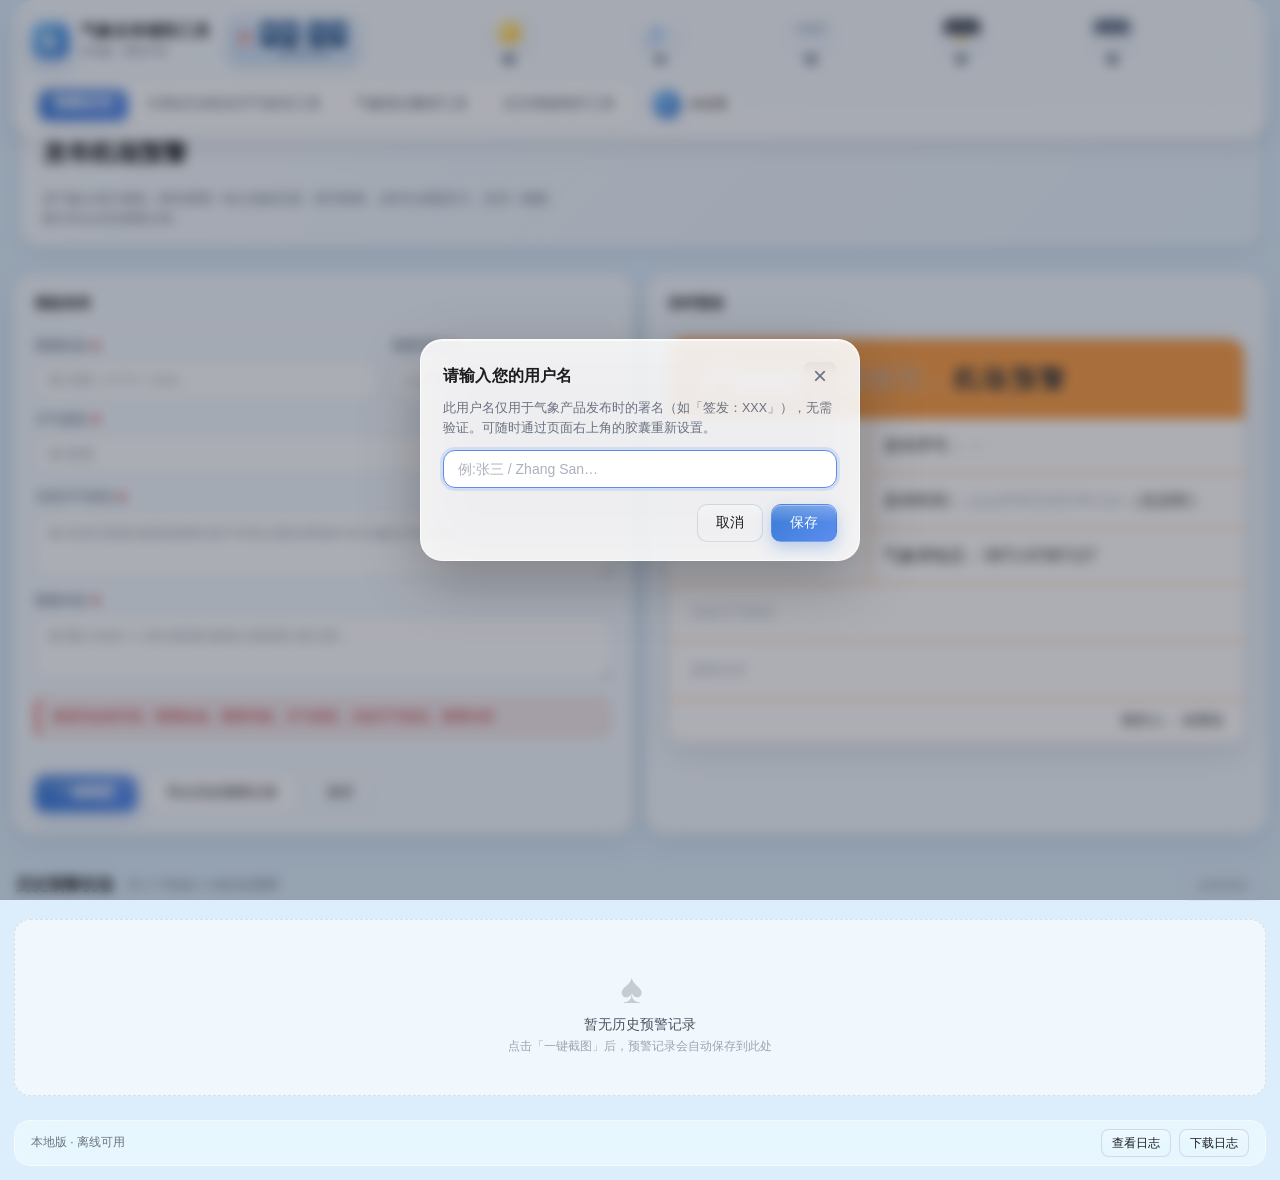
==== commit 5bf77bb2: "feat: 发生时段支持「X 前」段与显式段首尾拼接 - parsePeriod 重构为「片段汇总 → 按书写位置排序 → 取首段开始与末段结束」   单一主路径，替代原先「显式段优先、X 前 兜底」" ====
--- a/index.html
+++ b/index.html
@@ -686,7 +686,7 @@
 
     <!-- ===== 预警发布模块 ===== -->
     <script defer src="assets/js/warning-publish/warning-history.js"></script>
-    <script defer src="assets/js/warning-publish/warning-record-exporter.js?v=20260918"></script>
+    <script defer src="assets/js/warning-publish/warning-record-exporter.js?v=20260922"></script>
     <script defer src="assets/js/warning-publish/warning-report-pusher.js?v=20260916"></script>
     <script defer src="assets/js/warning-publish/warning-template.js?v=20260917"></script>
 
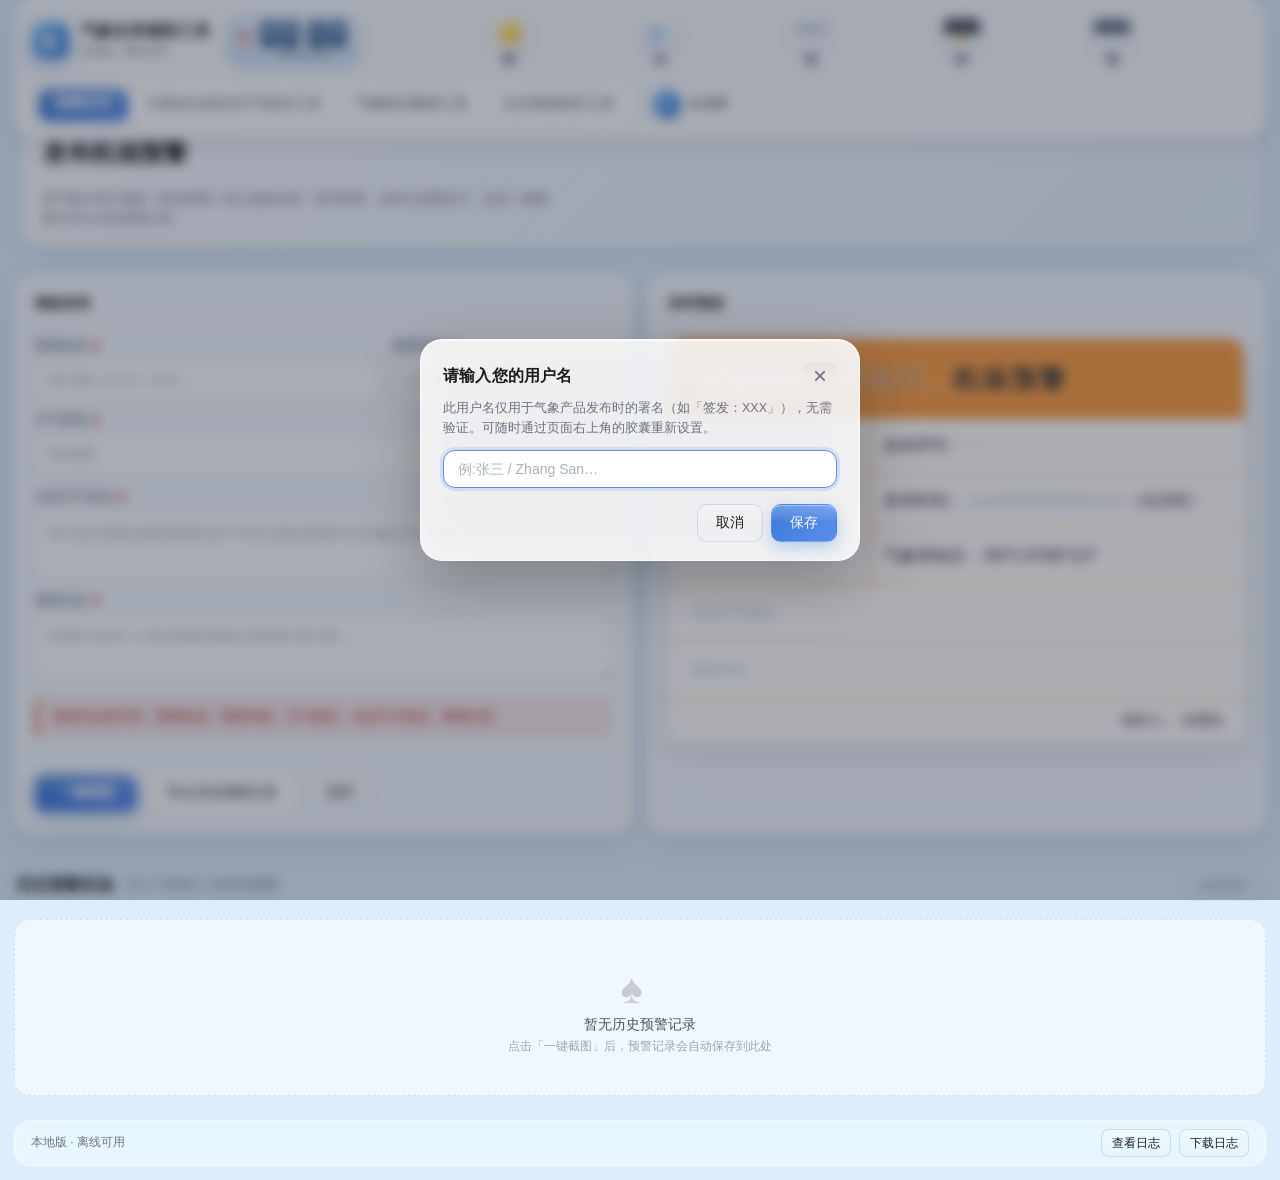
==== commit a1d56d4a: "chore: 调整三个气象预报存档的录入时间范围 0730=0000-1000、1530=1001-1800、1930=1801-2359" ====
--- a/index.html
+++ b/index.html
@@ -694,7 +694,7 @@
     <script defer src="assets/components/segmented-control.js?v=20260819"></script>
 
     <!-- ===== 次日风险制作工具模块 ===== -->
-    <script defer src="assets/js/next-day-risk/next-day-risk.js?v=20260908a"></script>
+    <script defer src="assets/js/next-day-risk/next-day-risk.js?v=20260926a"></script>
     <script defer src="assets/js/next-day-risk/next-day-risk-excel.js"></script>
     <script defer src="assets/js/next-day-risk/airport-warning-screenshot.js?v=20260819b"></script>
     <script defer src="assets/js/next-day-risk/aoc-risk-share-export.js"></script>
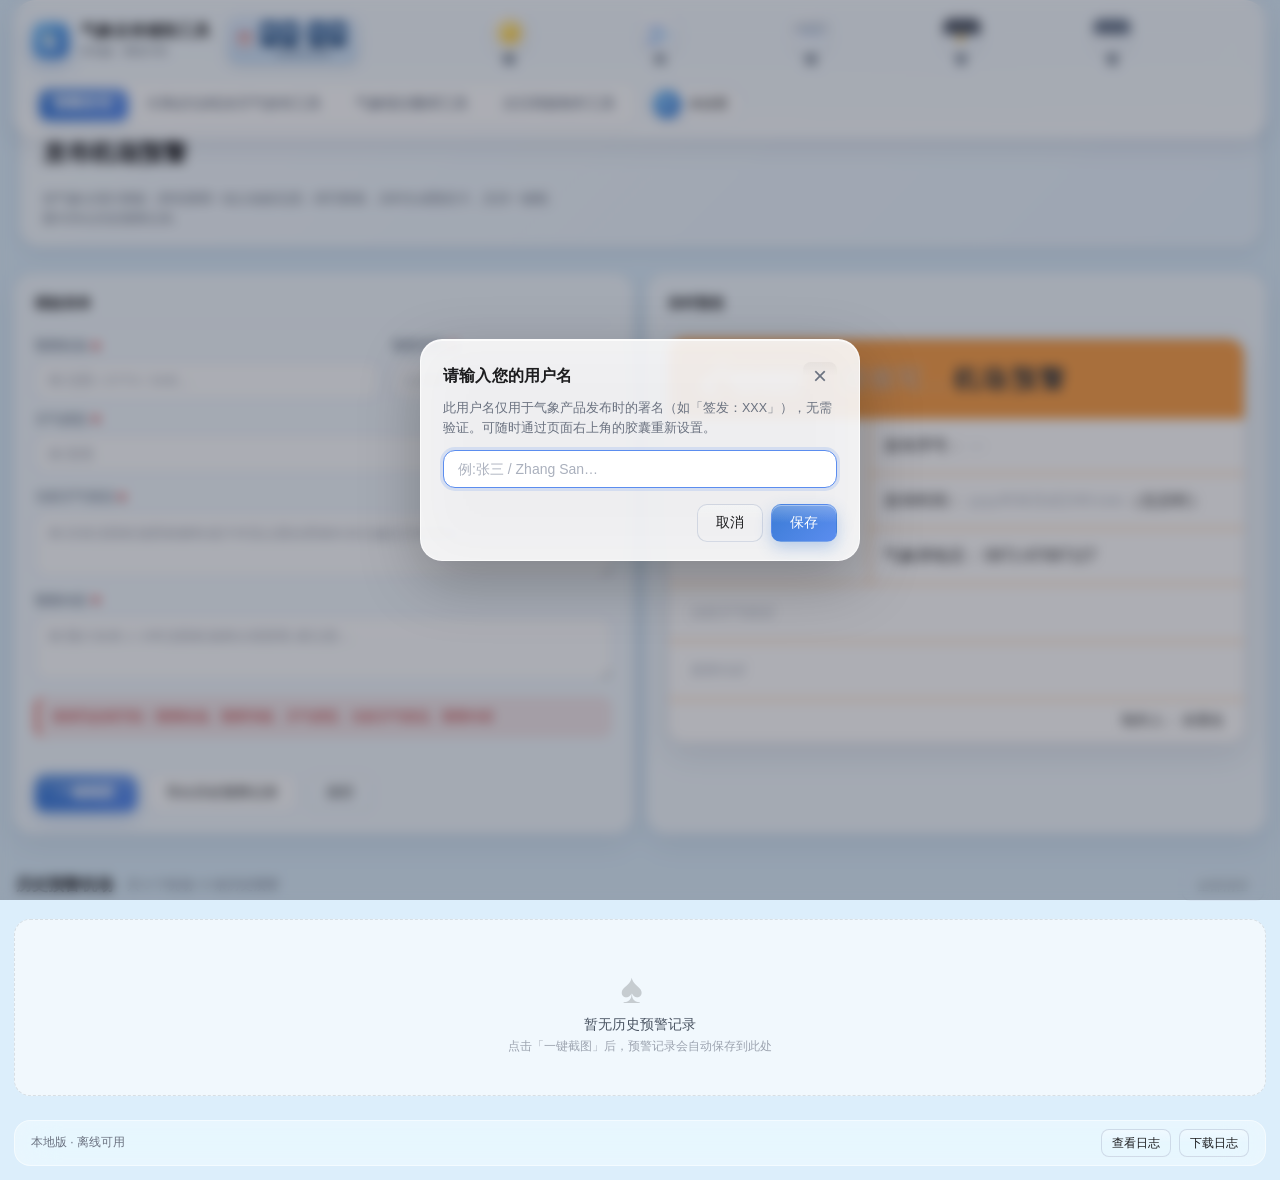
==== commit b53ae4e6: "feat: 新增 Toast 组件并在预警上报失败时提示 - 新增可复用 Apple 风格 Toast 组件（assets/components/toast.css / toast.js）：   毛玻" ====
--- a/index.html
+++ b/index.html
@@ -11,6 +11,7 @@
     <link rel="stylesheet" href="assets/css/styles.css" />
     <link rel="stylesheet" href="assets/css/screenshot-modal.css" />
     <link rel="stylesheet" href="assets/components/segmented-control.css" />
+    <link rel="stylesheet" href="assets/components/toast.css" />
 
     <!-- 第三方依赖预加载：让浏览器在解析 body 时即可开始下载，提升首屏交互响应 -->
     <link rel="preload" as="script" href="assets/vendor/html2canvas.min.js" />
@@ -688,10 +689,11 @@
     <script defer src="assets/js/warning-publish/warning-history.js"></script>
     <script defer src="assets/js/warning-publish/warning-record-exporter.js?v=20260922"></script>
     <script defer src="assets/js/warning-publish/warning-report-pusher.js?v=20260916"></script>
-    <script defer src="assets/js/warning-publish/warning-template.js?v=20260917"></script>
-
-    <!-- ===== 通用组件（分段控件等） ===== -->
+    <script defer src="assets/js/warning-publish/warning-template.js?v=20261003"></script>
+
+    <!-- ===== 通用组件（分段控件 / Toast 等） ===== -->
     <script defer src="assets/components/segmented-control.js?v=20260819"></script>
+    <script defer src="assets/components/toast.js?v=20261003"></script>
 
     <!-- ===== 次日风险制作工具模块 ===== -->
     <script defer src="assets/js/next-day-risk/next-day-risk.js?v=20260926a"></script>
--- a/assets/components/toast.css
+++ b/assets/components/toast.css
@@ -0,0 +1,102 @@
+/* ============================================================
+ * Toast · Apple 风格轻提示（组件）
+ * --------------------------------------------------------------------
+ * 设计语言：毛玻璃 / 大圆角 / 多层半透明 / 弹性缓动 / 微交互
+ * 依赖：无（纯 CSS）
+ *
+ * 用法：由 toast.js 动态创建，调用方无需手写 HTML
+ *   Toast.show('已复制到剪贴板');
+ *   Toast.show('预警信息上报失败', 'error');
+ *
+ * 结构：
+ *   .mt-toast-host               顶部居中容器（固定定位、不拦截鼠标）
+ *     └ .mt-toast.mt-toast--xxx  单条提示（xxx = info/success/warn/error）
+ * ============================================================ */
+
+.mt-toast-host {
+    position: fixed;
+    top: 24px;
+    left: 50%;
+    transform: translateX(-50%);
+    z-index: 99999;
+    display: flex;
+    flex-direction: column;
+    align-items: center;
+    gap: 10px;
+    pointer-events: none;
+}
+
+.mt-toast {
+    min-width: 180px;
+    max-width: min(78vw, 520px);
+    padding: 12px 20px;
+    border-radius: 16px;
+    box-sizing: border-box;
+    font-size: 14px;
+    line-height: 1.5;
+    text-align: center;
+    word-break: break-word;
+    color: #1c1c1e;
+    /* 毛玻璃：多层半透明渐变 + 背景模糊 */
+    background: linear-gradient(180deg, rgba(255, 255, 255, 0.88) 0%, rgba(255, 255, 255, 0.78) 100%);
+    -webkit-backdrop-filter: saturate(180%) blur(24px);
+    backdrop-filter: saturate(180%) blur(24px);
+    border: 1px solid rgba(255, 255, 255, 0.6);
+    box-shadow:
+        0 10px 30px rgba(28, 40, 64, 0.18),
+        inset 0 1px 0 rgba(255, 255, 255, 0.7);
+    /* 入场：轻微下移 + 微缩放，弹性缓动回弹 */
+    opacity: 0;
+    transform: translateY(-12px) scale(0.96);
+    transition:
+        opacity 0.24s ease,
+        transform 0.34s cubic-bezier(0.32, 1.4, 0.5, 1);
+}
+
+/* 可见态 */
+.mt-toast.is-visible {
+    opacity: 1;
+    transform: translateY(0) scale(1);
+}
+
+/* 离场态：略快、无回弹，避免拖沓 */
+.mt-toast.is-leaving {
+    opacity: 0;
+    transform: translateY(-8px) scale(0.97);
+    transition-duration: 0.2s;
+    transition-timing-function: ease;
+}
+
+/* ---------- 语义变体：淡色底 + 深色字，保证对比度 ---------- */
+
+/* 成功：淡绿底 + 深绿字 */
+.mt-toast--success {
+    background: linear-gradient(180deg, rgba(232, 250, 237, 0.94) 0%, rgba(219, 245, 227, 0.86) 100%);
+    border-color: rgba(52, 199, 89, 0.38);
+    color: #1b6b35;
+}
+
+/* 警告：淡橙底 + 深橙字 */
+.mt-toast--warn {
+    background: linear-gradient(180deg, rgba(255, 246, 224, 0.94) 0%, rgba(255, 238, 205, 0.86) 100%);
+    border-color: rgba(255, 149, 0, 0.38);
+    color: #8a4b00;
+}
+
+/* 错误：淡红底 + 深红字 */
+.mt-toast--error {
+    background: linear-gradient(180deg, rgba(255, 235, 235, 0.94) 0%, rgba(255, 224, 224, 0.86) 100%);
+    border-color: rgba(255, 59, 48, 0.38);
+    color: #a1120b;
+}
+
+/* 信息：默认白玻璃（.mt-toast 基础样式已覆盖） */
+
+/* 无障碍：用户偏好减少动效时去掉过渡 */
+@media (prefers-reduced-motion: reduce) {
+    .mt-toast,
+    .mt-toast.is-visible,
+    .mt-toast.is-leaving {
+        transition: none;
+    }
+}
